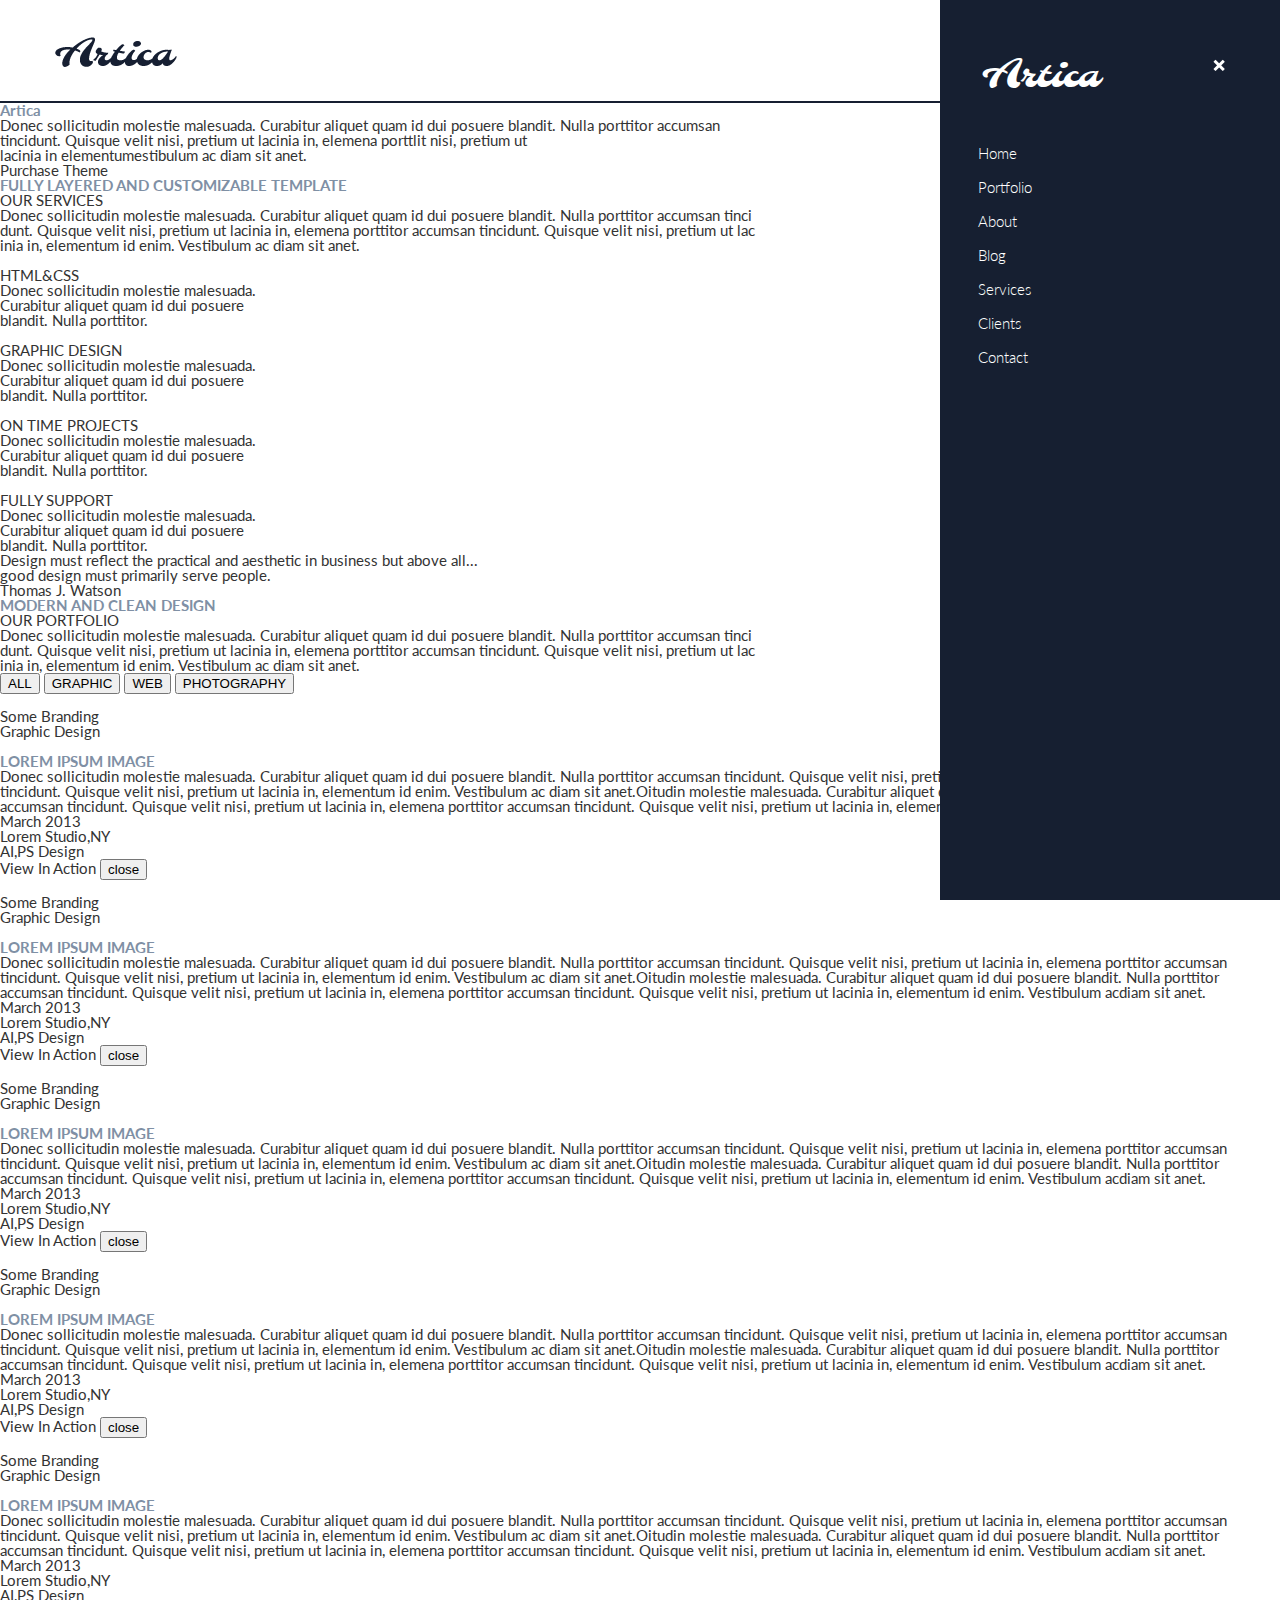
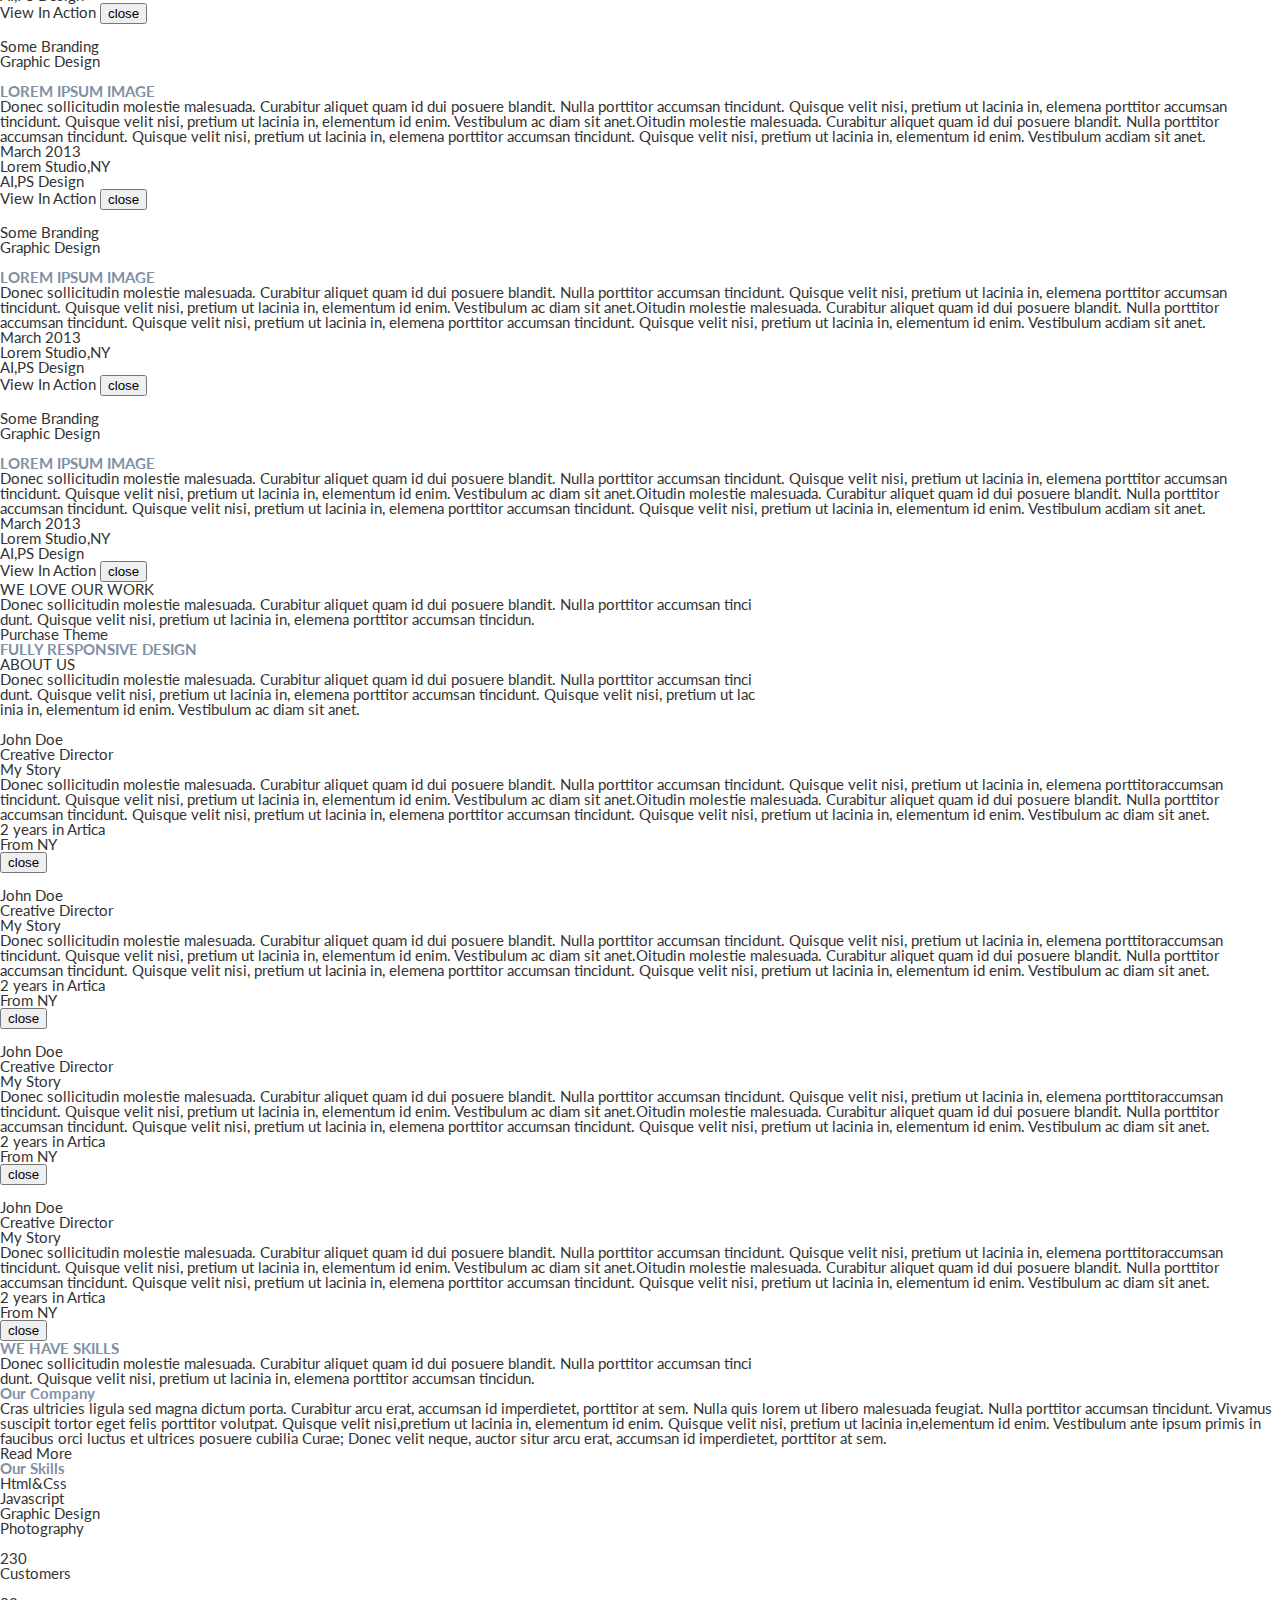
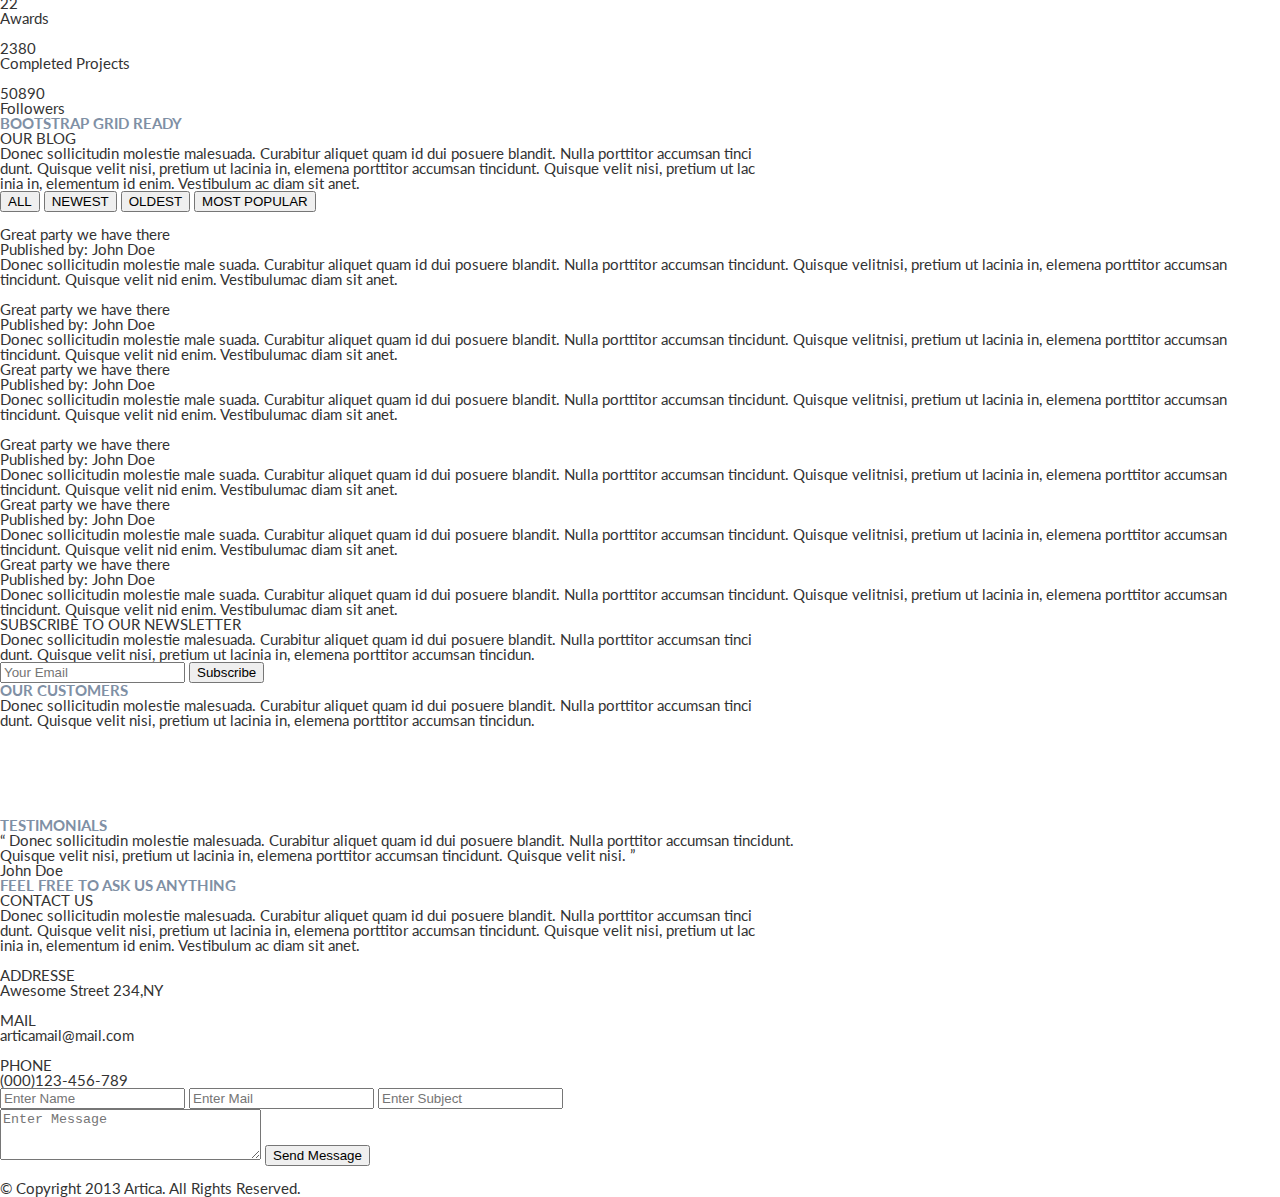
==== artica/index.html @ 3d691551 "2017-06-12 artica upload" ====
<!DOCTYPE html>
<!--lang : 기본언어 표시 attribute-->
<html lang="en">
<head>
  <!--mate : 웹사이트의 정보 표시 태그-->
  <!--charset : 문자셋 - 언어 인코딩 Ex) EUC-KR, UTF-8 -->
  <!--UTF-8 방식으로 한글 인코딩해라 -->
  <meta charset="UTF-8">
  <title>Artica - One Page Template</title>
  <link href="https://fonts.googleapis.com/css?family=Lato:100,300,400,700,900|Molle:400i" rel="stylesheet">
  <link rel="stylesheet" href="css/style.css">
  <link rel="stylesheet" href="css/reset.css">

</head>
<body>

<header class="header">
  <div class="inner-box">
    <h1 class="logo">
      <a href="#" class="logo-link">Artica</a>
    </h1>
    <div class="wrap-btn-menu-toggle">
      <input type="button" value="메뉴토글" class="btn-menu-toggle"/>
    </div>
    <nav class="gnb">
      <div class="gnb-heading">Artica</div>
      <ul class="gnb-list">
        <li class="gnb-item"><a href="#" class="gnb-link">Home</a></li>
        <li class="gnb-item"><a href="#" class="gnb-link">Portfolio</a></li>
        <li class="gnb-item"><a href="#" class="gnb-link">About</a></li>
        <li class="gnb-item"><a href="#" class="gnb-link">Blog</a></li>
        <li class="gnb-item"><a href="#" class="gnb-link">Services</a></li>
        <li class="gnb-item"><a href="#" class="gnb-link">Clients</a></li>
        <li class="gnb-item"><a href="#" class="gnb-link">Contact</a></li>
      </ul>
      <input type="button" value="메뉴닫기" class="btn-menu-close"/>
    </nav>
  </div>
</header>

<section>
  <div>
    <div>
      <h2>Artica</h2>
      <p>
        Donec sollicitudin molestie malesuada. Curabitur aliquet quam id dui posuere blandit. Nulla porttitor accumsan<br />
        tincidunt. Quisque velit nisi, pretium ut lacinia in, elemena porttlit nisi, pretium ut<br />
        lacinia in elementumestibulum ac diam sit anet.
      </p>
      <a href="http://www.naver.com">Purchase Theme</a>
    </div>
  </div>
</section>

<section>
  <div>
    <h2>FULLY LAYERED AND CUSTOMIZABLE TEMPLATE</h2>
    <div>OUR SERVICES</div>
    <p>
      Donec sollicitudin molestie malesuada. Curabitur aliquet quam id dui posuere blandit. Nulla porttitor accumsan tinci<br />
      dunt. Quisque velit nisi, pretium ut lacinia in, elemena porttitor accumsan tincidunt. Quisque velit nisi, pretium ut lac<br />
      inia in, elementum id enim. Vestibulum ac diam sit anet.
    </p>
    <ul>
      <li>
        <figure><img src="" /></figure>
        <div>HTML&CSS</div>
        <p>
          Donec sollicitudin molestie malesuada.<br />
          Curabitur aliquet quam id dui posuere<br />
          blandit. Nulla porttitor.
        </p>
      </li>
      <li>
        <figure><img src="" /></figure>
        <div>GRAPHIC DESIGN</div>
        <p>
          Donec sollicitudin molestie malesuada.<br />
          Curabitur aliquet quam id dui posuere<br />
          blandit. Nulla porttitor.
        </p>
      </li>
      <li>
        <figure><img src="" /></figure>
        <div>ON TIME PROJECTS</div>
        <p>
          Donec sollicitudin molestie malesuada.<br />
          Curabitur aliquet quam id dui posuere<br />
          blandit. Nulla porttitor.
        </p>
      </li>
      <li>
        <figure><img src="" /></figure>
        <div>FULLY SUPPORT</div>
        <p>
          Donec sollicitudin molestie malesuada.<br />
          Curabitur aliquet quam id dui posuere<br />
          blandit. Nulla porttitor.
        </p>
      </li>
    </ul>
  </div>
</section>

<section>
  <div>
    <p>
      Design must reflect the practical and aesthetic in business but above all...<br />
      good design must primarily serve people.
    </p>
    <div>Thomas J. Watson</div>
  </div>
</section>

<section>
  <div>
    <h2>MODERN AND CLEAN DESIGN</h2>
    <div>OUR PORTFOLIO</div>
    <p>
      Donec sollicitudin molestie malesuada. Curabitur aliquet quam id dui posuere blandit. Nulla porttitor accumsan tinci<br />
      dunt. Quisque velit nisi, pretium ut lacinia in, elemena porttitor accumsan tincidunt. Quisque velit nisi, pretium ut lac<br />
      inia in, elementum id enim. Vestibulum ac diam sit anet.
    </p>
    <div>
      <input type="button" value="ALL" />
      <input type="button" value="GRAPHIC" />
      <input type="button" value="WEB" />
      <input type="button" value="PHOTOGRAPHY" />
    </div>
    <ul>
      <li>
        <!--리스트 썸네일-->
        <figure>
          <img src="" />
          <figcaption>
            <div>Some Branding</div>
            <div>Graphic Design</div>
          </figcaption>
        </figure>
        <!--상세내용 팝업-->
        <div>
          <div>
            <figure><img src="" /></figure>
            <h3>LOREM IPSUM IMAGE</h3>
            <p>
              Donec sollicitudin molestie malesuada. Curabitur aliquet quam id dui posuere blandit. Nulla porttitor accumsan tincidunt. Quisque velit nisi, pretium ut lacinia in, elemena porttitor accumsan tincidunt. Quisque velit nisi, pretium ut lacinia in, elementum id enim. Vestibulum ac diam sit anet.Oitudin molestie malesuada. Curabitur aliquet quam id dui posuere blandit. Nulla porttitor accumsan tincidunt. Quisque velit nisi, pretium ut lacinia in, elemena porttitor accumsan tincidunt. Quisque velit nisi, pretium ut lacinia in, elementum id enim. Vestibulum acdiam sit anet.
            </p>
            <div>March 2013</div>
            <div>Lorem Studio,NY</div>
            <div>AI,PS Design</div>
            <a href="http://www.daum.net">View In Action</a>
            <input type="button" value="close" />
          </div>
        </div>
      </li>
      <li>
        <!--리스트 썸네일-->
        <figure>
          <img src="" />
          <figcaption>
            <div>Some Branding</div>
            <div>Graphic Design</div>
          </figcaption>
        </figure>
        <!--상세내용 팝업-->
        <div>
          <div>
            <figure><img src="" /></figure>
            <h3>LOREM IPSUM IMAGE</h3>
            <p>
              Donec sollicitudin molestie malesuada. Curabitur aliquet quam id dui posuere blandit. Nulla porttitor accumsan tincidunt. Quisque velit nisi, pretium ut lacinia in, elemena porttitor accumsan tincidunt. Quisque velit nisi, pretium ut lacinia in, elementum id enim. Vestibulum ac diam sit anet.Oitudin molestie malesuada. Curabitur aliquet quam id dui posuere blandit. Nulla porttitor accumsan tincidunt. Quisque velit nisi, pretium ut lacinia in, elemena porttitor accumsan tincidunt. Quisque velit nisi, pretium ut lacinia in, elementum id enim. Vestibulum acdiam sit anet.
            </p>
            <div>March 2013</div>
            <div>Lorem Studio,NY</div>
            <div>AI,PS Design</div>
            <a href="http://www.daum.net">View In Action</a>
            <input type="button" value="close" />
          </div>
        </div>
      </li>
      <li>
        <!--리스트 썸네일-->
        <figure>
          <img src="" />
          <figcaption>
            <div>Some Branding</div>
            <div>Graphic Design</div>
          </figcaption>
        </figure>
        <!--상세내용 팝업-->
        <div>
          <div>
            <figure><img src="" /></figure>
            <h3>LOREM IPSUM IMAGE</h3>
            <p>
              Donec sollicitudin molestie malesuada. Curabitur aliquet quam id dui posuere blandit. Nulla porttitor accumsan tincidunt. Quisque velit nisi, pretium ut lacinia in, elemena porttitor accumsan tincidunt. Quisque velit nisi, pretium ut lacinia in, elementum id enim. Vestibulum ac diam sit anet.Oitudin molestie malesuada. Curabitur aliquet quam id dui posuere blandit. Nulla porttitor accumsan tincidunt. Quisque velit nisi, pretium ut lacinia in, elemena porttitor accumsan tincidunt. Quisque velit nisi, pretium ut lacinia in, elementum id enim. Vestibulum acdiam sit anet.
            </p>
            <div>March 2013</div>
            <div>Lorem Studio,NY</div>
            <div>AI,PS Design</div>
            <a href="http://www.daum.net">View In Action</a>
            <input type="button" value="close" />
          </div>
        </div>
      </li>
      <li>
        <!--리스트 썸네일-->
        <figure>
          <img src="" />
          <figcaption>
            <div>Some Branding</div>
            <div>Graphic Design</div>
          </figcaption>
        </figure>
        <!--상세내용 팝업-->
        <div>
          <div>
            <figure><img src="" /></figure>
            <h3>LOREM IPSUM IMAGE</h3>
            <p>
              Donec sollicitudin molestie malesuada. Curabitur aliquet quam id dui posuere blandit. Nulla porttitor accumsan tincidunt. Quisque velit nisi, pretium ut lacinia in, elemena porttitor accumsan tincidunt. Quisque velit nisi, pretium ut lacinia in, elementum id enim. Vestibulum ac diam sit anet.Oitudin molestie malesuada. Curabitur aliquet quam id dui posuere blandit. Nulla porttitor accumsan tincidunt. Quisque velit nisi, pretium ut lacinia in, elemena porttitor accumsan tincidunt. Quisque velit nisi, pretium ut lacinia in, elementum id enim. Vestibulum acdiam sit anet.
            </p>
            <div>March 2013</div>
            <div>Lorem Studio,NY</div>
            <div>AI,PS Design</div>
            <a href="http://www.daum.net">View In Action</a>
            <input type="button" value="close" />
          </div>
        </div>
      </li>
      <li>
        <!--리스트 썸네일-->
        <figure>
          <img src="" />
          <figcaption>
            <div>Some Branding</div>
            <div>Graphic Design</div>
          </figcaption>
        </figure>
        <!--상세내용 팝업-->
        <div>
          <div>
            <figure><img src="" /></figure>
            <h3>LOREM IPSUM IMAGE</h3>
            <p>
              Donec sollicitudin molestie malesuada. Curabitur aliquet quam id dui posuere blandit. Nulla porttitor accumsan tincidunt. Quisque velit nisi, pretium ut lacinia in, elemena porttitor accumsan tincidunt. Quisque velit nisi, pretium ut lacinia in, elementum id enim. Vestibulum ac diam sit anet.Oitudin molestie malesuada. Curabitur aliquet quam id dui posuere blandit. Nulla porttitor accumsan tincidunt. Quisque velit nisi, pretium ut lacinia in, elemena porttitor accumsan tincidunt. Quisque velit nisi, pretium ut lacinia in, elementum id enim. Vestibulum acdiam sit anet.
            </p>
            <div>March 2013</div>
            <div>Lorem Studio,NY</div>
            <div>AI,PS Design</div>
            <a href="http://www.daum.net">View In Action</a>
            <input type="button" value="close" />
          </div>
        </div>
      </li>
      <li>
        <!--리스트 썸네일-->
        <figure>
          <img src="" />
          <figcaption>
            <div>Some Branding</div>
            <div>Graphic Design</div>
          </figcaption>
        </figure>
        <!--상세내용 팝업-->
        <div>
          <div>
            <figure><img src="" /></figure>
            <h3>LOREM IPSUM IMAGE</h3>
            <p>
              Donec sollicitudin molestie malesuada. Curabitur aliquet quam id dui posuere blandit. Nulla porttitor accumsan tincidunt. Quisque velit nisi, pretium ut lacinia in, elemena porttitor accumsan tincidunt. Quisque velit nisi, pretium ut lacinia in, elementum id enim. Vestibulum ac diam sit anet.Oitudin molestie malesuada. Curabitur aliquet quam id dui posuere blandit. Nulla porttitor accumsan tincidunt. Quisque velit nisi, pretium ut lacinia in, elemena porttitor accumsan tincidunt. Quisque velit nisi, pretium ut lacinia in, elementum id enim. Vestibulum acdiam sit anet.
            </p>
            <div>March 2013</div>
            <div>Lorem Studio,NY</div>
            <div>AI,PS Design</div>
            <a href="http://www.daum.net">View In Action</a>
            <input type="button" value="close" />
          </div>
        </div>
      </li>
      <li>
        <!--리스트 썸네일-->
        <figure>
          <img src="" />
          <figcaption>
            <div>Some Branding</div>
            <div>Graphic Design</div>
          </figcaption>
        </figure>
        <!--상세내용 팝업-->
        <div>
          <div>
            <figure><img src="" /></figure>
            <h3>LOREM IPSUM IMAGE</h3>
            <p>
              Donec sollicitudin molestie malesuada. Curabitur aliquet quam id dui posuere blandit. Nulla porttitor accumsan tincidunt. Quisque velit nisi, pretium ut lacinia in, elemena porttitor accumsan tincidunt. Quisque velit nisi, pretium ut lacinia in, elementum id enim. Vestibulum ac diam sit anet.Oitudin molestie malesuada. Curabitur aliquet quam id dui posuere blandit. Nulla porttitor accumsan tincidunt. Quisque velit nisi, pretium ut lacinia in, elemena porttitor accumsan tincidunt. Quisque velit nisi, pretium ut lacinia in, elementum id enim. Vestibulum acdiam sit anet.
            </p>
            <div>March 2013</div>
            <div>Lorem Studio,NY</div>
            <div>AI,PS Design</div>
            <a href="http://www.daum.net">View In Action</a>
            <input type="button" value="close" />
          </div>
        </div>
      </li>
      <li>
        <!--리스트 썸네일-->
        <figure>
          <img src="" />
          <figcaption>
            <div>Some Branding</div>
            <div>Graphic Design</div>
          </figcaption>
        </figure>
        <!--상세내용 팝업-->
        <div>
          <div>
            <figure><img src="" /></figure>
            <h3>LOREM IPSUM IMAGE</h3>
            <p>
              Donec sollicitudin molestie malesuada. Curabitur aliquet quam id dui posuere blandit. Nulla porttitor accumsan tincidunt. Quisque velit nisi, pretium ut lacinia in, elemena porttitor accumsan tincidunt. Quisque velit nisi, pretium ut lacinia in, elementum id enim. Vestibulum ac diam sit anet.Oitudin molestie malesuada. Curabitur aliquet quam id dui posuere blandit. Nulla porttitor accumsan tincidunt. Quisque velit nisi, pretium ut lacinia in, elemena porttitor accumsan tincidunt. Quisque velit nisi, pretium ut lacinia in, elementum id enim. Vestibulum acdiam sit anet.
            </p>
            <div>March 2013</div>
            <div>Lorem Studio,NY</div>
            <div>AI,PS Design</div>
            <a href="http://www.daum.net">View In Action</a>
            <input type="button" value="close" />
          </div>
        </div>
      </li>
    </ul>
    <div>WE LOVE OUR WORK</div>
    <p>
      Donec sollicitudin molestie malesuada. Curabitur aliquet quam id dui posuere blandit. Nulla porttitor accumsan tinci<br />
      dunt. Quisque velit nisi, pretium ut lacinia in, elemena porttitor accumsan tincidun.
    </p>
    <a href="http://www.naver.com">Purchase Theme</a>
  </div>
</section>

<section>
  <div>
    <h2>FULLY RESPONSIVE DESIGN</h2>
    <div>ABOUT US</div>
    <p>
      Donec sollicitudin molestie malesuada. Curabitur aliquet quam id dui posuere blandit. Nulla porttitor accumsan tinci<br />
      dunt. Quisque velit nisi, pretium ut lacinia in, elemena porttitor accumsan tincidunt. Quisque velit nisi, pretium ut lac<br />
      inia in, elementum id enim. Vestibulum ac diam sit anet.
    </p>
    <ul>

      <li>
        <figure>
          <img src="" />
          <figcaption>
            <div>John Doe</div>
            <div>Creative Director</div>
          </figcaption>
        </figure>

        <div>
          <div>
            <div>My Story</div>
            <p>
              Donec sollicitudin molestie malesuada. Curabitur aliquet quam id dui posuere blandit. Nulla porttitor accumsan tincidunt. Quisque velit nisi, pretium ut lacinia in, elemena porttitoraccumsan tincidunt. Quisque velit nisi, pretium ut lacinia in, elementum id enim. Vestibulum ac diam sit anet.Oitudin molestie malesuada. Curabitur aliquet quam id dui posuere blandit. Nulla porttitor accumsan tincidunt. Quisque velit nisi, pretium ut lacinia in, elemena porttitor accumsan tincidunt. Quisque velit nisi, pretium ut lacinia in, elementum id enim. Vestibulum ac diam sit anet.
            </p>
            <div>2 years in Artica</div>
            <div>From NY</div>
            <input type="button" value="close" />
          </div>
        </div>
      </li>

      <li>
        <figure>
          <img src="" />
          <figcaption>
            <div>John Doe</div>
            <div>Creative Director</div>
          </figcaption>
        </figure>

        <div>
          <div>
            <div>My Story</div>
            <p>
              Donec sollicitudin molestie malesuada. Curabitur aliquet quam id dui posuere blandit. Nulla porttitor accumsan tincidunt. Quisque velit nisi, pretium ut lacinia in, elemena porttitoraccumsan tincidunt. Quisque velit nisi, pretium ut lacinia in, elementum id enim. Vestibulum ac diam sit anet.Oitudin molestie malesuada. Curabitur aliquet quam id dui posuere blandit. Nulla porttitor accumsan tincidunt. Quisque velit nisi, pretium ut lacinia in, elemena porttitor accumsan tincidunt. Quisque velit nisi, pretium ut lacinia in, elementum id enim. Vestibulum ac diam sit anet.
            </p>
            <div>2 years in Artica</div>
            <div>From NY</div>
            <input type="button" value="close" />
          </div>
        </div>
      </li>

      <li>
        <figure>
          <img src="" />
          <figcaption>
            <div>John Doe</div>
            <div>Creative Director</div>
          </figcaption>
        </figure>

        <div>
          <div>
            <div>My Story</div>
            <p>
              Donec sollicitudin molestie malesuada. Curabitur aliquet quam id dui posuere blandit. Nulla porttitor accumsan tincidunt. Quisque velit nisi, pretium ut lacinia in, elemena porttitoraccumsan tincidunt. Quisque velit nisi, pretium ut lacinia in, elementum id enim. Vestibulum ac diam sit anet.Oitudin molestie malesuada. Curabitur aliquet quam id dui posuere blandit. Nulla porttitor accumsan tincidunt. Quisque velit nisi, pretium ut lacinia in, elemena porttitor accumsan tincidunt. Quisque velit nisi, pretium ut lacinia in, elementum id enim. Vestibulum ac diam sit anet.
            </p>
            <div>2 years in Artica</div>
            <div>From NY</div>
            <input type="button" value="close" />
          </div>
        </div>
      </li>

      <li>
        <figure>
          <img src="" />
          <figcaption>
            <div>John Doe</div>
            <div>Creative Director</div>
          </figcaption>
        </figure>

        <div>
          <div>
            <div>My Story</div>
            <p>
              Donec sollicitudin molestie malesuada. Curabitur aliquet quam id dui posuere blandit. Nulla porttitor accumsan tincidunt. Quisque velit nisi, pretium ut lacinia in, elemena porttitoraccumsan tincidunt. Quisque velit nisi, pretium ut lacinia in, elementum id enim. Vestibulum ac diam sit anet.Oitudin molestie malesuada. Curabitur aliquet quam id dui posuere blandit. Nulla porttitor accumsan tincidunt. Quisque velit nisi, pretium ut lacinia in, elemena porttitor accumsan tincidunt. Quisque velit nisi, pretium ut lacinia in, elementum id enim. Vestibulum ac diam sit anet.
            </p>
            <div>2 years in Artica</div>
            <div>From NY</div>
            <input type="button" value="close" />
          </div>
        </div>
      </li>

    </ul>
  </div>
</section>

<section>

  <div>
    <h2>WE HAVE SKILLS</h2>
    <p>
      Donec sollicitudin molestie malesuada. Curabitur aliquet quam id dui posuere blandit. Nulla porttitor accumsan tinci<br />
      dunt. Quisque velit nisi, pretium ut lacinia in, elemena porttitor accumsan tincidun.
    </p>

    <div>

      <div>
        <h3>Our Company</h3>
        <p>
          Cras ultricies ligula sed magna dictum porta. Curabitur arcu erat, accumsan id imperdietet, porttitor at sem. Nulla quis lorem ut libero malesuada feugiat. Nulla porttitor accumsan tincidunt. Vivamus suscipit tortor eget felis porttitor volutpat. Quisque velit nisi,pretium ut lacinia in, elementum id enim. Quisque velit nisi, pretium ut lacinia in,elementum id enim. Vestibulum ante ipsum primis in faucibus orci luctus et ultrices posuere cubilia Curae; Donec velit neque, auctor situr arcu erat, accumsan id imperdietet, porttitor at sem.
        </p>
        <a href="http://www.daum.net">Read More</a>
      </div>

      <div>
        <h3>Our Skills</h3>
        <ul>
          <li>Html&Css</li>
          <li>Javascript</li>
          <li>Graphic Design</li>
          <li>Photography</li>
        </ul>
      </div>

    </div>

  </div>

  <div>
    <div>

      <figure>
        <img src="" />
        <figcaption>
          <div>230</div>
          <div>Customers</div>
        </figcaption>
      </figure>

      <figure>
        <img src="" />
        <figcaption>
          <div>22</div>
          <div>Awards</div>
        </figcaption>
      </figure>

      <figure>
        <img src="" />
        <figcaption>
          <div>2380</div>
          <div>Completed Projects</div>
        </figcaption>
      </figure>

      <figure>
        <img src="" />
        <figcaption>
          <div>50890</div>
          <div>Followers</div>
        </figcaption>
      </figure>

    </div>
  </div>

</section>

<section>

  <h2>BOOTSTRAP GRID READY</h2>
  <div>OUR BLOG</div>
  <p>
    Donec sollicitudin molestie malesuada. Curabitur aliquet quam id dui posuere blandit. Nulla porttitor accumsan tinci<br />
    dunt. Quisque velit nisi, pretium ut lacinia in, elemena porttitor accumsan tincidunt. Quisque velit nisi, pretium ut lac<br />
    inia in, elementum id enim. Vestibulum ac diam sit anet.
  </p>
  <div>
    <input type="button" value="ALL" />
    <input type="button" value="NEWEST" />
    <input type="button" value="OLDEST" />
    <input type="button" value="MOST POPULAR" />
  </div>

  <ul>
    <li>
      <img src="" />
      <div>
        <div>Great party we have there</div>
        <div>Published by: John Doe</div>
        <p>
          Donec sollicitudin molestie male suada. Curabitur aliquet quam id dui posuere blandit. Nulla porttitor accumsan tincidunt. Quisque velitnisi, pretium ut lacinia in, elemena porttitor accumsan tincidunt. Quisque velit nid enim. Vestibulumac diam sit anet.
        </p>
      </div>
    </li>
    <li>
      <img src="" />
      <div>
        <div>Great party we have there</div>
        <div>Published by: John Doe</div>
        <p>
          Donec sollicitudin molestie male suada. Curabitur aliquet quam id dui posuere blandit. Nulla porttitor accumsan tincidunt. Quisque velitnisi, pretium ut lacinia in, elemena porttitor accumsan tincidunt. Quisque velit nid enim. Vestibulumac diam sit anet.
        </p>
      </div>
    </li>
    <li>
      <div>Great party we have there</div>
      <div>Published by: John Doe</div>
      <p>
        Donec sollicitudin molestie male suada. Curabitur aliquet quam id dui posuere blandit. Nulla porttitor accumsan tincidunt. Quisque velitnisi, pretium ut lacinia in, elemena porttitor accumsan tincidunt. Quisque velit nid enim. Vestibulumac diam sit anet.
      </p>
    </li>
    <li>
      <img src="" />
      <div>
        <div>Great party we have there</div>
        <div>Published by: John Doe</div>
        <p>
          Donec sollicitudin molestie male suada. Curabitur aliquet quam id dui posuere blandit. Nulla porttitor accumsan tincidunt. Quisque velitnisi, pretium ut lacinia in, elemena porttitor accumsan tincidunt. Quisque velit nid enim. Vestibulumac diam sit anet.
        </p>
      </div>
    </li>
    <li>
      <div>Great party we have there</div>
      <div>Published by: John Doe</div>
      <p>
        Donec sollicitudin molestie male suada. Curabitur aliquet quam id dui posuere blandit. Nulla porttitor accumsan tincidunt. Quisque velitnisi, pretium ut lacinia in, elemena porttitor accumsan tincidunt. Quisque velit nid enim. Vestibulumac diam sit anet.
      </p>
    </li>
    <li>
      <div>Great party we have there</div>
      <div>Published by: John Doe</div>
      <p>
        Donec sollicitudin molestie male suada. Curabitur aliquet quam id dui posuere blandit. Nulla porttitor accumsan tincidunt. Quisque velitnisi, pretium ut lacinia in, elemena porttitor accumsan tincidunt. Quisque velit nid enim. Vestibulumac diam sit anet.
      </p>
    </li>
  </ul>

  <div>SUBSCRIBE TO OUR NEWSLETTER</div>

  <p>
    Donec sollicitudin molestie malesuada. Curabitur aliquet quam id dui posuere blandit. Nulla porttitor accumsan tinci<br />
    dunt. Quisque velit nisi, pretium ut lacinia in, elemena porttitor accumsan tincidun.
  </p>

  <div>
    <input type="text" placeholder="Your Email" />
    <input type="button" value="Subscribe" />
  </div>

</section>

<section>
  <div>
    <h2>OUR CUSTOMERS</h2>
    <p>
      Donec sollicitudin molestie malesuada. Curabitur aliquet quam id dui posuere blandit. Nulla porttitor accumsan tinci<br />
      dunt. Quisque velit nisi, pretium ut lacinia in, elemena porttitor accumsan tincidun.
    </p>
    <ul>
      <li><img src="" /></li>
      <li><img src="" /></li>
      <li><img src="" /></li>
      <li><img src="" /></li>
      <li><img src="" /></li>
      <li><img src="" /></li>
    </ul>
  </div>
</section>

<section>
  <div>
    <h2>TESTIMONIALS</h2>
    <p>
      “ Donec sollicitudin molestie malesuada. Curabitur aliquet quam id dui posuere blandit. Nulla porttitor accumsan tincidunt.<br />
      Quisque velit nisi, pretium ut lacinia in, elemena porttitor accumsan tincidunt. Quisque velit nisi. ”
    </p>
    <div>John Doe</div>
  </div>
</section>

<section>
  <div>
    <h2>FEEL FREE TO ASK US ANYTHING</h2>
    <div>CONTACT US</div>
    <p>
      Donec sollicitudin molestie malesuada. Curabitur aliquet quam id dui posuere blandit. Nulla porttitor accumsan tinci<br />
      dunt. Quisque velit nisi, pretium ut lacinia in, elemena porttitor accumsan tincidunt. Quisque velit nisi, pretium ut lac<br />
      inia in, elementum id enim. Vestibulum ac diam sit anet.
    </p>
    <ul>
      <li>
        <img src="" />
        <div>ADDRESSE</div>
        <div>Awesome Street 234,NY</div>
      </li>
      <li>
        <img src="" />
        <div>MAIL</div>
        <div>articamail@mail.com</div>
      </li>
      <li>
        <img src="" />
        <div>PHONE</div>
        <div>(000)123-456-789</div>
      </li>
    </ul>
    <div>
      <div>
        <input type="text" placeholder="Enter Name" />
        <input type="text" placeholder="Enter Mail" />
        <input type="text" placeholder="Enter Subject" />
      </div>
      <textarea cols="30" rows="3" placeholder="Enter Message"></textarea>
      <input type="button" value="Send Message" />
    </div>
  </div>
</section>

<footer>
  <figure>
    <img src="" />
  </figure>
  <div>
    &copy; Copyright 2013 Artica. All Rights Reserved.
  </div>
</footer>

</body>
</html>
---- artica/css/style.css ----
.header {
  height:101px;
  border-bottom:2px solid #161f31;
}

.inner-box {
  width:1170px;
  margin:0 auto;
}
.inner-box:after{
  content:"";
  displlay:block;
  clear:both;
}

.logo {
  /*vertical-align: middle;*/
  float:left;
  line-height: 100px;
  /*float를 사용하면 자동적으로 block요소로 바뀐다.*/
}

.logo-link {
  background:url(../images/art_logo.png) no-repeat;
  width:122px;
  height:30px;
  text-indent:-9999px;
  display:inline-block;
  vertical-align: middle;
}

.wrap-btn-menu-toggle {
  /*height:101px;*/
  line-height:101px;
  float:right;
  vertical-align: middle;
}

.btn-menu-toggle {
  width:26px;
  height:23px;
  background:url(../images/menu_icon.png) no-repeat;
  text-indent:-9999px;
  border: 0;
  /*일반적으로 테두리 없애고자할때 none 보다는 수치0으로 입력한다.*/
}

.gnb {
  width:302px;
  height:100%;
  padding-left:38px;

  position:fixed;
  background:#161f31;
  top:0;
  right:0;
}

.gnb-heading {
  font-family: 'Molle', cursive;
  font-size:37px;
  color:#fff;
  margin-left :4px;
  margin-top :59px;

}


.gnb-list {
  margin-top:50px;
}

.gnb-item {
  margin-bottom:19px;
}

.gnb-link {
  font-weight:300;
  color:#fff;
}

.btn-menu-close {
  width:14px;
  height:14px;
  background:url(../images/btn_close.png) no-repeat;
  border:0;
  text-indent:-9999px;

  position:absolute;
  top:59px;
  right:53px;

/*링크 롤오버시 마우스 커서 변경*/
  cursor:pointer;
}
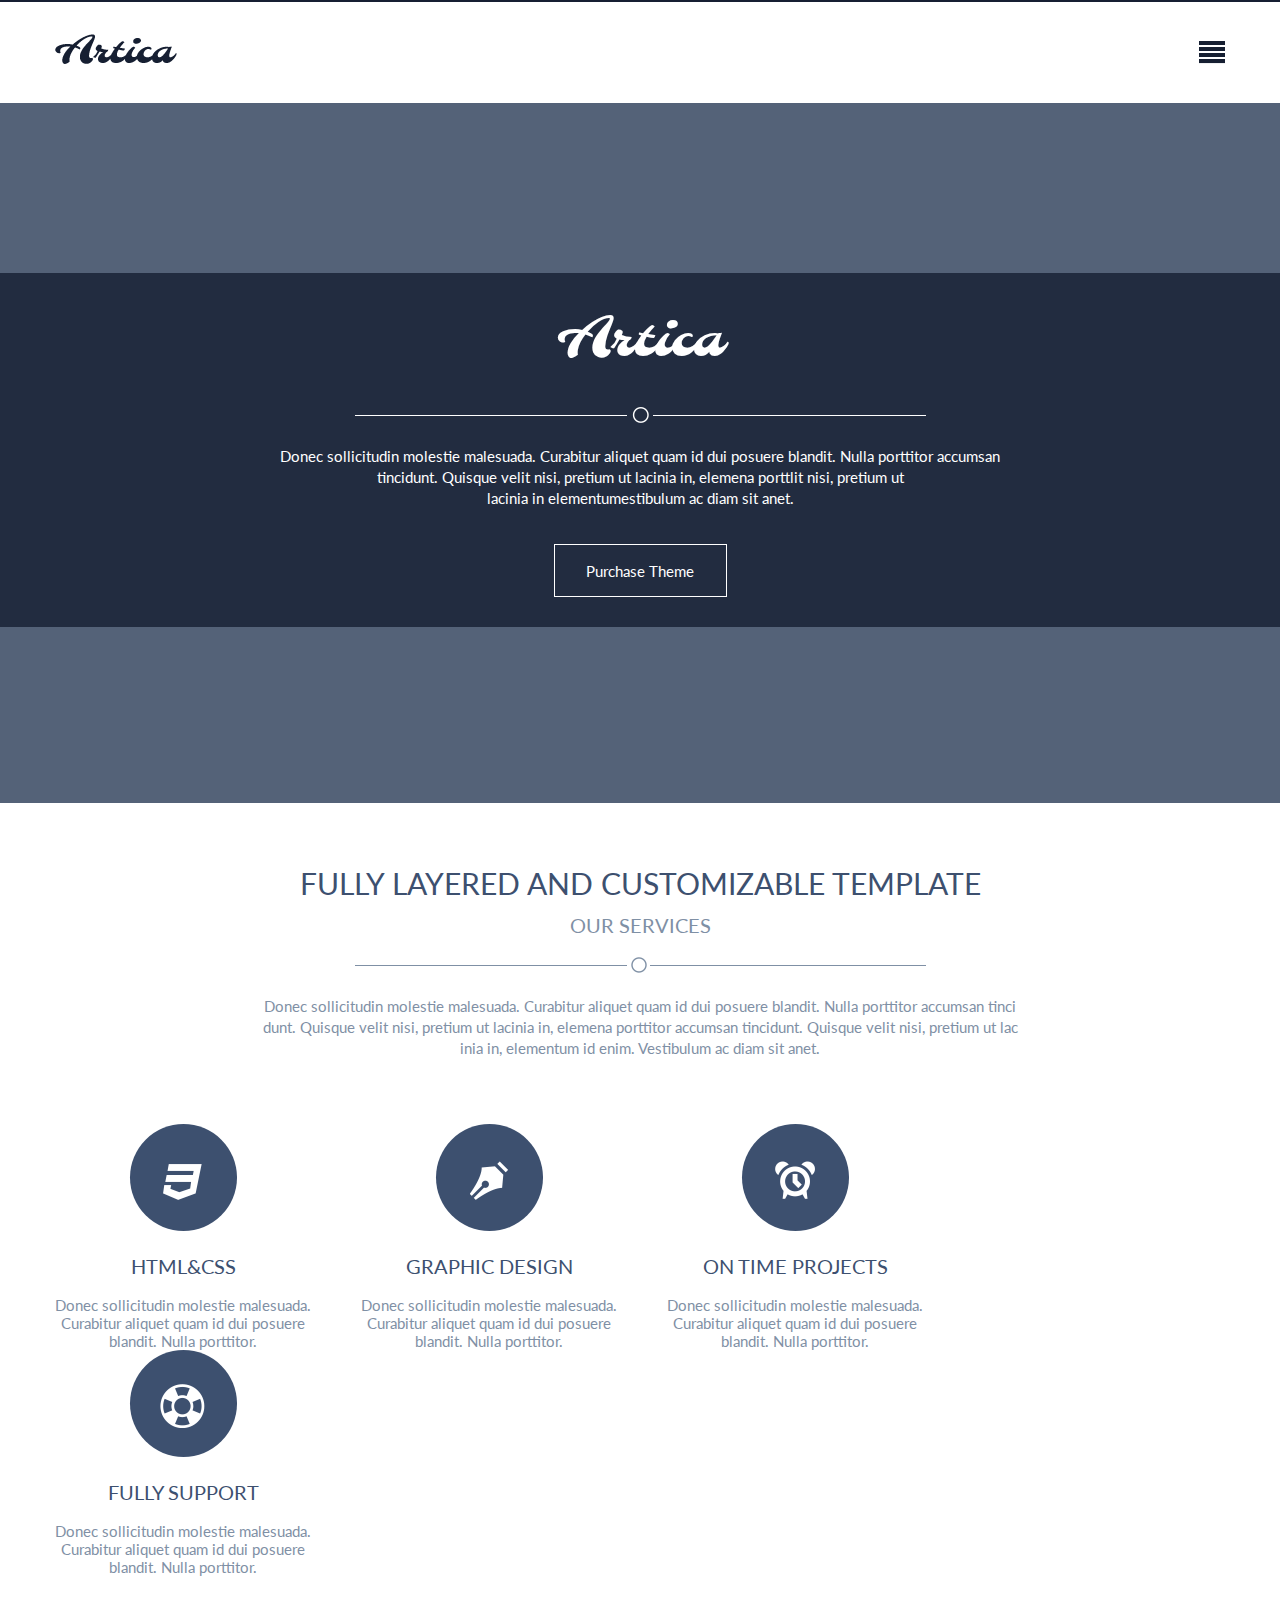
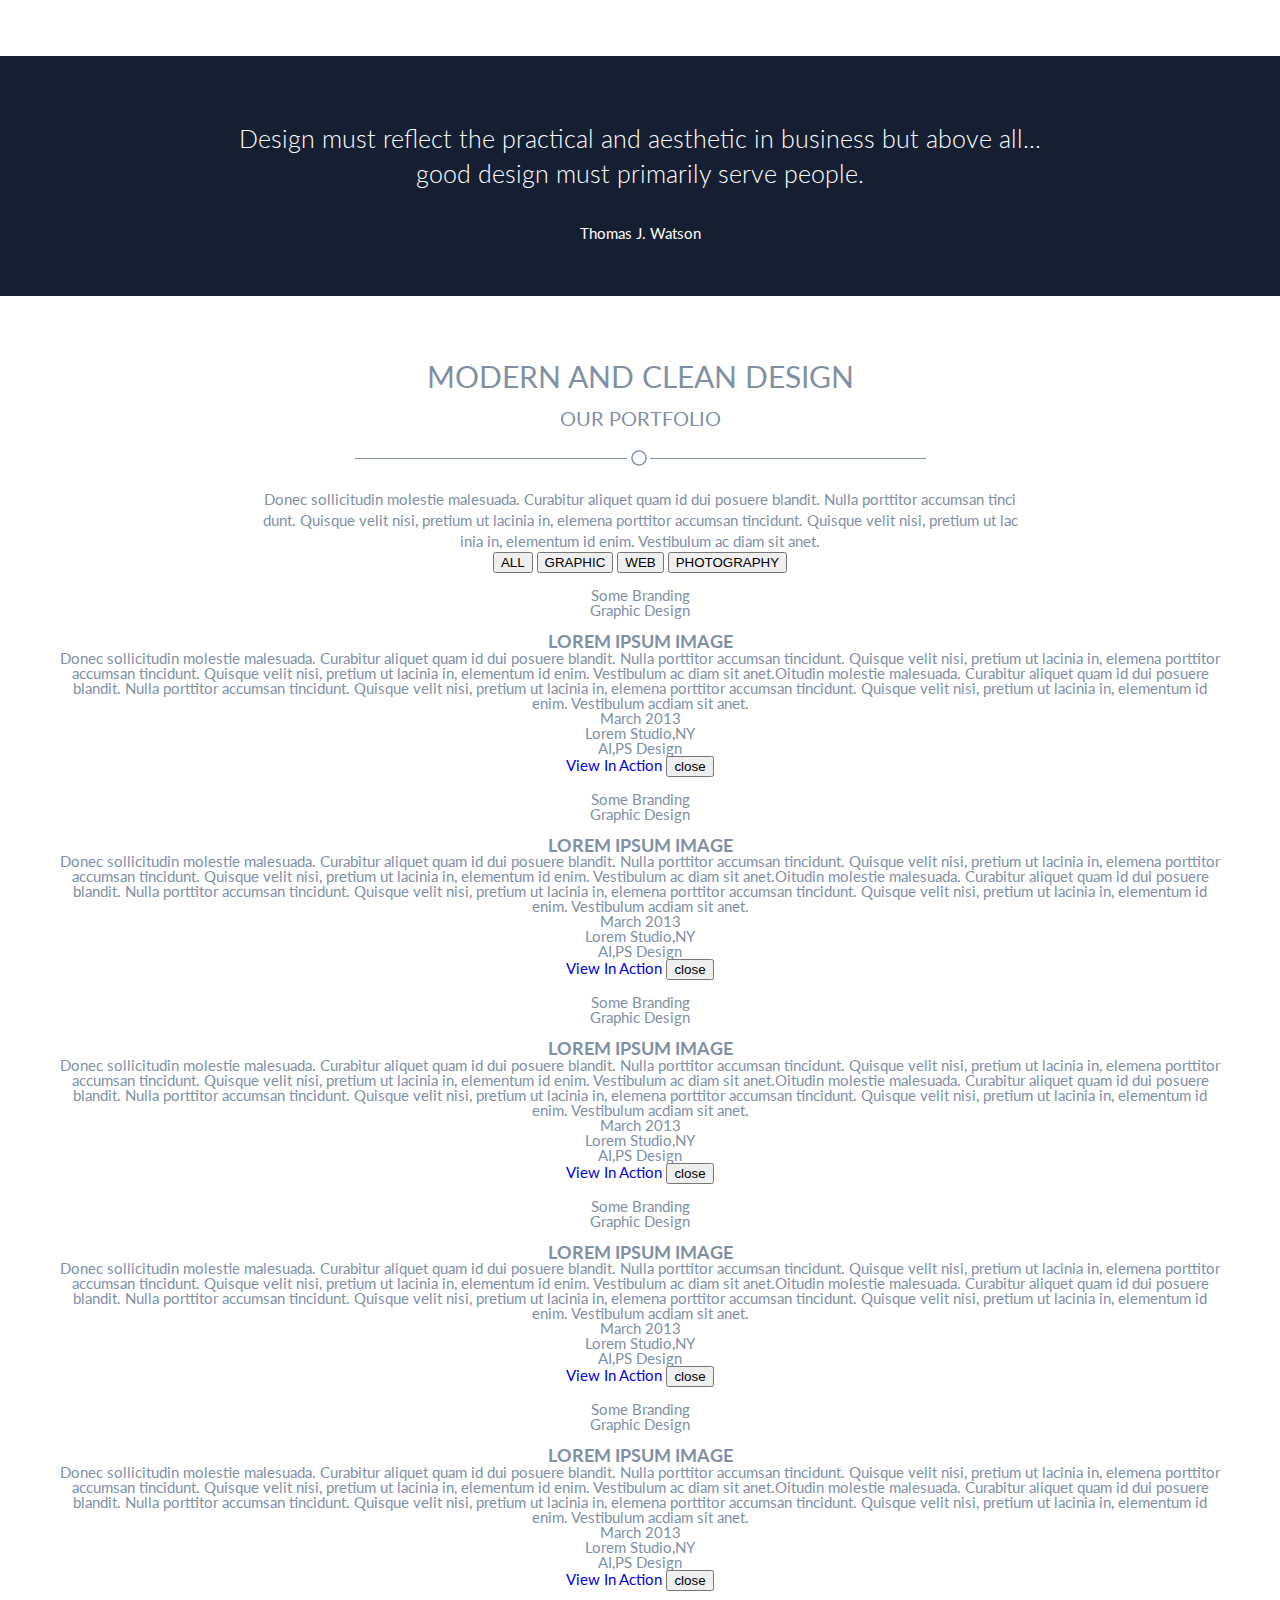
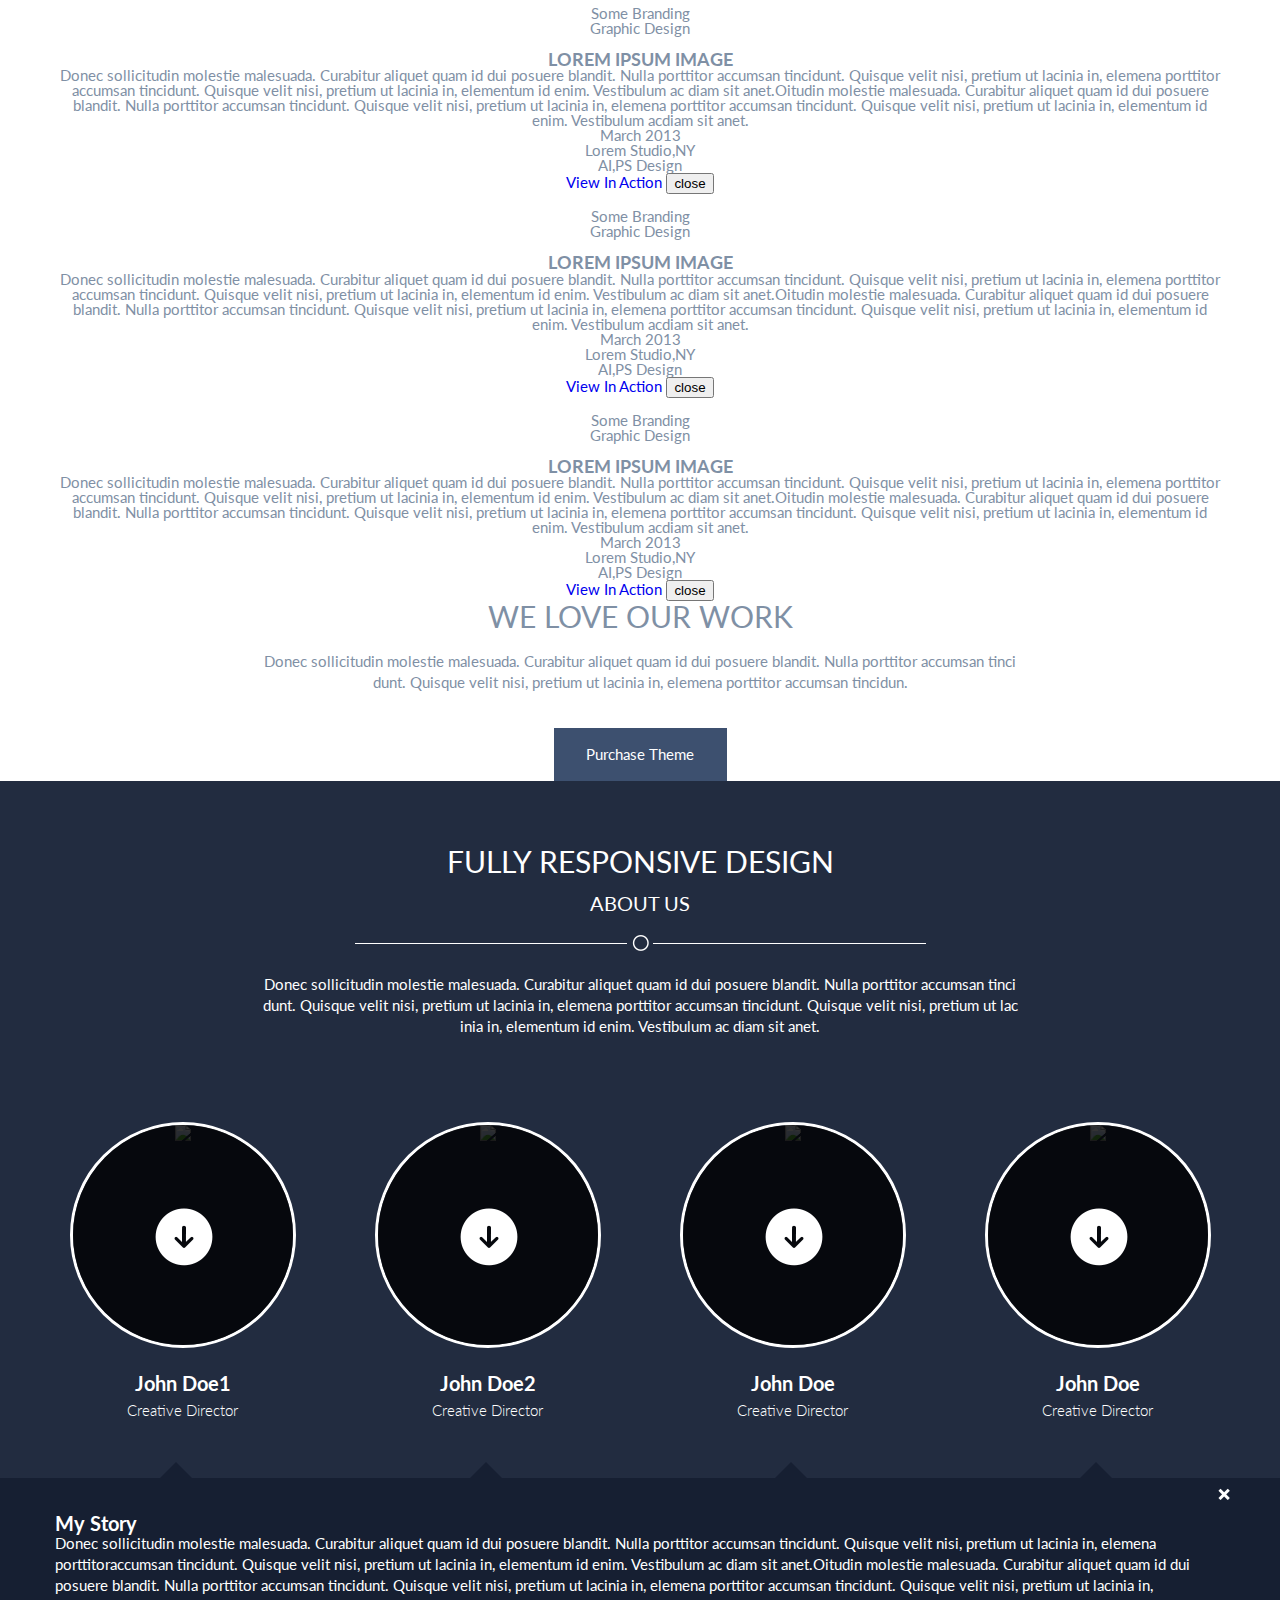
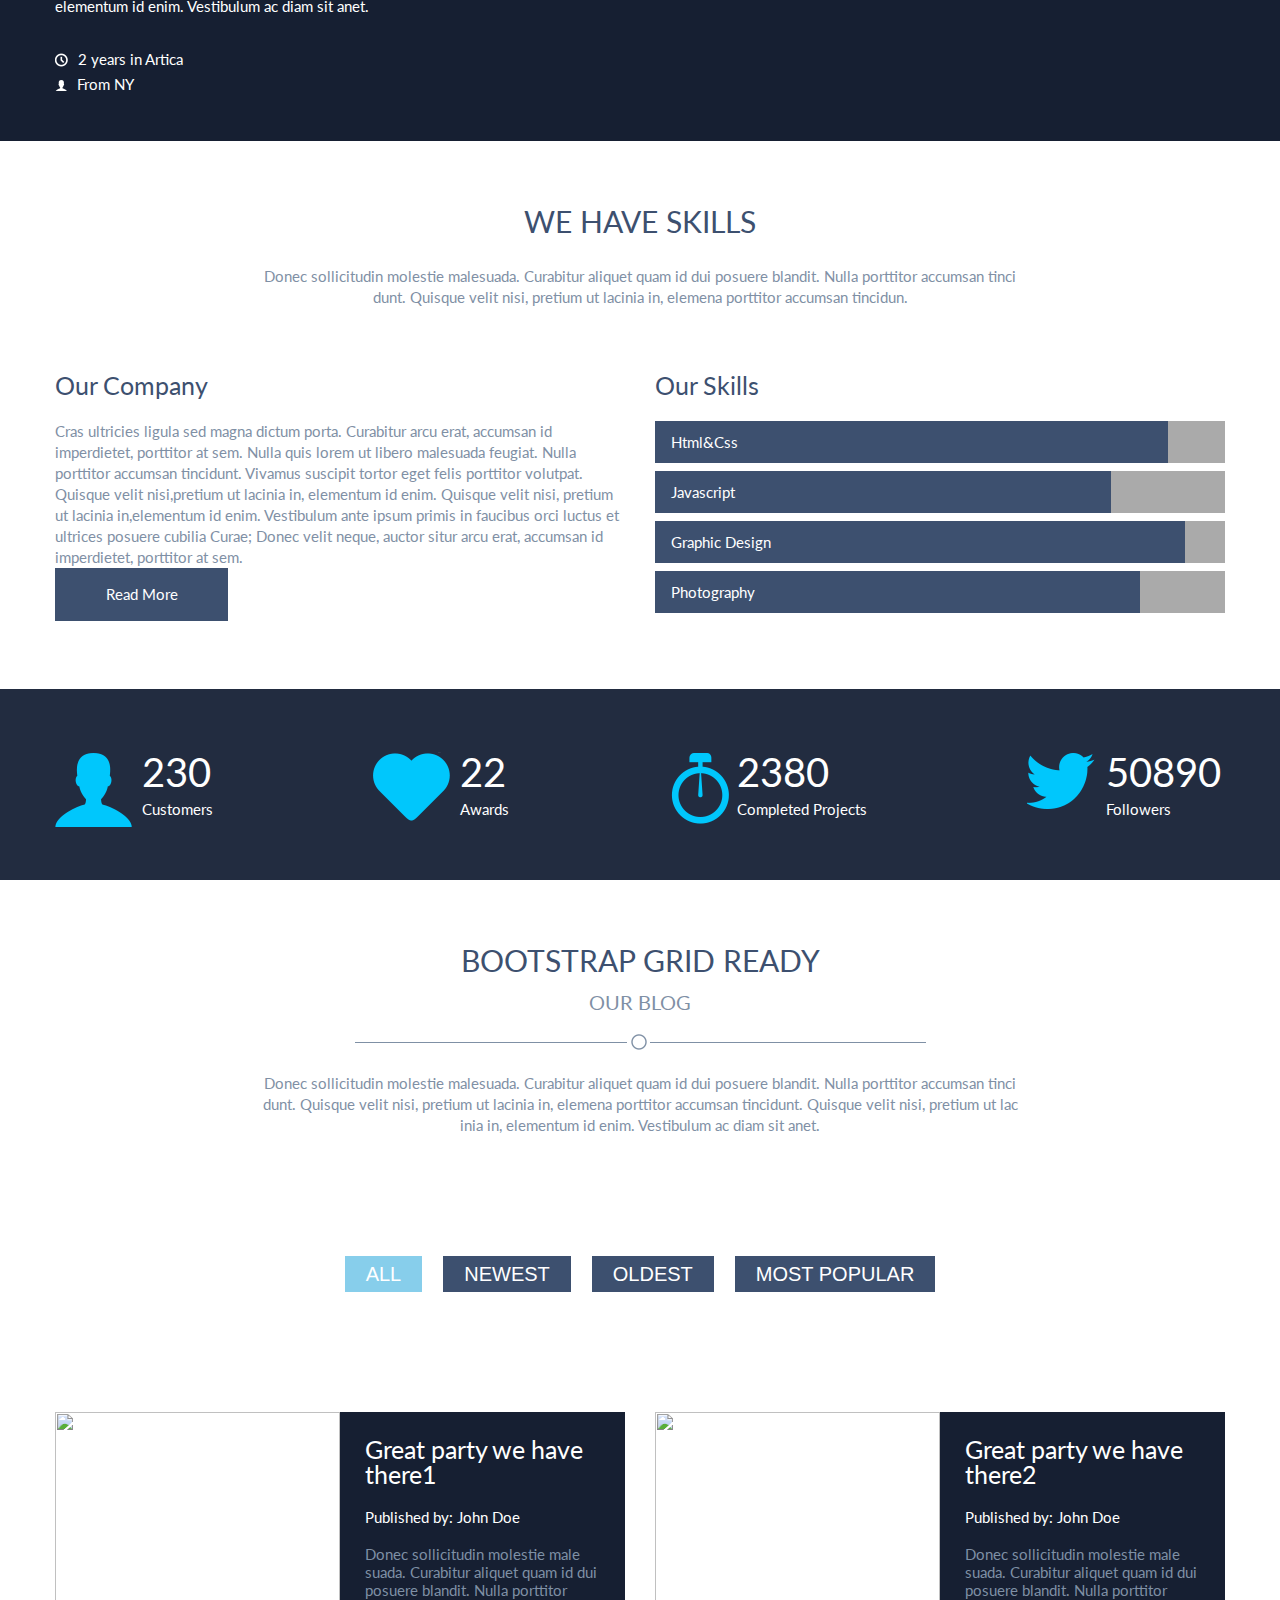
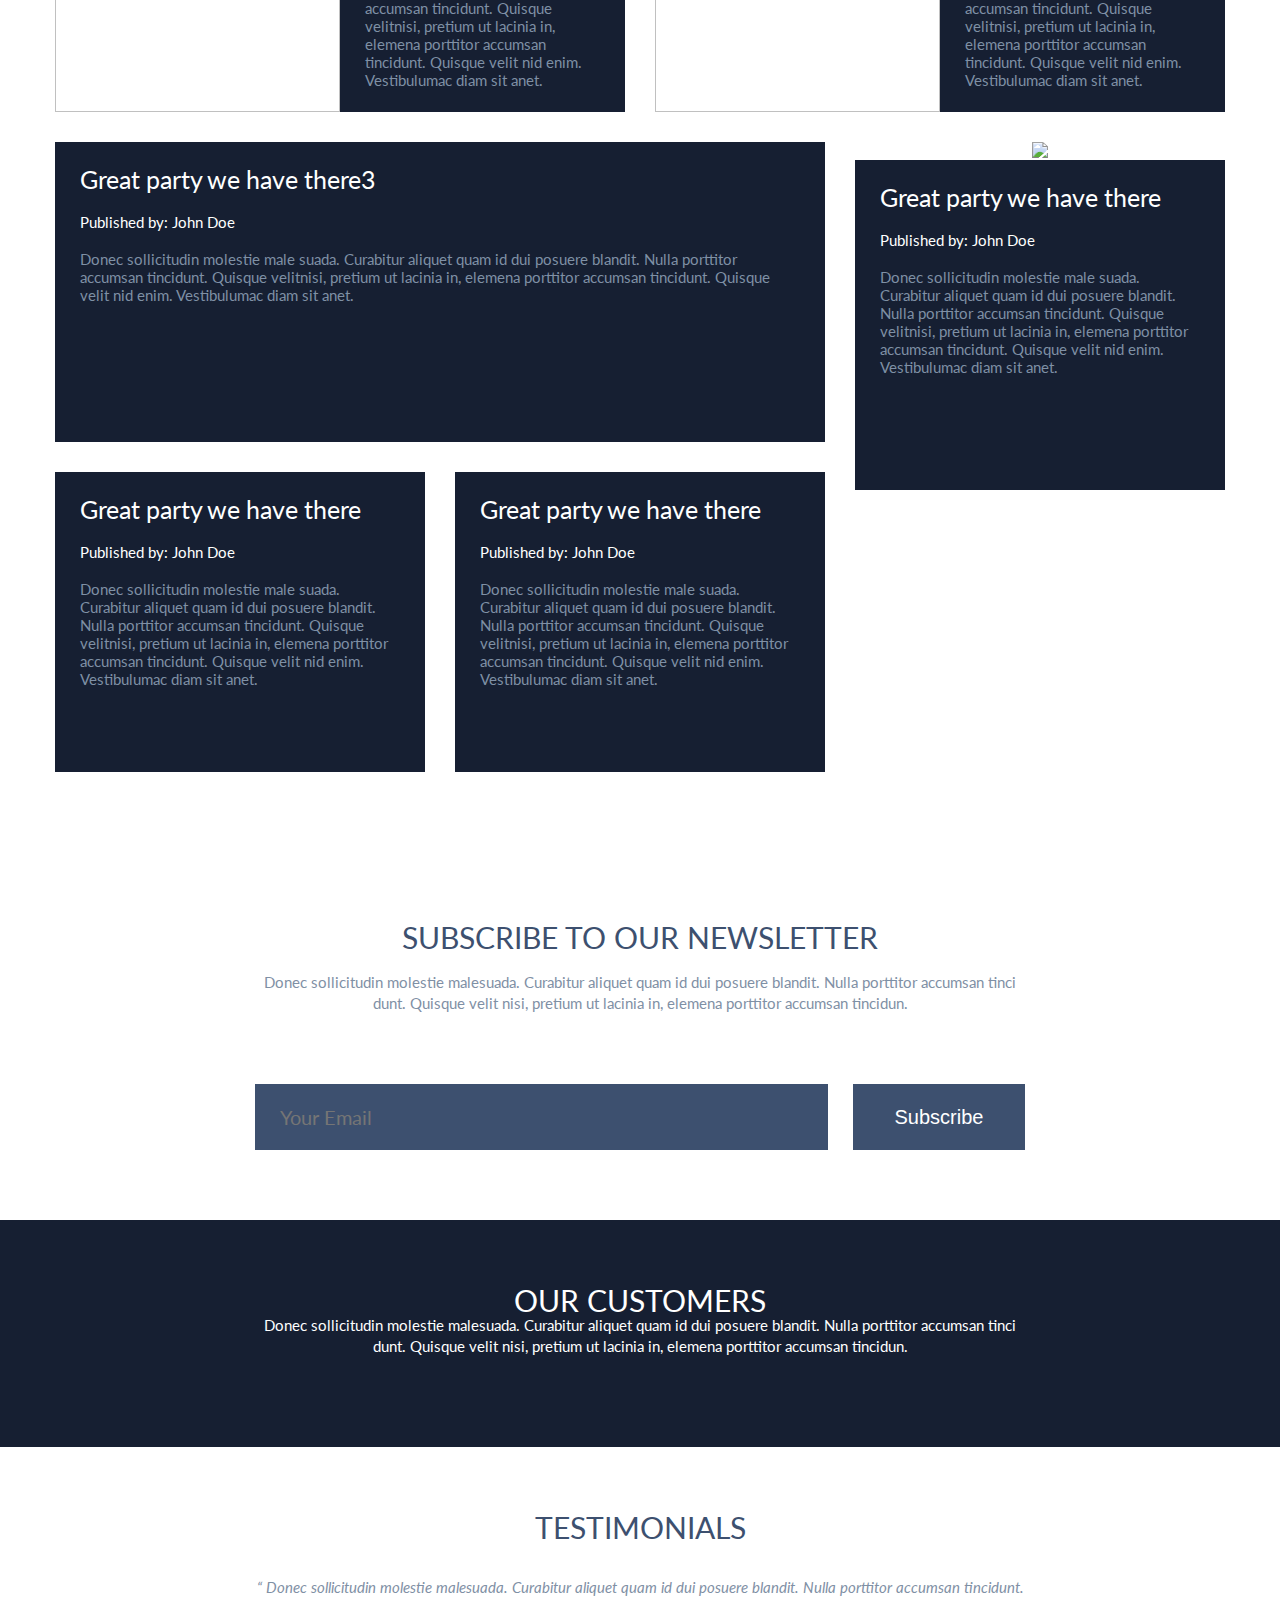
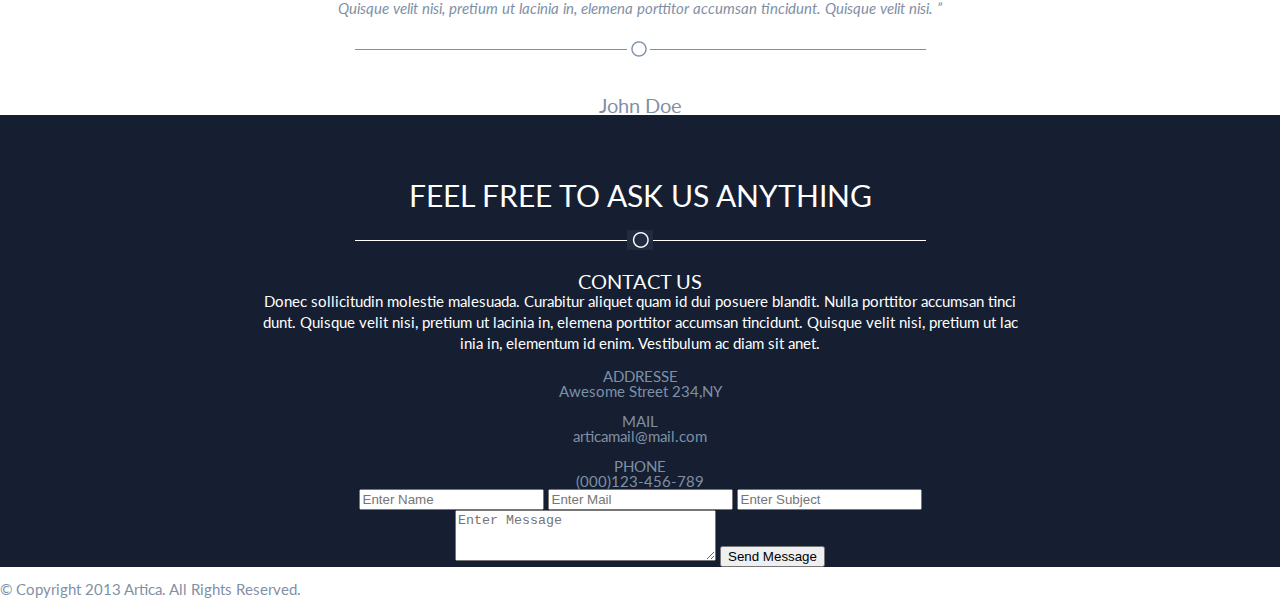
==== commit e30518eb: "2017-06-15" ====
--- a/artica/index.html
+++ b/artica/index.html
@@ -19,9 +19,7 @@
     <h1 class="logo">
       <a href="#" class="logo-link">Artica</a>
     </h1>
-    <div class="wrap-btn-menu-toggle">
-      <input type="button" value="메뉴토글" class="btn-menu-toggle"/>
-    </div>
+    <input type="button" value="메뉴토글" class="btn-menu-toggle"/>
     <nav class="gnb">
       <div class="gnb-heading">Artica</div>
       <ul class="gnb-list">
@@ -38,61 +36,57 @@
   </div>
 </header>
 
-<section>
-  <div>
-    <div>
-      <h2>Artica</h2>
-      <p>
+<section class="contents section1">
+  <div class="inner-section">
+    <div class="inner-box">
+      <h2 class="heading-section logo-type">Artica</h2>
+      <p class="paragraph hr-line white">
         Donec sollicitudin molestie malesuada. Curabitur aliquet quam id dui posuere blandit. Nulla porttitor accumsan<br />
         tincidunt. Quisque velit nisi, pretium ut lacinia in, elemena porttlit nisi, pretium ut<br />
         lacinia in elementumestibulum ac diam sit anet.
       </p>
-      <a href="http://www.naver.com">Purchase Theme</a>
+      <a href="http://www.naver.com" class="btn-link white center">Purchase Theme</a>
     </div>
   </div>
 </section>
 
-<section>
-  <div>
-    <h2>FULLY LAYERED AND CUSTOMIZABLE TEMPLATE</h2>
-    <div>OUR SERVICES</div>
-    <p>
+<section class="contents section2">
+  <div class="inner-box">
+    <h2 class="heading-section dark">FULLY LAYERED AND CUSTOMIZABLE TEMPLATE</h2>
+    <div class="heading-section-sub">OUR SERVICES</div>
+    <p class="paragraph hr-line dark">
       Donec sollicitudin molestie malesuada. Curabitur aliquet quam id dui posuere blandit. Nulla porttitor accumsan tinci<br />
       dunt. Quisque velit nisi, pretium ut lacinia in, elemena porttitor accumsan tincidunt. Quisque velit nisi, pretium ut lac<br />
       inia in, elementum id enim. Vestibulum ac diam sit anet.
     </p>
-    <ul>
-      <li>
-        <figure><img src="" /></figure>
-        <div>HTML&CSS</div>
-        <p>
+    <ul class="service-list">
+      <li class="service-list-item">
+        <div class="item-heading">HTML&CSS</div>
+        <p class="item-paragraph">
           Donec sollicitudin molestie malesuada.<br />
           Curabitur aliquet quam id dui posuere<br />
           blandit. Nulla porttitor.
         </p>
       </li>
-      <li>
-        <figure><img src="" /></figure>
-        <div>GRAPHIC DESIGN</div>
-        <p>
+      <li class="service-list-item">
+        <div class="item-heading">GRAPHIC DESIGN</div>
+        <p class="item-paragraph">
           Donec sollicitudin molestie malesuada.<br />
           Curabitur aliquet quam id dui posuere<br />
           blandit. Nulla porttitor.
         </p>
       </li>
-      <li>
-        <figure><img src="" /></figure>
-        <div>ON TIME PROJECTS</div>
-        <p>
+      <li class="service-list-item">
+        <div class="item-heading">ON TIME PROJECTS</div>
+        <p class="item-paragraph">
           Donec sollicitudin molestie malesuada.<br />
           Curabitur aliquet quam id dui posuere<br />
           blandit. Nulla porttitor.
         </p>
       </li>
-      <li>
-        <figure><img src="" /></figure>
-        <div>FULLY SUPPORT</div>
-        <p>
+      <li class="service-list-item">
+        <div class="item-heading">FULLY SUPPORT</div>
+        <p class="item-paragraph">
           Donec sollicitudin molestie malesuada.<br />
           Curabitur aliquet quam id dui posuere<br />
           blandit. Nulla porttitor.
@@ -102,21 +96,21 @@
   </div>
 </section>
 
-<section>
-  <div>
-    <p>
+<section class="contents section3">
+  <div class="inner-box">
+    <p class="paragraph big white">
       Design must reflect the practical and aesthetic in business but above all...<br />
       good design must primarily serve people.
     </p>
-    <div>Thomas J. Watson</div>
-  </div>
-</section>
-
-<section>
-  <div>
-    <h2>MODERN AND CLEAN DESIGN</h2>
-    <div>OUR PORTFOLIO</div>
-    <p>
+    <div class="mt35 fc-white">Thomas J. Watson</div>
+  </div>
+</section>
+
+<section class="contents section4">
+  <div class="inner-box">
+    <h2 class="heading-section">MODERN AND CLEAN DESIGN</h2>
+    <div class="heading-section-sub">OUR PORTFOLIO</div>
+    <p class="paragraph hr-line dark">
       Donec sollicitudin molestie malesuada. Curabitur aliquet quam id dui posuere blandit. Nulla porttitor accumsan tinci<br />
       dunt. Quisque velit nisi, pretium ut lacinia in, elemena porttitor accumsan tincidunt. Quisque velit nisi, pretium ut lac<br />
       inia in, elementum id enim. Vestibulum ac diam sit anet.
@@ -329,144 +323,156 @@
         </div>
       </li>
     </ul>
-    <div>WE LOVE OUR WORK</div>
-    <p>
+    <div class="heading-section">WE LOVE OUR WORK</div>
+    <p class="paragraph mt20">
       Donec sollicitudin molestie malesuada. Curabitur aliquet quam id dui posuere blandit. Nulla porttitor accumsan tinci<br />
       dunt. Quisque velit nisi, pretium ut lacinia in, elemena porttitor accumsan tincidun.
     </p>
-    <a href="http://www.naver.com">Purchase Theme</a>
-  </div>
-</section>
-
-<section>
-  <div>
-    <h2>FULLY RESPONSIVE DESIGN</h2>
-    <div>ABOUT US</div>
-    <p>
+    <a href="http://www.naver.com" class="btn-link dark center">Purchase Theme</a>
+  </div>
+</section>
+
+<section class="contents section5">
+  <div class="inner-box">
+    <h2 class="heading-section white">FULLY RESPONSIVE DESIGN</h2>
+    <div class="heading-section-sub white">ABOUT US</div>
+    <p class="paragraph hr-line white">
       Donec sollicitudin molestie malesuada. Curabitur aliquet quam id dui posuere blandit. Nulla porttitor accumsan tinci<br />
       dunt. Quisque velit nisi, pretium ut lacinia in, elemena porttitor accumsan tincidunt. Quisque velit nisi, pretium ut lac<br />
       inia in, elementum id enim. Vestibulum ac diam sit anet.
     </p>
-    <ul>
-
-      <li>
-        <figure>
-          <img src="" />
-          <figcaption>
-            <div>John Doe</div>
-            <div>Creative Director</div>
-          </figcaption>
-        </figure>
-
-        <div>
-          <div>
-            <div>My Story</div>
-            <p>
-              Donec sollicitudin molestie malesuada. Curabitur aliquet quam id dui posuere blandit. Nulla porttitor accumsan tincidunt. Quisque velit nisi, pretium ut lacinia in, elemena porttitoraccumsan tincidunt. Quisque velit nisi, pretium ut lacinia in, elementum id enim. Vestibulum ac diam sit anet.Oitudin molestie malesuada. Curabitur aliquet quam id dui posuere blandit. Nulla porttitor accumsan tincidunt. Quisque velit nisi, pretium ut lacinia in, elemena porttitor accumsan tincidunt. Quisque velit nisi, pretium ut lacinia in, elementum id enim. Vestibulum ac diam sit anet.
-            </p>
-            <div>2 years in Artica</div>
-            <div>From NY</div>
-            <input type="button" value="close" />
-          </div>
-        </div>
-      </li>
-
-      <li>
-        <figure>
-          <img src="" />
-          <figcaption>
-            <div>John Doe</div>
-            <div>Creative Director</div>
-          </figcaption>
-        </figure>
-
-        <div>
-          <div>
-            <div>My Story</div>
-            <p>
-              Donec sollicitudin molestie malesuada. Curabitur aliquet quam id dui posuere blandit. Nulla porttitor accumsan tincidunt. Quisque velit nisi, pretium ut lacinia in, elemena porttitoraccumsan tincidunt. Quisque velit nisi, pretium ut lacinia in, elementum id enim. Vestibulum ac diam sit anet.Oitudin molestie malesuada. Curabitur aliquet quam id dui posuere blandit. Nulla porttitor accumsan tincidunt. Quisque velit nisi, pretium ut lacinia in, elemena porttitor accumsan tincidunt. Quisque velit nisi, pretium ut lacinia in, elementum id enim. Vestibulum ac diam sit anet.
-            </p>
-            <div>2 years in Artica</div>
-            <div>From NY</div>
-            <input type="button" value="close" />
-          </div>
-        </div>
-      </li>
-
-      <li>
-        <figure>
-          <img src="" />
-          <figcaption>
-            <div>John Doe</div>
-            <div>Creative Director</div>
-          </figcaption>
-        </figure>
-
-        <div>
-          <div>
-            <div>My Story</div>
-            <p>
-              Donec sollicitudin molestie malesuada. Curabitur aliquet quam id dui posuere blandit. Nulla porttitor accumsan tincidunt. Quisque velit nisi, pretium ut lacinia in, elemena porttitoraccumsan tincidunt. Quisque velit nisi, pretium ut lacinia in, elementum id enim. Vestibulum ac diam sit anet.Oitudin molestie malesuada. Curabitur aliquet quam id dui posuere blandit. Nulla porttitor accumsan tincidunt. Quisque velit nisi, pretium ut lacinia in, elemena porttitor accumsan tincidunt. Quisque velit nisi, pretium ut lacinia in, elementum id enim. Vestibulum ac diam sit anet.
-            </p>
-            <div>2 years in Artica</div>
-            <div>From NY</div>
-            <input type="button" value="close" />
-          </div>
-        </div>
-      </li>
-
-      <li>
-        <figure>
-          <img src="" />
-          <figcaption>
-            <div>John Doe</div>
-            <div>Creative Director</div>
-          </figcaption>
-        </figure>
-
-        <div>
-          <div>
-            <div>My Story</div>
-            <p>
-              Donec sollicitudin molestie malesuada. Curabitur aliquet quam id dui posuere blandit. Nulla porttitor accumsan tincidunt. Quisque velit nisi, pretium ut lacinia in, elemena porttitoraccumsan tincidunt. Quisque velit nisi, pretium ut lacinia in, elementum id enim. Vestibulum ac diam sit anet.Oitudin molestie malesuada. Curabitur aliquet quam id dui posuere blandit. Nulla porttitor accumsan tincidunt. Quisque velit nisi, pretium ut lacinia in, elemena porttitor accumsan tincidunt. Quisque velit nisi, pretium ut lacinia in, elementum id enim. Vestibulum ac diam sit anet.
-            </p>
-            <div>2 years in Artica</div>
-            <div>From NY</div>
-            <input type="button" value="close" />
-          </div>
-        </div>
-      </li>
-
-    </ul>
-  </div>
-</section>
-
-<section>
-
-  <div>
-    <h2>WE HAVE SKILLS</h2>
-    <p>
+
+  <ul class="photo-list">
+    <li class="photo-list-item">
+      <figure class="item-photo">
+        <div class="item-photo-mask">
+          <img src="../images/01.png" >
+          <div></div>
+        </div>
+        <figcaption class="item-photo-caption">
+          <div class="item-photo-name">John Doe1</div>
+          <div class="item-photo-role">Creative Director</div>
+        </figcaption>
+      </figure>
+
+      <div class="item-story">
+        <div class="inner-box">
+          <div class="item-story-heading">My Story1</div>
+          <p class="item-story-paragraph">
+            Donec sollicitudin molestie malesuada. Curabitur aliquet quam id dui posuere blandit. Nulla porttitor accumsan tincidunt. Quisque velit nisi, pretium ut lacinia in, elemena porttitoraccumsan tincidunt. Quisque velit nisi, pretium ut lacinia in, elementum id enim. Vestibulum ac diam sit anet.Oitudin molestie malesuada. Curabitur aliquet quam id dui posuere blandit. Nulla porttitor accumsan tincidunt. Quisque velit nisi, pretium ut lacinia in, elemena porttitor accumsan tincidunt. Quisque velit nisi, pretium ut lacinia in, elementum id enim. Vestibulum ac diam sit anet.
+          </p>
+          <div class="item-story-period">2 years in Artica</div>
+          <div class="item-story-birth">From NY</div>
+          <input type="button" value="close" class="btn-pop-close">
+        </div>
+      </div>
+    </li>
+
+    <li class="photo-list-item">
+      <figure class="item-photo">
+        <div class="item-photo-mask">
+          <img src="../images/02.png" >
+        </div>
+        <figcaption class="item-photo-caption">
+          <div class="item-photo-name">John Doe2</div>
+          <div class="item-photo-role">Creative Director</div>
+        </figcaption>
+      </figure>
+
+      <div class="item-story">
+        <div class="inner-box">
+          <div class="item-story-heading">My Story2</div>
+          <p class="item-story-paragraph">
+            2Donec sollicitudin molestie malesuada. Curabitur aliquet quam id dui posuere blandit. Nulla porttitor accumsan tincidunt. Quisque velit nisi, pretium ut lacinia in, elemena porttitoraccumsan tincidunt. Quisque velit nisi, pretium ut lacinia in, elementum id enim. Vestibulum ac diam sit anet.Oitudin molestie malesuada. Curabitur aliquet quam id dui posuere blandit. Nulla porttitor accumsan tincidunt. Quisque velit nisi, pretium ut lacinia in, elemena porttitor accumsan tincidunt. Quisque velit nisi, pretium ut lacinia in, elementum id enim. Vestibulum ac diam sit anet.
+          </p>
+          <div class="item-story-period">2 years in Artica</div>
+          <div class="item-story-birth">From NY</div>
+          <input type="button" value="close" class="btn-pop-close">
+        </div>
+      </div>
+    </li>
+
+    <li class="photo-list-item">
+      <figure class="item-photo">
+        <div class="item-photo-mask">
+          <img src="../images/03.png" >
+        </div>
+        <figcaption class="item-photo-caption">
+          <div class="item-photo-name">John Doe</div>
+          <div class="item-photo-role">Creative Director</div>
+        </figcaption>
+      </figure>
+
+      <div class="item-story">
+        <div class="inner-box">
+          <div class="item-story-heading">My Story</div>
+          <p class="item-story paragraph">
+            Donec sollicitudin molestie malesuada. Curabitur aliquet quam id dui posuere blandit. Nulla porttitor accumsan tincidunt. Quisque velit nisi, pretium ut lacinia in, elemena porttitoraccumsan tincidunt. Quisque velit nisi, pretium ut lacinia in, elementum id enim. Vestibulum ac diam sit anet.Oitudin molestie malesuada. Curabitur aliquet quam id dui posuere blandit. Nulla porttitor accumsan tincidunt. Quisque velit nisi, pretium ut lacinia in, elemena porttitor accumsan tincidunt. Quisque velit nisi, pretium ut lacinia in, elementum id enim. Vestibulum ac diam sit anet.
+          </p>
+          <div class="item-story-period">2 years in Artica</div>
+          <div class="item-story-birth">From NY</div>
+          <input type="button" value="close" class="btn-pop-close">
+        </div>
+      </div>
+    </li>
+
+    <li class="photo-list-item">
+      <figure class="item-photo">
+        <div class="item-photo-mask">
+          <img src="../images/04.png" >
+        </div>
+        <figcaption class="item-photo-caption">
+          <div class="item-photo-name">John Doe</div>
+          <div class="item-photo-role">Creative Director</div>
+        </figcaption>
+      </figure>
+
+      <div class="item-story">
+        <div class="inner-box">
+          <div class="item-story-heading">My Story</div>
+          <p class="item-story paragraph">
+            Donec sollicitudin molestie malesuada. Curabitur aliquet quam id dui posuere blandit. Nulla porttitor accumsan tincidunt. Quisque velit nisi, pretium ut lacinia in, elemena porttitoraccumsan tincidunt. Quisque velit nisi, pretium ut lacinia in, elementum id enim. Vestibulum ac diam sit anet.Oitudin molestie malesuada. Curabitur aliquet quam id dui posuere blandit. Nulla porttitor accumsan tincidunt. Quisque velit nisi, pretium ut lacinia in, elemena porttitor accumsan tincidunt. Quisque velit nisi, pretium ut lacinia in, elementum id enim. Vestibulum ac diam sit anet.
+          </p>
+          <div class="item-story-period">2 years in Artica</div>
+          <div class="item-story-birth">From NY</div>
+          <input type="button" value="close" class="btn-pop-close">
+        </div>
+      </div>
+    </li>
+
+
+
+
+  </ul>
+</div>
+</section>
+
+<section class="contents section6">
+
+  <div class="inner-box">
+    <h2 class=" heading-section dark">WE HAVE SKILLS</h2>
+    <p class="paragraph hr-line">
       Donec sollicitudin molestie malesuada. Curabitur aliquet quam id dui posuere blandit. Nulla porttitor accumsan tinci<br />
       dunt. Quisque velit nisi, pretium ut lacinia in, elemena porttitor accumsan tincidun.
     </p>
 
-    <div>
-
-      <div>
-        <h3>Our Company</h3>
-        <p>
+    <div class="clearfix mt65">
+
+      <div class="our-company">
+        <h3 class="heading-section-sub2">Our Company</h3>
+        <p class="paragraph">
           Cras ultricies ligula sed magna dictum porta. Curabitur arcu erat, accumsan id imperdietet, porttitor at sem. Nulla quis lorem ut libero malesuada feugiat. Nulla porttitor accumsan tincidunt. Vivamus suscipit tortor eget felis porttitor volutpat. Quisque velit nisi,pretium ut lacinia in, elementum id enim. Quisque velit nisi, pretium ut lacinia in,elementum id enim. Vestibulum ante ipsum primis in faucibus orci luctus et ultrices posuere cubilia Curae; Donec velit neque, auctor situr arcu erat, accumsan id imperdietet, porttitor at sem.
         </p>
-        <a href="http://www.daum.net">Read More</a>
+        <a href="http://www.daum.net" class="btn-link dark">Read More</a>
       </div>
 
-      <div>
-        <h3>Our Skills</h3>
-        <ul>
-          <li>Html&Css</li>
-          <li>Javascript</li>
-          <li>Graphic Design</li>
-          <li>Photography</li>
+      <div class="our-skills">
+        <h3 class="heading-section-sub2">Our Skills</h3>
+        <ul class="skill-list">
+          <li class="skill-list-item"><div class="bar p90">Html&Css</div></li>
+          <li class="skill-list-item"><div class="bar p80">Javascript</div></li>
+          <li class="skill-list-item"><div class="bar p93">Graphic Design</div></li>
+          <li class="skill-list-item"><div class="bar p85">Photography</div></li>
         </ul>
       </div>
 
@@ -474,134 +480,128 @@
 
   </div>
 
-  <div>
-    <div>
-
-      <figure>
-        <img src="" />
-        <figcaption>
-          <div>230</div>
-          <div>Customers</div>
-        </figcaption>
-      </figure>
-
-      <figure>
-        <img src="" />
-        <figcaption>
-          <div>22</div>
-          <div>Awards</div>
-        </figcaption>
-      </figure>
-
-      <figure>
-        <img src="" />
-        <figcaption>
-          <div>2380</div>
-          <div>Completed Projects</div>
-        </figcaption>
-      </figure>
-
-      <figure>
-        <img src="" />
-        <figcaption>
-          <div>50890</div>
-          <div>Followers</div>
-        </figcaption>
-      </figure>
+  <div class="career-wrap">
+    <div class="inner-box">
+
+      <ul class="career-list">
+        <li class="career-list-item">
+          <div class="career-number">230</div>
+          <div class="career-category">Customers</div>
+        </li>
+        <li class="career-list-item">
+          <div class="career-number">22</div>
+          <div class="career-category">Awards</div>
+        </li>
+        <li class="career-list-item">
+          <div class="career-number">2380</div>
+          <div class="career-category">Completed Projects</div>
+        </li class="btn-filter">
+        <li class="career-list-item">
+          <div class="career-number">50890</div>
+          <div class="career-category">Followers</div>
+        </li>
+      </ul>
+
 
     </div>
   </div>
 
 </section>
 
-<section>
-
-  <h2>BOOTSTRAP GRID READY</h2>
-  <div>OUR BLOG</div>
-  <p>
-    Donec sollicitudin molestie malesuada. Curabitur aliquet quam id dui posuere blandit. Nulla porttitor accumsan tinci<br />
-    dunt. Quisque velit nisi, pretium ut lacinia in, elemena porttitor accumsan tincidunt. Quisque velit nisi, pretium ut lac<br />
-    inia in, elementum id enim. Vestibulum ac diam sit anet.
-  </p>
-  <div>
-    <input type="button" value="ALL" />
-    <input type="button" value="NEWEST" />
-    <input type="button" value="OLDEST" />
-    <input type="button" value="MOST POPULAR" />
-  </div>
-
-  <ul>
-    <li>
-      <img src="" />
-      <div>
-        <div>Great party we have there</div>
-        <div>Published by: John Doe</div>
-        <p>
+<section class="contents section7">
+  <div class="inner-box">
+    <h2 class=" heading-section dark">BOOTSTRAP GRID READY</h2>
+    <div class="heading-section-sub">OUR BLOG</div>
+    <p class="paragraph hr-line dark">
+      Donec sollicitudin molestie malesuada. Curabitur aliquet quam id dui posuere blandit. Nulla porttitor accumsan tinci<br />
+      dunt. Quisque velit nisi, pretium ut lacinia in, elemena porttitor accumsan tincidunt. Quisque velit nisi, pretium ut lac<br />
+      inia in, elementum id enim. Vestibulum ac diam sit anet.
+    </p>
+    <div class="career-warp">
+      <input type="button" value="ALL" class="btn-filter all"/>
+      <input type="button" value="NEWEST" class="btn-filter new"/>
+      <input type="button" value="OLDEST" class="btn-filter old"/>
+      <input type="button" value="MOST POPULAR" class="btn-filter popular"/>
+    </div>
+
+    <ul class="blog-list">
+      <li class="blog-list-item type1">
+        <img src="../images/c01.jpg"  class="blog-list-item-image">
+        <div class="blog-list-item-text">
+          <div class="heading-section-sub2 white">Great party we have there1</div>
+          <div class="author">Published by: John Doe</div>
+          <p class="paragraph">
+            Donec sollicitudin molestie male suada. Curabitur aliquet quam id dui posuere blandit. Nulla porttitor accumsan tincidunt. Quisque velitnisi, pretium ut lacinia in, elemena porttitor accumsan tincidunt. Quisque velit nid enim. Vestibulumac diam sit anet.
+          </p>
+        </div>
+      </li>
+      <li class="blog-list-item type1">
+        <img src="../images/c02.jpg" / class="blog-list-item-image">
+        <div class="blog-list-item-text">
+          <div class="heading-section-sub2 white">Great party we have there2</div>
+          <div class="author">Published by: John Doe</div>
+          <p class="paragraph">
+            Donec sollicitudin molestie male suada. Curabitur aliquet quam id dui posuere blandit. Nulla porttitor accumsan tincidunt. Quisque velitnisi, pretium ut lacinia in, elemena porttitor accumsan tincidunt. Quisque velit nid enim. Vestibulumac diam sit anet.
+          </p>
+        </div>
+      </li>
+      <li class="blog-list-item type2">
+        <div class="blog-list-item-text">
+          <div class="heading-section-sub2 white">Great party we have there3</div>
+          <div class="author">Published by: John Doe</div>
+          <p class="paragraph">
           Donec sollicitudin molestie male suada. Curabitur aliquet quam id dui posuere blandit. Nulla porttitor accumsan tincidunt. Quisque velitnisi, pretium ut lacinia in, elemena porttitor accumsan tincidunt. Quisque velit nid enim. Vestibulumac diam sit anet.
-        </p>
-      </div>
-    </li>
-    <li>
-      <img src="" />
-      <div>
-        <div>Great party we have there</div>
-        <div>Published by: John Doe</div>
-        <p>
-          Donec sollicitudin molestie male suada. Curabitur aliquet quam id dui posuere blandit. Nulla porttitor accumsan tincidunt. Quisque velitnisi, pretium ut lacinia in, elemena porttitor accumsan tincidunt. Quisque velit nid enim. Vestibulumac diam sit anet.
-        </p>
-      </div>
-    </li>
-    <li>
-      <div>Great party we have there</div>
-      <div>Published by: John Doe</div>
-      <p>
-        Donec sollicitudin molestie male suada. Curabitur aliquet quam id dui posuere blandit. Nulla porttitor accumsan tincidunt. Quisque velitnisi, pretium ut lacinia in, elemena porttitor accumsan tincidunt. Quisque velit nid enim. Vestibulumac diam sit anet.
-      </p>
-    </li>
-    <li>
-      <img src="" />
-      <div>
-        <div>Great party we have there</div>
-        <div>Published by: John Doe</div>
-        <p>
-          Donec sollicitudin molestie male suada. Curabitur aliquet quam id dui posuere blandit. Nulla porttitor accumsan tincidunt. Quisque velitnisi, pretium ut lacinia in, elemena porttitor accumsan tincidunt. Quisque velit nid enim. Vestibulumac diam sit anet.
-        </p>
-      </div>
-    </li>
-    <li>
-      <div>Great party we have there</div>
-      <div>Published by: John Doe</div>
-      <p>
-        Donec sollicitudin molestie male suada. Curabitur aliquet quam id dui posuere blandit. Nulla porttitor accumsan tincidunt. Quisque velitnisi, pretium ut lacinia in, elemena porttitor accumsan tincidunt. Quisque velit nid enim. Vestibulumac diam sit anet.
-      </p>
-    </li>
-    <li>
-      <div>Great party we have there</div>
-      <div>Published by: John Doe</div>
-      <p>
-        Donec sollicitudin molestie male suada. Curabitur aliquet quam id dui posuere blandit. Nulla porttitor accumsan tincidunt. Quisque velitnisi, pretium ut lacinia in, elemena porttitor accumsan tincidunt. Quisque velit nid enim. Vestibulumac diam sit anet.
-      </p>
-    </li>
-  </ul>
-
-  <div>SUBSCRIBE TO OUR NEWSLETTER</div>
-
-  <p>
-    Donec sollicitudin molestie malesuada. Curabitur aliquet quam id dui posuere blandit. Nulla porttitor accumsan tinci<br />
-    dunt. Quisque velit nisi, pretium ut lacinia in, elemena porttitor accumsan tincidun.
-  </p>
-
-  <div>
-    <input type="text" placeholder="Your Email" />
-    <input type="button" value="Subscribe" />
-  </div>
-
-</section>
-
-<section>
-  <div>
-    <h2>OUR CUSTOMERS</h2>
-    <p>
+          </p>
+        </div>
+      </li>
+      <li class="blog-list-item type3">
+        <img src="../images/c03.jpg" />
+        <div class="blog-list-item-text">
+          <div class="heading-section-sub2 white">Great party we have there</div>
+          <div class="author">Published by: John Doe</div>
+          <p class="paragraph">
+            Donec sollicitudin molestie male suada. Curabitur aliquet quam id dui posuere blandit. Nulla porttitor accumsan tincidunt. Quisque velitnisi, pretium ut lacinia in, elemena porttitor accumsan tincidunt. Quisque velit nid enim. Vestibulumac diam sit anet.
+          </p>
+        </div>
+      </li>
+      <li class="blog-list-item type4">
+        <div class="blog-list-item-text">
+          <div class="heading-section-sub2 white">Great party we have there</div>
+          <div class="author">Published by: John Doe</div>
+          <p class="paragraph">
+            Donec sollicitudin molestie male suada. Curabitur aliquet quam id dui posuere blandit. Nulla porttitor accumsan tincidunt. Quisque velitnisi, pretium ut lacinia in, elemena porttitor accumsan tincidunt. Quisque velit nid enim. Vestibulumac diam sit anet.
+          </p>
+        </div>
+      </li>
+      <li class="blog-list-item type4">
+        <div class="blog-list-item-text">
+          <div class="heading-section-sub2 white">Great party we have there</div>
+          <div class="author">Published by: John Doe</div>
+          <p class="paragraph">
+            Donec sollicitudin molestie male suada. Curabitur aliquet quam id dui posuere blandit. Nulla porttitor accumsan tincidunt. Quisque velitnisi, pretium ut lacinia in, elemena porttitor accumsan tincidunt. Quisque velit nid enim. Vestibulumac diam sit anet.
+          </p>
+        </div>
+      </li>
+    </ul>
+
+    <div class="heading-section dark">SUBSCRIBE TO OUR NEWSLETTER</div>
+
+    <p class="paragraph mt20">
+      Donec sollicitudin molestie malesuada. Curabitur aliquet quam id dui posuere blandit. Nulla porttitor accumsan tinci<br />
+      dunt. Quisque velit nisi, pretium ut lacinia in, elemena porttitor accumsan tincidun.
+    </p>
+
+    <div class="email-wrap">
+      <input type="text" placeholder="Your Email" class="email-input" />
+      <input type="button" value="Subscribe" class="email-send"/>
+    </div>
+  </div>
+</section>
+
+<section class="contents section8">
+  <div class="inner-box">
+    <h2 class="heading-section white">OUR CUSTOMERS</h2>
+    <p class="paragraph white">
       Donec sollicitudin molestie malesuada. Curabitur aliquet quam id dui posuere blandit. Nulla porttitor accumsan tinci<br />
       dunt. Quisque velit nisi, pretium ut lacinia in, elemena porttitor accumsan tincidun.
     </p>
@@ -616,22 +616,22 @@
   </div>
 </section>
 
-<section>
-  <div>
-    <h2>TESTIMONIALS</h2>
-    <p>
+<section class="contents section9">
+  <div class="inner-box">
+    <h2 class="heading-section dark">TESTIMONIALS</h2>
+    <p class="paragraph dark italic mt35">
       “ Donec sollicitudin molestie malesuada. Curabitur aliquet quam id dui posuere blandit. Nulla porttitor accumsan tincidunt.<br />
       Quisque velit nisi, pretium ut lacinia in, elemena porttitor accumsan tincidunt. Quisque velit nisi. ”
     </p>
-    <div>John Doe</div>
-  </div>
-</section>
-
-<section>
-  <div>
-    <h2>FEEL FREE TO ASK US ANYTHING</h2>
-    <div>CONTACT US</div>
-    <p>
+    <div class="heading-section-sub hr-line dark mt45">John Doe</div>
+  </div>
+</section>
+
+<section class="contents section10">
+  <div class="inner-box">
+    <h2 class="heading-section white">FEEL FREE TO ASK US ANYTHING</h2>
+    <div class="heading-section-sub hr-line white">CONTACT US</div>
+    <p class="paragraph white">
       Donec sollicitudin molestie malesuada. Curabitur aliquet quam id dui posuere blandit. Nulla porttitor accumsan tinci<br />
       dunt. Quisque velit nisi, pretium ut lacinia in, elemena porttitor accumsan tincidunt. Quisque velit nisi, pretium ut lac<br />
       inia in, elementum id enim. Vestibulum ac diam sit anet.
--- a/artica/css/style.css
+++ b/artica/css/style.css
@@ -1,95 +1,861 @@
 .header {
-  height:101px;
-  border-bottom:2px solid #161f31;
+  height: 101px;
+  border-top: 2px solid #161f32;
 }
 
 .inner-box {
-  width:1170px;
-  margin:0 auto;
-}
-.inner-box:after{
-  content:"";
-  displlay:block;
-  clear:both;
+  width: 1170px;
+  margin: 0 auto;
+}
+
+.inner-box:after {
+  content: "";
+  display: block;
+  clear: both;
 }
 
 .logo {
-  /*vertical-align: middle;*/
-  float:left;
-  line-height: 100px;
+  float: left;
+  margin-top: 32px;
   /*float를 사용하면 자동적으로 block요소로 바뀐다.*/
 }
 
 .logo-link {
-  background:url(../images/art_logo.png) no-repeat;
-  width:122px;
-  height:30px;
-  text-indent:-9999px;
-  display:inline-block;
-  vertical-align: middle;
-}
-
-.wrap-btn-menu-toggle {
-  /*height:101px;*/
-  line-height:101px;
-  float:right;
-  vertical-align: middle;
+  display: block;
+  width: 122px;
+  height: 30px;
+  background: url(../images/art_logo.png) no-repeat;
+  text-indent: -9999px;
 }
 
 .btn-menu-toggle {
-  width:26px;
-  height:23px;
-  background:url(../images/menu_icon.png) no-repeat;
-  text-indent:-9999px;
+  float: right;
+  width: 26px;
+  height: 23px;
+  background: url(../images/menu_icon.png) no-repeat;
+  text-indent: -9999px;
   border: 0;
   /*일반적으로 테두리 없애고자할때 none 보다는 수치0으로 입력한다.*/
+  margin-top: 39px;
 }
 
 .gnb {
-  width:302px;
-  height:100%;
-  padding-left:38px;
-
-  position:fixed;
-  background:#161f31;
-  top:0;
-  right:0;
+  width: 302px;
+  height: 100%;
+  padding-left: 38px;
+  position: fixed;
+  top: 0;
+  right: -340px;
+  background: #161f31;
 }
 
 .gnb-heading {
   font-family: 'Molle', cursive;
-  font-size:37px;
+  font-size: 37px;
+  color: #fff;
+  margin-left: 4px;
+  margin-top: 59px;
+}
+
+.gnb-list {
+  margin-top: 50px;
+}
+
+.gnb-item {
+  margin-bottom: 19px;
+}
+
+.gnb-link {
+  font-weight: 300;
+  font-size: 20px;
+  color: #fff;
+}
+
+.btn-menu-close {
+  width: 14px;
+  height: 14px;
+  background: url(../images/btn_close.png) no-repeat;
+  border: 0;
+  text-indent: -9999px;
+  position: absolute;
+  top: 59px;
+  right: 53px;
+  /*링크 롤오버시 마우스 커서 변경*/
+  cursor: pointer;
+}
+
+
+/* (common)공동 영역 */
+
+.contents {
+  text-align: center;
+  padding-top: 65px;
+  box-sizing: border-box;
+}
+
+.heading-section {
+  font-size: 30px;
+  font-weight: 400;
+}
+
+.heading-section.logo-type {
+  font-family: "Molle", "cursive";
+  font-size: 52px;
+  color: #fff;
+  margin-bottom: 47px;
+}
+
+.heading-section.dark {
+  color: #3d506f;
+}
+
+.heading-section.white {
+  color: #fff;
+}
+
+.heading-section-sub {
+  font-size: 20px;
+  margin-top: 17px;
+}
+
+.heading-section-sub.white {
+  color: #fff;
+}
+
+.heading-section-sub2 {
+  font-size: 25px;
+  margin-bottom:23px;
+  color:#3d506f;
+  font-weight:400;
+}
+
+.heading-section-sub2.white {
   color:#fff;
-  margin-left :4px;
-  margin-top :59px;
-
-}
-
-
-.gnb-list {
-  margin-top:50px;
-}
-
-.gnb-item {
-  margin-bottom:19px;
-}
-
-.gnb-link {
+}
+
+.hr-line {
+  margin-top: 30px;
+  position: relative;
+}
+
+.hr-line.mt45:before {
+  /*!important 키워드 : 우선순위를 가장 높게 해줌*/
+  margin: 0 auto 45px !important;
+}
+
+.hr-line.dark:before {
+  content: "";
+  display: block;
+  width: 571px;
+  height: 1px;
+  background: #7f90a5;
+  margin: 0 auto 30px;
+}
+
+.hr-line.dark:after {
+  content: "";
+  display: block;
+  width: 23px;
+  height: 20px;
+  background: #fff url(../images/hr_line_clrcle_dark.png) no-repeat center;
+  position: absolute;
+  top: -10px;
+  left: 50%;
+  margin-left: -13px;
+}
+
+.hr-line.white:before {
+  content: "";
+  display: block;
+  width: 571px;
+  height: 1px;
+  background: #fff;
+  margin: 0 auto 30px;
+}
+
+.hr-line.white:after {
+  content: "";
+  display: block;
+  width: 26px;
+  height: 20px;
+  background: #222c40 url(../images/hr_line_clrcle_white.png) no-repeat center;
+  position: absolute;
+  top: -10px;
+  left: 50%;
+  margin-left: -13px;
+}
+
+.paragraph {
+  line-height: 1.4;
+}
+
+.paragraph.white {
+  color: #fff;
+}
+
+.paragraph.big {
+  font-size: 25px;
+  font-weight: 300;
+}
+
+.btn-link {
+  width: 173px;
+  height: 53px;
+  box-sizing: border-box;
+  color: #fff;
+  display: block;
+  line-height: 53px;
+  text-align:center;
+}
+
+.btn-link.center {
+  margin: 35px auto 0px;
+}
+
+.btn-link.white {
+  border: 1px solid #fff;
+}
+
+.btn-link.dark {
+  background: #3d506f;
+}
+
+
+/* 전용 Css */
+
+.mt20 {
+  margin-top: 20px;
+}
+
+.mt35 {
+  margin-top: 35px;
+}
+
+.mt65 {
+  margin-top: 65px;
+}
+
+.fc-white {
+  color: #fff;
+}
+
+.clearfix:after{
+  content:"";
+  display:block;
+  clear:both;
+}
+
+.paragraph.italic {
+  font-style: italic;
+}
+
+
+/* 영역별 CSS */
+
+.section1 {
+  background: #546278;
+  height: 700px;
+}
+
+.section1>.inner-section {
+  background: #222c40;
+  height: 311px;
+  position: relative;
+  top: 105px;
+  /*margin-top을 사용할때 겸침 현상으로 margin을 사용 할 수 없을때 position:relative를 이용하고 margin 대신 top을 사용한다.*/
+  padding-top: 43px;
+}
+
+
+/*parent요소에 margin-top 속성을 적용 했을때, margin 겹침이 발생되서 child 요소의 margin이 pargin처럼 표현됨*/
+
+
+/*해결 방법*/
+
+
+/*1.parent요소에 float요소에 float속성을 적용*/
+
+
+/*2.parent요소에 position:abolute 적용 */
+
+.section3 {
+  height: 240px;
+  background: #161f31;
+}
+
+.section4 {}
+
+.section5 {
+  background: #222c40;
+  position: relative;
+  padding-bottom:263px;
+}
+
+.section8 {
+  background: #161f32;
+}
+
+.section10 {
+  background: #161f32;
+}
+
+.service-list {
+  margin: 65px 0 80px;
+}
+
+.service-list:after {
+  content: "";
+  display: block;
+  clear: both;
+}
+
+.service-list-item {
+  float: left;
+  margin-right: 50px;
+}
+
+.service-list-item>.item-heading {
+  position: relative;
+}
+
+.service-list-item>.item-heading:before {
+  content: "";
+  display: block;
+  width: 107px;
+  height: 107px;
+  /*css3 둥근 모서리 radius값을 - 50% 하면 원으로 된다*/
+  border-radius: 50%;
+  background: #3d506f;
+  margin: 0 auto 25px;
+}
+
+.service-list-item>.item-heading:after {
+  content: "";
+  display: block;
+  background: url(../images/icon_sprite.png) no-repeat;
+  position: absolute;
+  left: 50%;
+}
+
+.service-list-item:last-child {
+  margin-right: 0;
+}
+
+.service-list-item>.item-heading {
+  position: relative;
+  margin-bottom: 20px;
+  color: #3d506f;
+  font-size: 20px;
+}
+
+.service-list-item:nth-child(1)>.item-heading:after {
+  width: 39px;
+  height: 36px;
+  background-position: 0px 0px;
+  top: 40px;
+  margin-left: -20px;
+}
+
+.service-list-item:nth-child(2)>.item-heading:after {
+  width: 38px;
+  height: 39px;
+  background-position: -40px 0px;
+  top: 37px;
+  margin-left: -19px;
+}
+
+.service-list-item:nth-child(3)>.item-heading:after {
+  width: 40px;
+  height: 38px;
+  background-position: -80px 0px;
+  top: 37px;
+  margin-left: -20px;
+}
+
+.service-list-item:nth-child(4)>.item-heading:after {
+  width: 45px;
+  height: 44px;
+  background-position: -122px 0px;
+  top: 34px;
+  margin-left: -23px;
+}
+
+.item-paragraph {
+  line-height: 1.2;
+}
+
+.item-story {
+}
+
+.photo-list {
+  margin:85px 0 60px;
+}
+
+.photo-list:after {
+  content: "";
+  display: block;
+  clear:both;
+}
+
+.photo-list-item {
+  width: 255px;
+  float: left;
+  margin-right: 50px;
+}
+
+.photo-list-item:last-child {
+  margin-right: 0;
+}
+
+.photo-list-item>.item-photo {
+
+}
+
+.photo-list-item .item-photo-mask {
+  width: 220px;
+  height: 220px;
+  border: 3px solid #fff;
+  border-radius: 50%;
+  overflow: hidden;
+  position: relative;
+  margin:0 auto;
+  cursor: pointer;
+}
+
+.photo-list-item .item-photo-mask:before {
+  content: "";
+  display: block;
+
+  width: 220px;
+  height: 220px;
+  background: #000;
+  /*투명도는 0~1 사이 실수 */
+  opacity: 0.8;
+
+  position: absolute;
+  top: 0px;
+  left: 0px;
+}
+
+.photo-list-item .item-photo-mask:after {
+  content: "";
+  display: block;
+  width: 60px;
+  height: 60px;
+  /*배경이미지 위치를 right bottom하면 우측 아래로 온다*/
+  background: url(../images/icon_sprite.png) no-repeat right bottom;
+  position: absolute;
+  top: 50%;
+  left: 50%;
+  margin: -29px 0 0 -29px;
+}
+
+.photo-list-item .item-photo-caption {
+  margin-top : 25px;
+}
+
+.photo-list-item .item-photo-name{
+  font-size:20px;
+  color:#fff;
+  font-weight:700;
+}
+
+.photo-list-item .item-photo-role{
+  color:#fff;
   font-weight:300;
+  margin-top:10px;
+}
+
+/*겹쳐 보이는 부분을 작성하기 용이하도록 display:none 임시 적용*/
+/*.photo-list-item:nth-child(2) .item-story,
+.photo-list-item:nth-child(3) .item-story,
+.photo-list-item:nth-child(4) .item-story {
+  display:none;
+}*/
+
+.photo-list-item>.item-story{
+  width:100%;
+  height:263px;
+  background:#161f32;
+  position:absolute;
+  left:0;
+  bottom:0;
+  text-align:left;
+  padding:35px 0;
+  box-sizing:border-box;
   color:#fff;
 }
-
-.btn-menu-close {
+.photo-list-item>.item-story:before {
+  content:"";
+  display:block;
+  width:0;
+  height:0;
+  /*border을 이용한 삼각형 만들기*/
+  /*border-top:16px solid transparent;*/
+  border-right:16px solid transparent;
+  border-bottom:16px solid #161f32;
+  border-left:16px solid rgba(0,0,0,0);
+  position:absolute;
+  top:-16px;
+  left:50%;
+}
+
+.photo-list-item:nth-child(1)>.item-story:before{
+  margin-left:-480px;
+}
+.photo-list-item:nth-child(2)>.item-story:before{
+  margin-left:-170px;
+}
+.photo-list-item:nth-child(3)>.item-story:before{
+  margin-left:135px;
+}
+.photo-list-item:nth-child(4)>.item-story:before{
+  margin-left:440px;
+}
+
+.photo-list-item .item-story-heading {
+font-size:20px;
+font-weight:700;
+}
+
+.photo-list-item .item-story-paragraph{
+  line-height:1.2;
+  font-weight: 300;
+  margin-bottom:35px 0;
+}
+
+.photo-list-item .item-story-period {
+  margin-top:34px;
+}
+
+
+.photo-list-item .item-story-period:before{
+  content:"";
+  display:inline-block;
+
   width:14px;
   height:14px;
-  background:url(../images/btn_close.png) no-repeat;
+  background:url(../images/icon_sprite.png) no-repeat -1px -120px;
+  margin-right:9px;
+  /*시계 아이콘을 글자 높이와 맞추기 위해 글자에게 line-height를 줄수도 있지만 아이콘에게 relative를 주고 좌표를 직접 주어 위치를 정해주는 방법도 있다.*/
+  position:relative;
+  top:2px;
+}
+
+.photo-list-item .item-story-birth {
+  margin-top:10px;
+}
+
+
+.photo-list-item .item-story-birth:before{
+  content:"";
+  display:inline-block;
+
+  width:13px;
+  height:12px;
+  background:url(../images/icon_sprite.png) no-repeat -17px -120px;
+  margin-right:9px;
+  /*시계 아이콘을 글자 높이와 맞추기 위해 글자에게 line-height를 줄수도 있지만 아이콘에게 relative를 주고 좌표를 직접 주어 위치를 정해주는 방법도 있다.*/
+  position:relative;
+  top:1px;
+}
+
+.btn-pop-close {
+  width: 14px;
+  height: 14px;
+  background: url(../images/btn_close.png) no-repeat;
+  border: 0;
+  text-indent: -9999px;
+  position: absolute;
+  /*원하는 박스에 relative를 주어 상대 위치를 정하는 방법도 있을 수 있으나 복잡해질 수 있으므로 left:50%를 주어 현 위치에서 절대 위치 값을 주어 위치를 고정 하는 방법을 쓸 수도 있다.*/
+  left:50%;
+  top:10px;
+  margin-left:calc(585px - 7px) ;
+  /*위 3줄로 중앙 위치를 고정하고 inner-box 넓이 1170의 반과 이미지 넓이 반을 뺀 값을을 마진 좌측(margin-left)으로 정하면 inner-box에 relative를 주지 않더라도 원하는 위치에 btn-pop-close를 고정 할 수 있다. */
+
+  /*링크 롤오버시 마우스 커서 변경*/
+  cursor: pointer;
+}
+
+.our-company {
+float:left;
+width:570px;
+text-align:left;
+}
+
+.our-skills {
+float:right;
+width:570px;
+text-align:left;
+}
+
+.skill-list-item {
+margin-bottom:8px;
+background:#aaa;
+}
+.skill-list-item:last-child {
+  margin-bottom:0;
+}
+
+.skill-list-item>.bar{
+  height:42px;
+  color:#fff;
+  line-height:42px;
+  background:#3d506f;
+  padding-left:16px;
+  box-sizing:border-box;
+}
+
+.skill-list-item>.bar.p93 {
+  width:93%
+}
+.skill-list-item>.bar.p90 {
+  width:90%
+}
+.skill-list-item>.bar.p85 {
+  width:85%
+}
+.skill-list-item>.bar.p80 {
+  width:80%
+}
+
+.career-wrap {
+  width:100%;
+  padding:63px 0;
+  background:#222c40;
+  margin-top:68px;
+}
+
+.career-list:after {
+  content:"";
+  display:block;
+  clear:both;
+}
+
+
+.career-list-item {
+  float:left;
+  text-align:left;
+  color:#fff;
+  position:relative;
+  margin-right:160px;
+  /*last-child를 사용하지 않고 위와 같이 마지막 box mar right를 0으로 정의 한다.*/
+}
+
+
+
+
+.career-list-item:nth-child(1){
+  padding-left:87px;
+}
+.career-list-item:nth-child(2){
+  padding-left:87px;
+}
+.career-list-item:nth-child(3){
+  padding-left:68px;
+}
+.career-list-item:nth-child(4){
+  padding-left:79px;
+  margin-right:0px;
+  /*last-child를 사용하지 않고 위와 같이 마지막 box mar right를 0으로 정의 한다.*/
+}
+
+.career-list-item:before {
+  content:"";
+  display:block;
+  background:url(../images/icon_sprite.png) no-repeat;
+  position:absolute;
+  top:0;
+  left:0;
+}
+
+.career-list-item:nth-child(1):before {
+width:77px;
+height:75px;
+background-position:0px -44px;
+}
+.career-list-item:nth-child(2):before {
+width:77px;
+height:75px;
+background-position:-78px -44px;
+}
+.career-list-item:nth-child(3):before {
+width:60px;
+height:75px;
+background-position:-155px -44px;
+}
+.career-list-item:nth-child(4):before {
+width:77px;
+height:75px;
+background-position:-220px -44px;
+}
+
+
+.career-number{
+  font-size:40px;
+  margin-bottom:10px;
+}
+.career-category {
+
+}
+
+.career-warp {
+  margin:120px 0;
+}
+
+.btn-filter {
+  height:36px;
+  padding:0 21px;
+  background:#3d506f;
+  color:#fff;
+  font-size:20px;
   border:0;
-  text-indent:-9999px;
-
-  position:absolute;
-  top:59px;
-  right:53px;
-
-/*링크 롤오버시 마우스 커서 변경*/
-  cursor:pointer;
-}
+  margin-right:17px;
+}
+.btn-filter:last-child {
+  margin-right:0px;
+}
+
+.btn-filter.all {
+  background:skyblue;
+}
+
+.blog-list {
+  margin-bottom:120px;
+}
+
+.blog-list:after {
+  content:"";
+  display:block;
+  clear:both;
+}
+
+.blog-list-item {
+  margin-bottom:30px;
+}
+
+.blog-list-item.type1 {
+  width:570px;
+  height:300px;
+  float:left;
+}
+.blog-list-item:first-child{
+margin-right:30px;
+}
+.blog-list-item:last-child{
+  margin-left:30px;
+}
+/*가상 앨리먼트는 이웃간의 목록을 기준으로 하지 않고 부모의 자식 목록 위주로 하기때문에  .blog-list-item.type1:last-child 이라 하더라도 type4 2번째 에 적용된다*/
+
+
+.blog-list-item.type1>.blog-list-item-image {
+  width:285px;
+  height:300px;
+  float:left;
+  /*해당 float의 값에 clear을 해주지 않는 이유는 부모 block에 높이가 주어 졌기 때문에 필요가 없다.*/
+}
+.blog-list-item.type1>.blog-list-item-text  {
+  width:285px;
+  height:300px;
+  float:left;
+
+  padding:25px;
+  box-sizing:border-box;
+  /*해당 float의 값에 clear을 해주지 않는 이유는 부모 block에 높이가 주어 졌기 때문에 필요가 없다.*/
+}
+
+.blog-list-item.type2 {
+  width:770px;
+  height:300px;
+  float:left;
+
+}
+.blog-list-item.type2>.blog-list-item-text  {
+  height:300px;
+  padding:25px;
+  box-sizing:border-box;
+  /*해당 float의 값에 clear을 해주지 않는 이유는 부모 block에 높이가 주어 졌기 때문에 필요가 없다.*/
+}
+
+.blog-list-item.type3 {
+  width:370px;
+  height:630px;
+  float:right;
+}
+.blog-list-item.type3>.blog-list-item-image {
+  width:370px;
+  height:300px;
+  display:block;
+  /*img 태그가 인라인 요소일때 생기는 불필요한 여백을 제거하기 위해 display:block로 설정한다*/
+   /*위와 같은 경우 때문에 reset에서 기본 값으로 display:block로 설정해 놓는 경우도 있다*/
+}
+.blog-list-item.type3>.blog-list-item-text  {
+  height:330px;
+  padding:25px;
+  box-sizing:border-box;
+  /*해당 float의 값에 clear을 해주지 않는 이유는 부모 block에 높이가 주어 졌기 때문에 필요가 없다.*/
+}
+
+
+.blog-list-item.type4 {
+  width:370px;
+  height:300px;
+  float:left;
+}
+/*.blog-list-item.type4:nth-child(5){
+margin-right:30px;
+}*/
+
+
+.blog-list-item.type4>.blog-list-item-text  {
+  height:300px;
+  padding:25px;
+  box-sizing:border-box;
+  /*해당 float의 값에 clear을 해주지 않는 이유는 부모 block에 높이가 주어 졌기 때문에 필요가 없다.*/
+}
+
+.blog-list-item-text {
+  background:#161f32;
+  text-align:left;
+}
+
+.blog-list-item-text .author {
+  color:#fff;
+  margin-bottom: 20px;
+}
+.blog-list-item-text>.paragraph {
+line-height:1.2;
+}
+
+.email-wrap{
+  width:770px;
+  height:66px;
+  margin:70px auto;
+}
+.email-input {
+  width:573px;
+  height:66px;
+  padding:25px;
+  background:#3d506f;
+  box-sizing:border-box;
+  border:0;
+  /*input 태그에 폰트 종류는 직접 지정해줘야 함 폰트 상속이 되지 않는다.*/
+  font-family:lato, sans-serif;
+  font-size:20px;
+  font-weight:400;
+  display:block;
+  float:left;
+}
+
+.email-send {
+  width:172px;
+  height:66px;
+  background:#3d506f;
+  color:#fff;
+  border:0;
+  font-size:20px;
+  font-weight:400;
+  display:block;
+  float:right;
+
+}
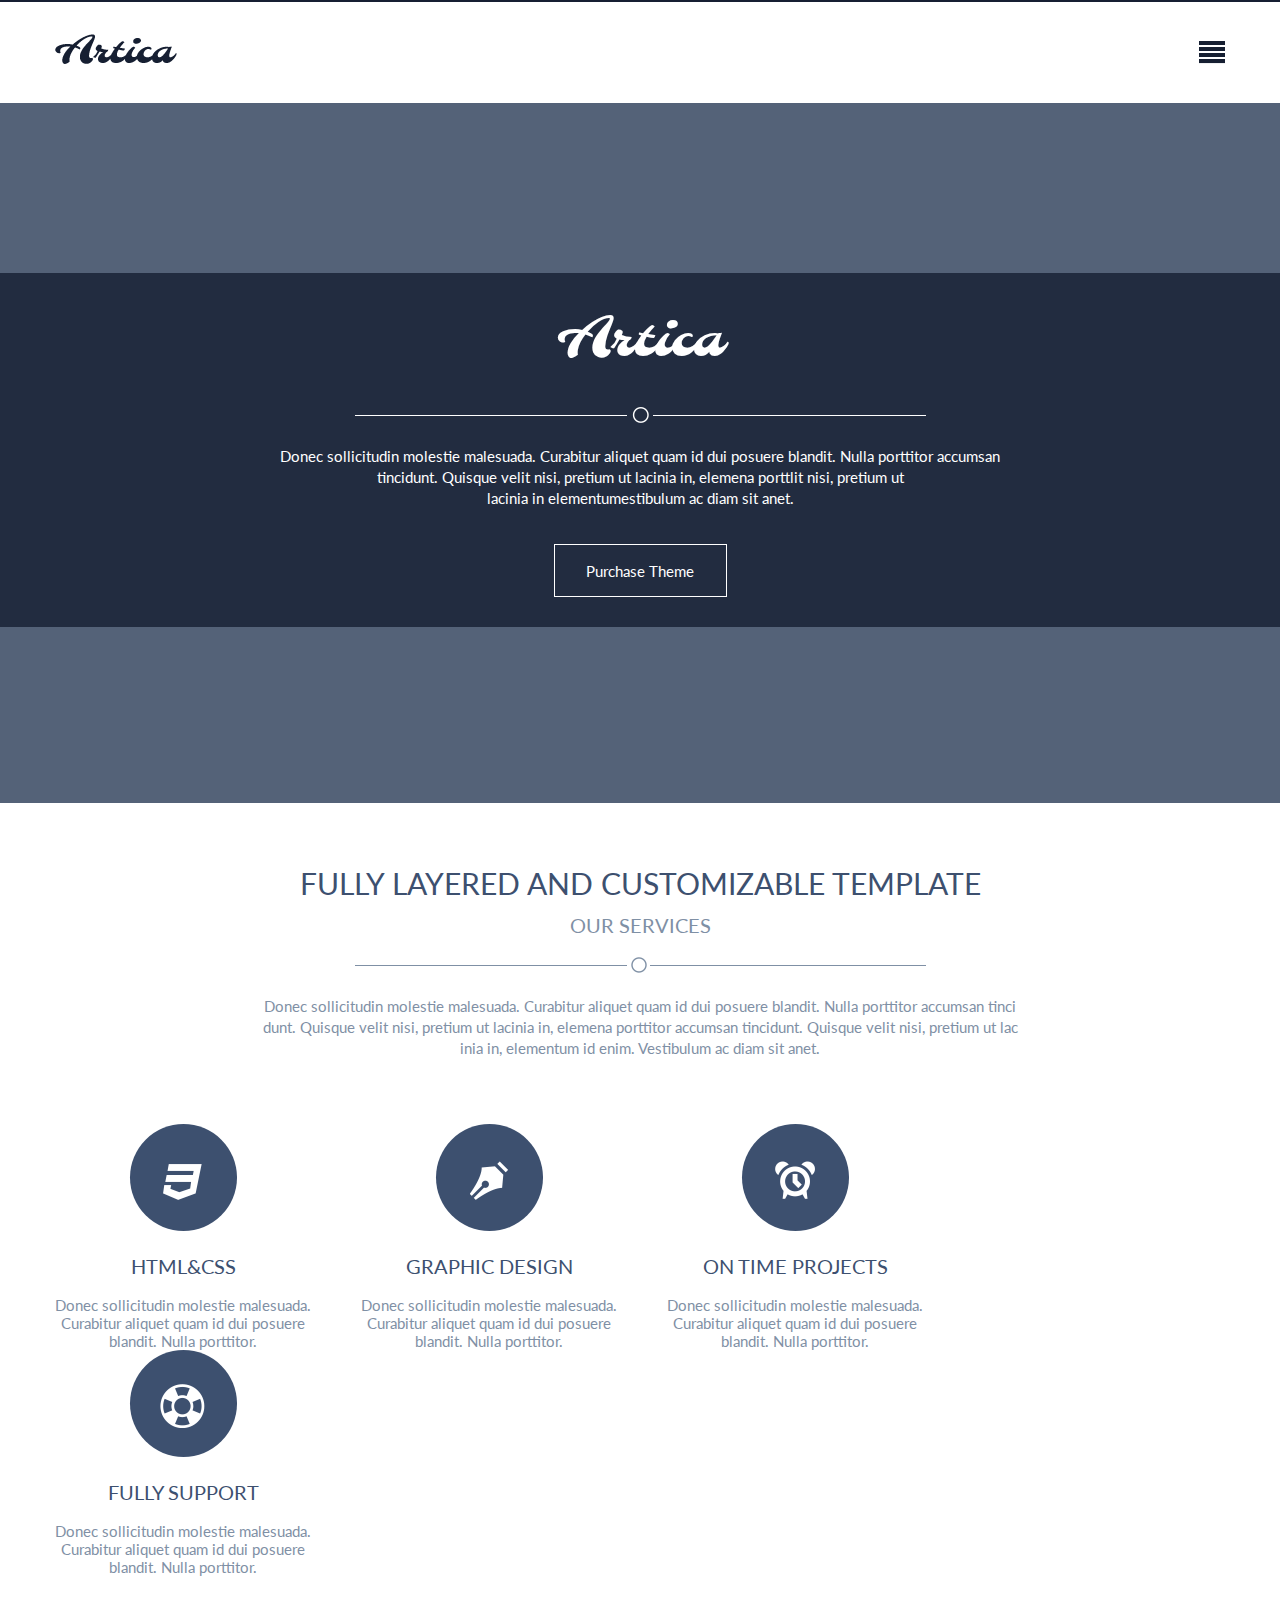
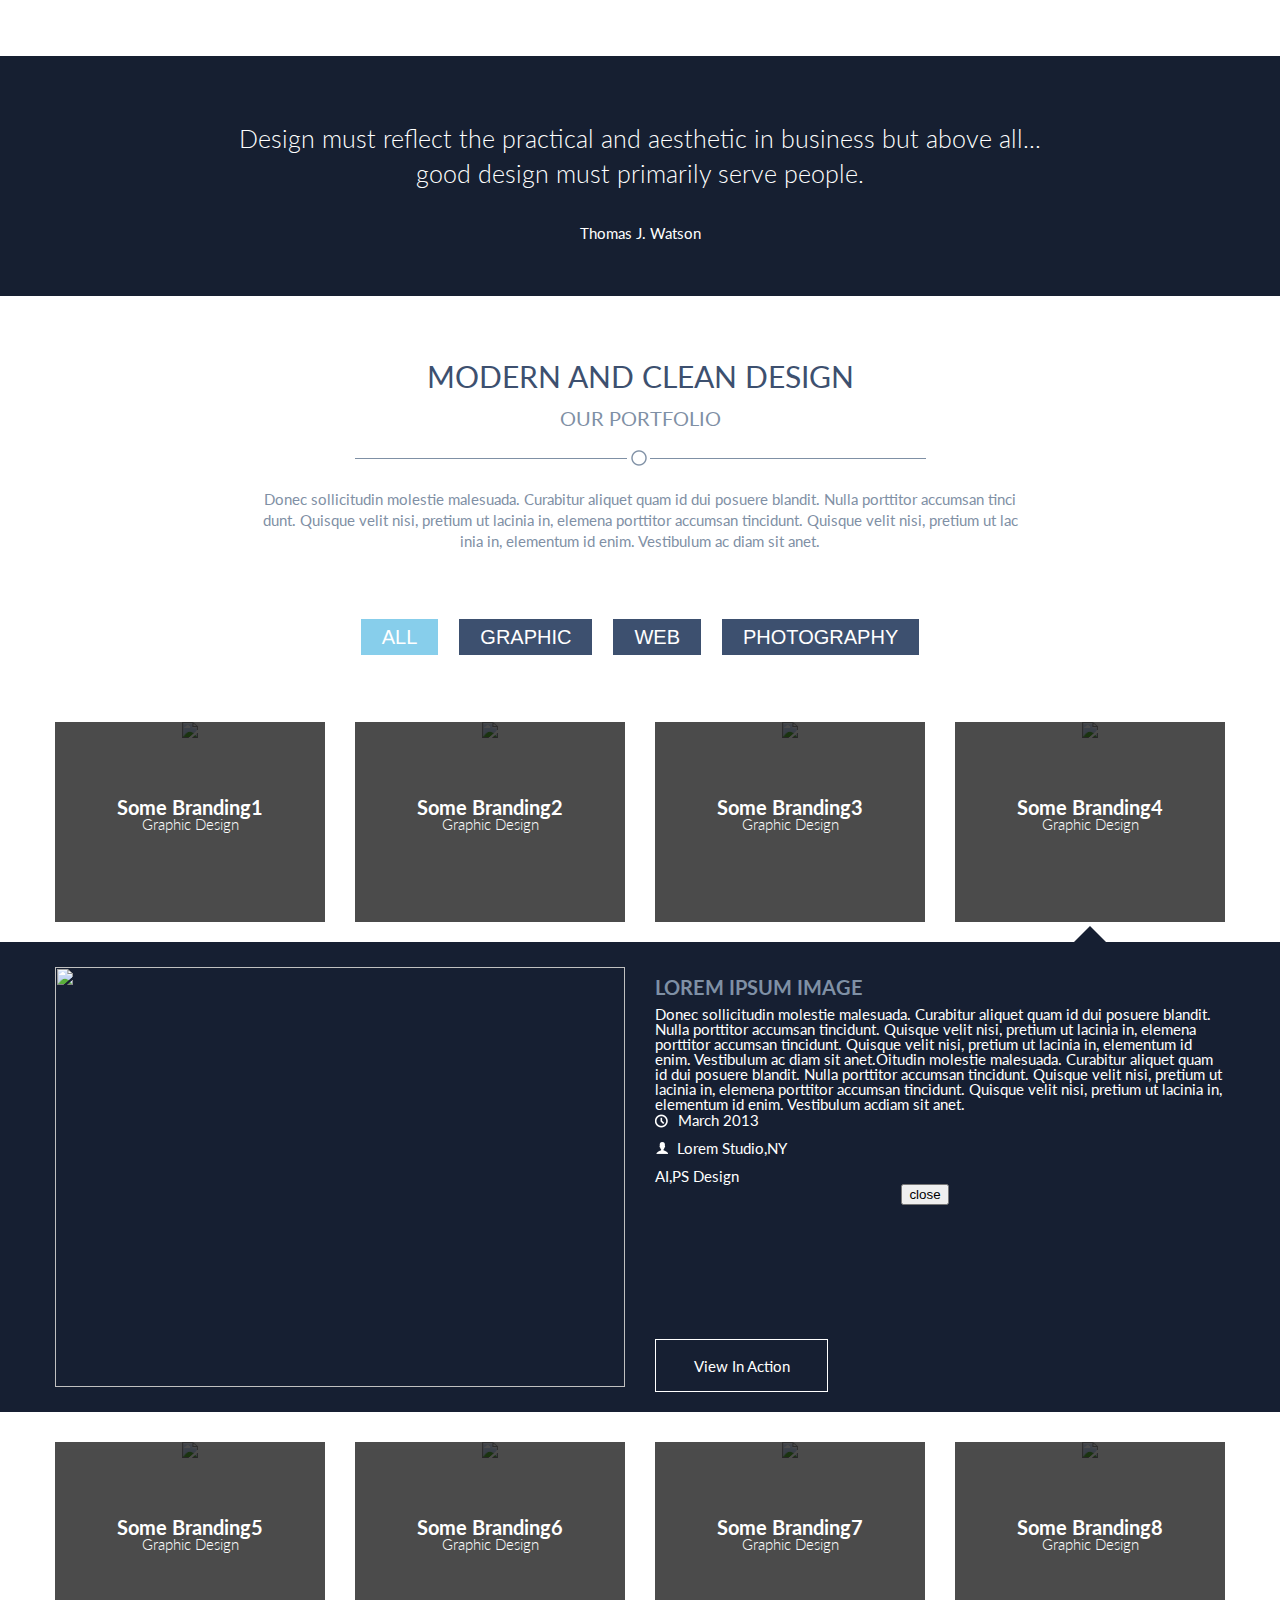
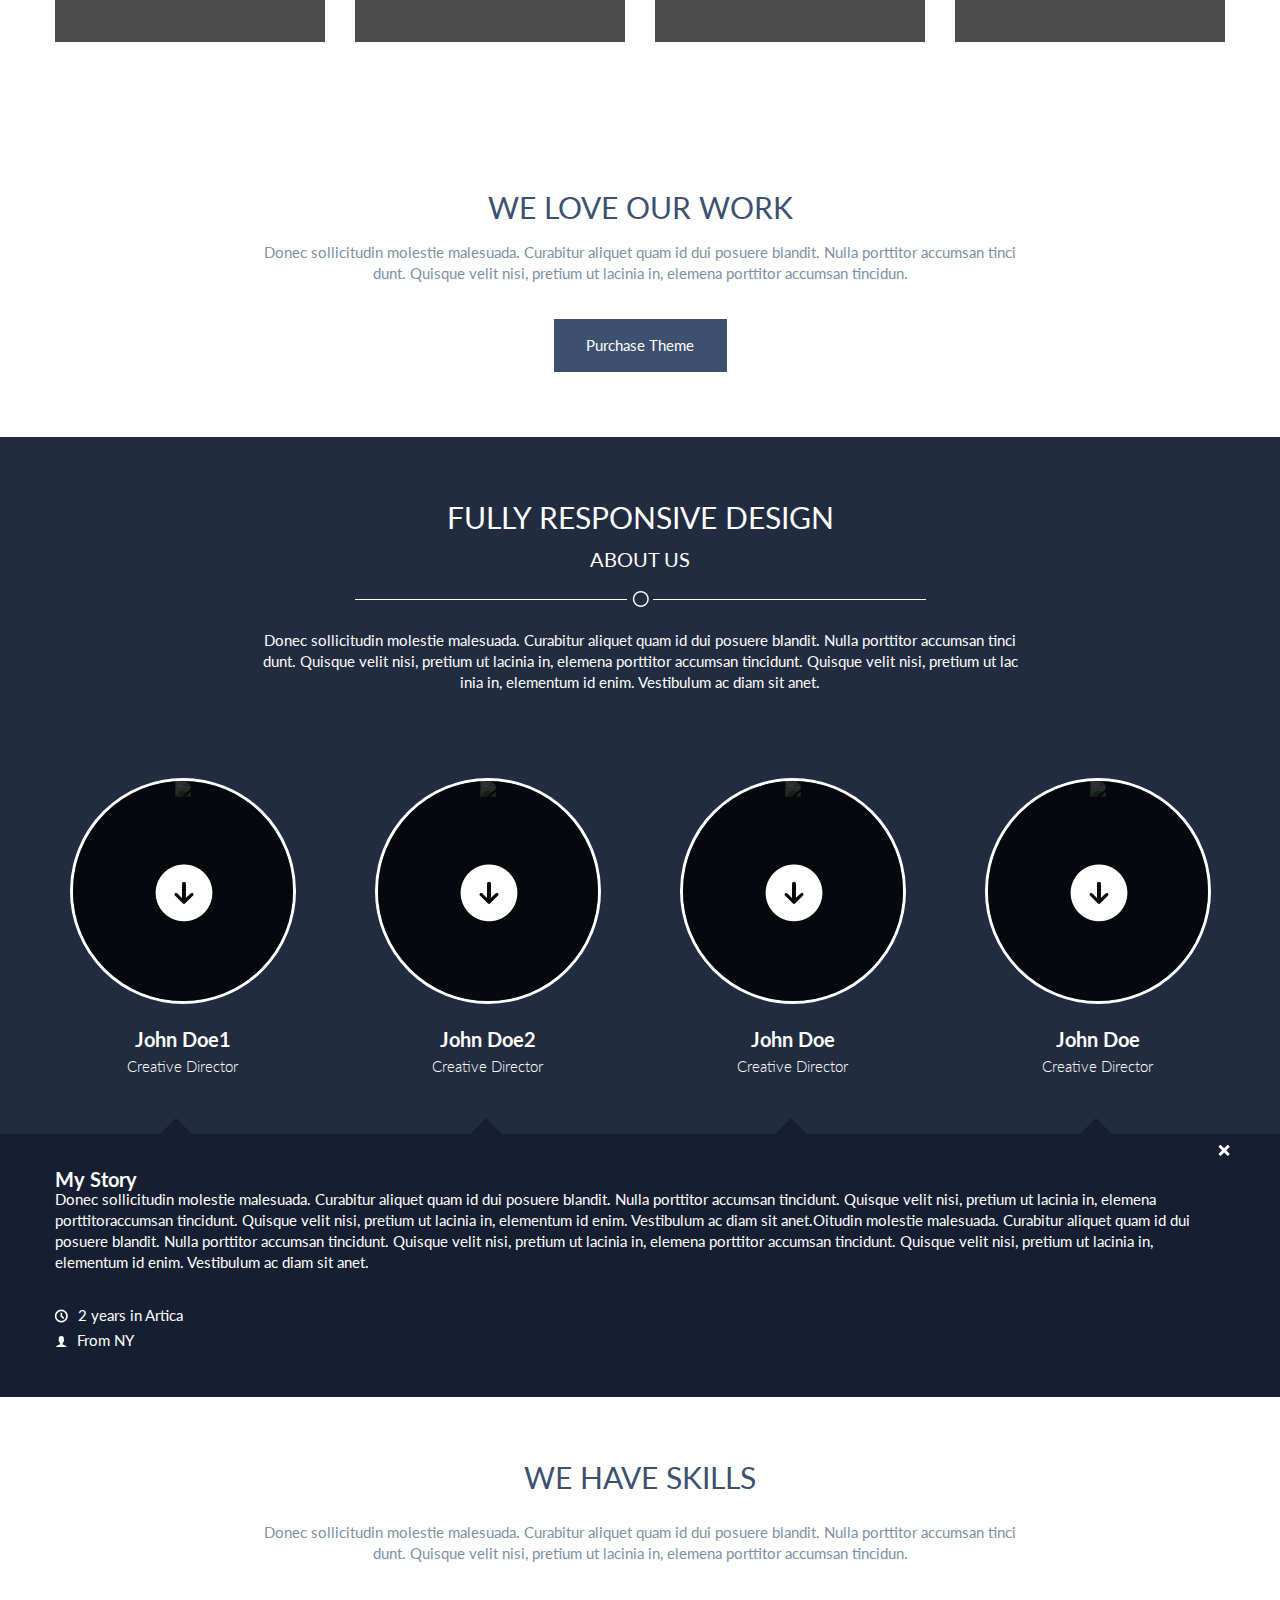
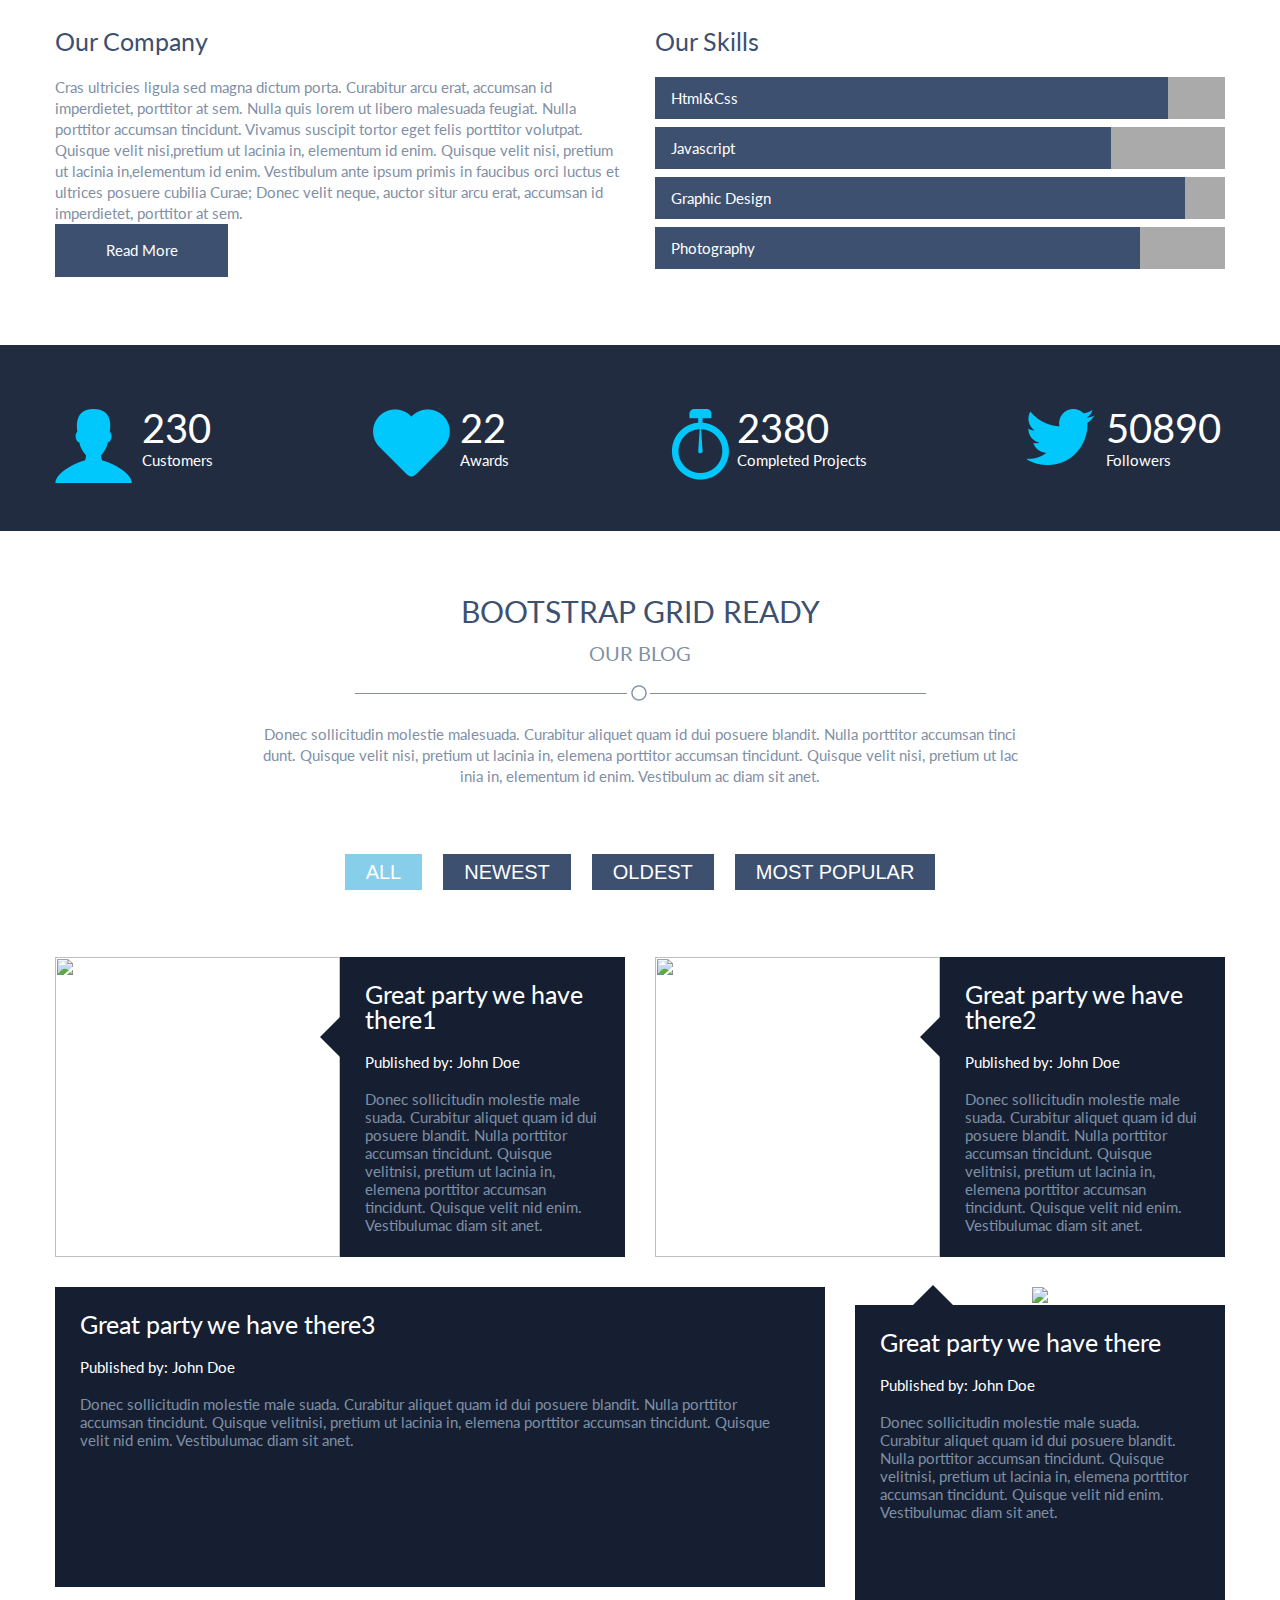
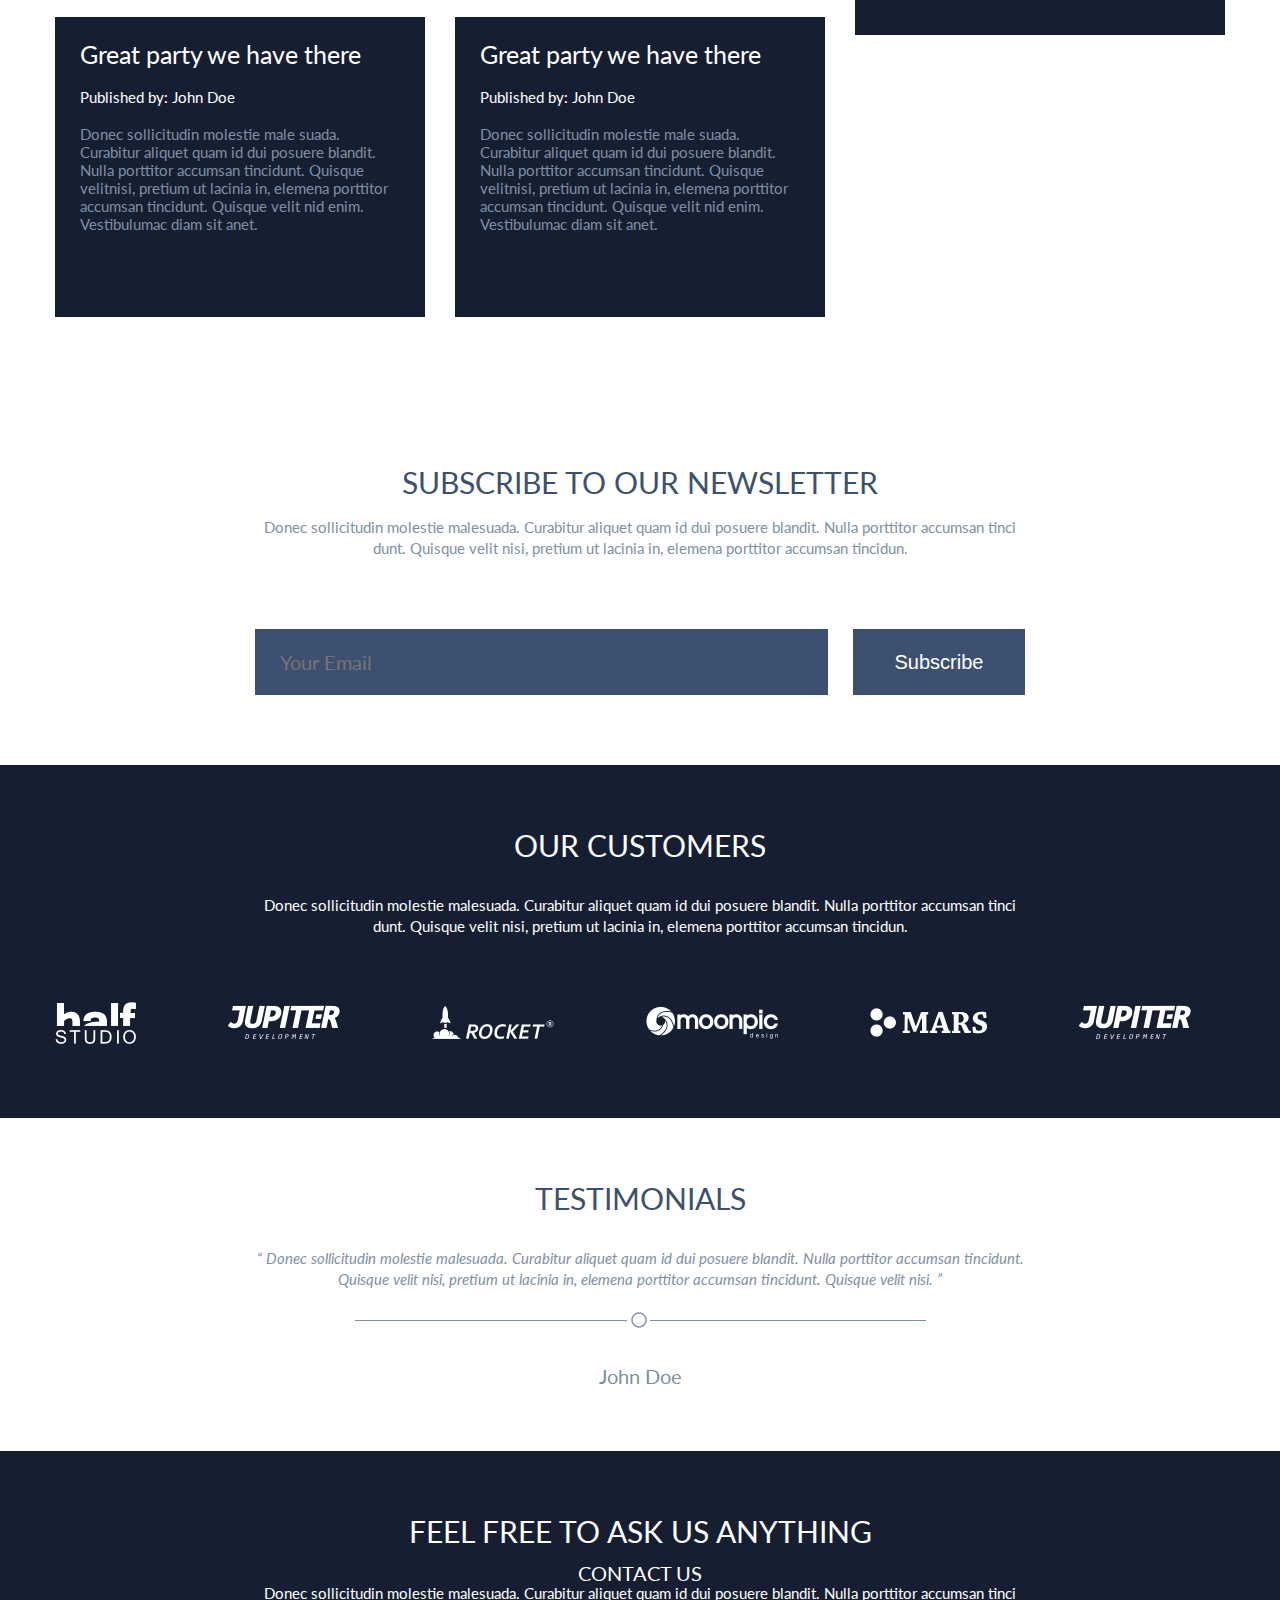
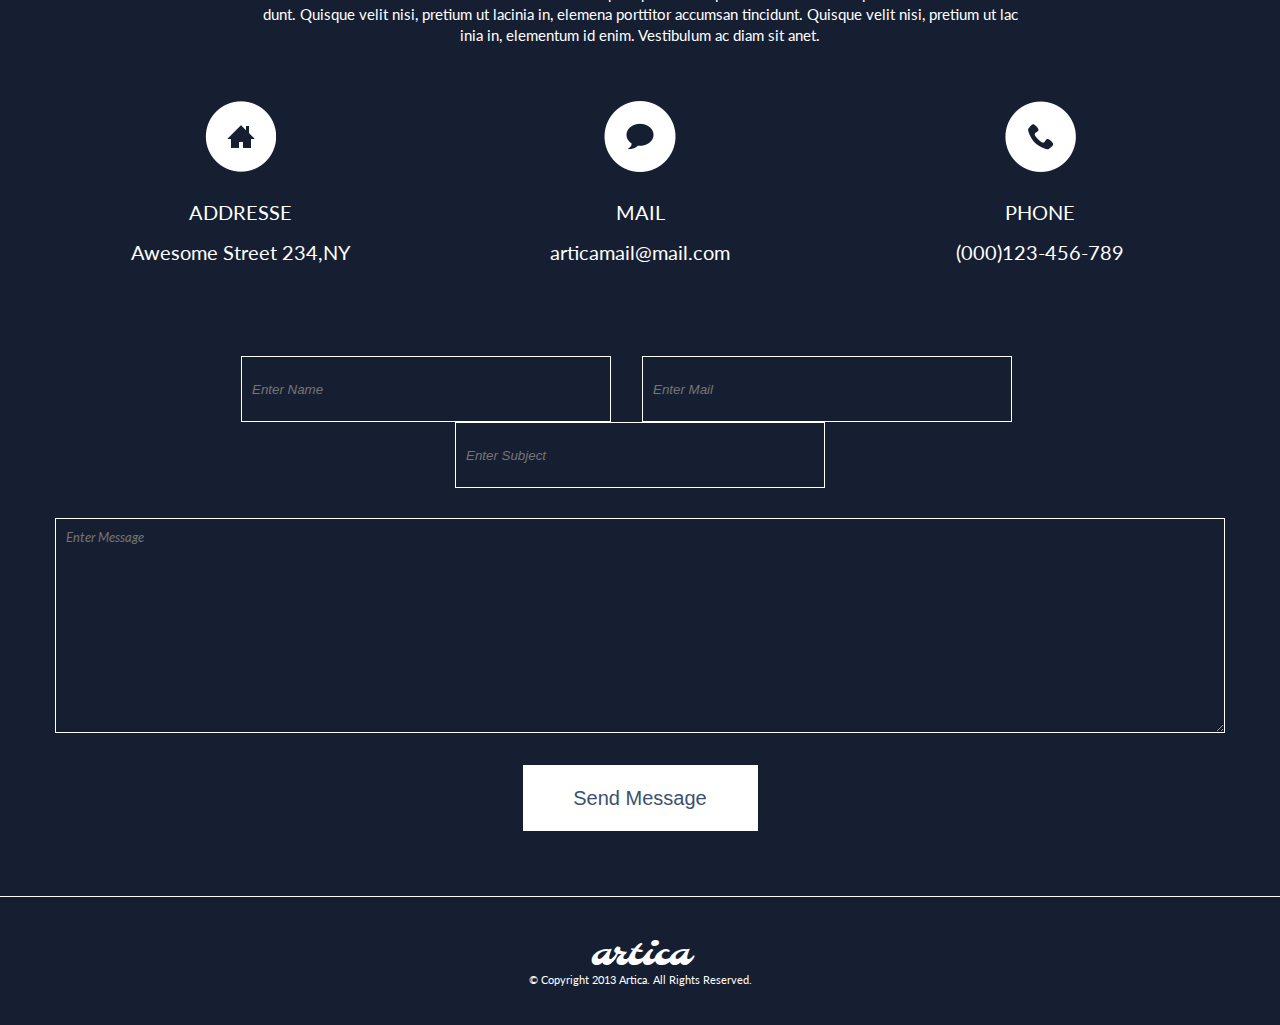
==== commit ed4ee44c: "2017-06-21" ====
--- a/artica/index.html
+++ b/artica/index.html
@@ -8,8 +8,9 @@
   <meta charset="UTF-8">
   <title>Artica - One Page Template</title>
   <link href="https://fonts.googleapis.com/css?family=Lato:100,300,400,700,900|Molle:400i" rel="stylesheet">
+  <link rel="stylesheet" href="css/reset.css">
   <link rel="stylesheet" href="css/style.css">
-  <link rel="stylesheet" href="css/reset.css">
+
 
 </head>
 <body>
@@ -106,228 +107,284 @@
   </div>
 </section>
 
-<section class="contents section4">
-  <div class="inner-box">
-    <h2 class="heading-section">MODERN AND CLEAN DESIGN</h2>
+<section class="contents section4 pb65">
+  <div class="inner-box">
+    <h2 class="heading-section dark">MODERN AND CLEAN DESIGN</h2>
     <div class="heading-section-sub">OUR PORTFOLIO</div>
     <p class="paragraph hr-line dark">
       Donec sollicitudin molestie malesuada. Curabitur aliquet quam id dui posuere blandit. Nulla porttitor accumsan tinci<br />
       dunt. Quisque velit nisi, pretium ut lacinia in, elemena porttitor accumsan tincidunt. Quisque velit nisi, pretium ut lac<br />
       inia in, elementum id enim. Vestibulum ac diam sit anet.
     </p>
-    <div>
-      <input type="button" value="ALL" />
-      <input type="button" value="GRAPHIC" />
-      <input type="button" value="WEB" />
-      <input type="button" value="PHOTOGRAPHY" />
+    <div class="btn-filter-wrap">
+      <input type="button" value="ALL" class="btn-filter all"/>
+      <input type="button" value="GRAPHIC" class="btn-filter"/>
+      <input type="button" value="WEB" class="btn-filter"/>
+      <input type="button" value="PHOTOGRAPHY" class="btn-filter"/>
     </div>
-    <ul>
-      <li>
+
+    <ul class="pofol-list clearfix">
+      <li class="pofol-list-item">
         <!--리스트 썸네일-->
-        <figure>
-          <img src="" />
-          <figcaption>
-            <div>Some Branding</div>
-            <div>Graphic Design</div>
+        <figure class="thumb">
+          <div class="thumb-image-wrap">
+          <img src="../images/pb01.png" class="thumb-image ratio-big-image">
+          </div>
+          <figcaption class="thumb-text-wrap">
+            <div class="thumb-text-heading">Some Branding1</div>
+            <div class="thumb-text-category">Graphic Design</div>
           </figcaption>
         </figure>
         <!--상세내용 팝업-->
-        <div>
-          <div>
-            <figure><img src="" /></figure>
-            <h3>LOREM IPSUM IMAGE</h3>
-            <p>
-              Donec sollicitudin molestie malesuada. Curabitur aliquet quam id dui posuere blandit. Nulla porttitor accumsan tincidunt. Quisque velit nisi, pretium ut lacinia in, elemena porttitor accumsan tincidunt. Quisque velit nisi, pretium ut lacinia in, elementum id enim. Vestibulum ac diam sit anet.Oitudin molestie malesuada. Curabitur aliquet quam id dui posuere blandit. Nulla porttitor accumsan tincidunt. Quisque velit nisi, pretium ut lacinia in, elemena porttitor accumsan tincidunt. Quisque velit nisi, pretium ut lacinia in, elementum id enim. Vestibulum acdiam sit anet.
-            </p>
-            <div>March 2013</div>
-            <div>Lorem Studio,NY</div>
-            <div>AI,PS Design</div>
-            <a href="http://www.daum.net">View In Action</a>
-            <input type="button" value="close" />
-          </div>
-        </div>
-      </li>
-      <li>
+        <div class="detail num1 clearfix">
+          <div class="inner-box">
+            <figure class="detail-photo">
+              <img src="../images/pb01.png" class="detail-photo-wrap">
+            </figure>
+
+            <div class="detail-text-wrap">
+              <h3 class="detail-text-heading">LOREM IPSUM IMAGE_1</h3>
+              <p class="detail-text-desc">
+                Donec sollicitudin molestie malesuada. Curabitur aliquet quam id dui posuere blandit. Nulla porttitor accumsan tincidunt. Quisque velit nisi, pretium ut lacinia in, elemena porttitor accumsan tincidunt. Quisque velit nisi, pretium ut lacinia in, elementum id enim. Vestibulum ac diam sit anet.Oitudin molestie malesuada. Curabitur aliquet quam id dui posuere blandit. Nulla porttitor accumsan tincidunt. Quisque velit nisi, pretium ut lacinia in, elemena porttitor accumsan tincidunt. Quisque velit nisi, pretium ut lacinia in, elementum id enim. Vestibulum acdiam sit anet.
+              </p>
+              <div class="detail-date">March 2013</div>
+              <div class="detail-company">Lorem Studio,NY</div>
+              <div class="detail-skill">AI,PS Design</div>
+              <a href="http://www.daum.net" class="detail-link btn-link white">View In Action</a>
+            </div>
+          </div>
+        </div>
+      </li>
+      <li class="pofol-list-item">
         <!--리스트 썸네일-->
-        <figure>
-          <img src="" />
-          <figcaption>
-            <div>Some Branding</div>
-            <div>Graphic Design</div>
+        <figure class="thumb">
+          <div class="thumb-image-wrap">
+          <img src="../images/pb02.png" class="thumb-image ratio-big-image">
+          </div>
+          <figcaption class="thumb-text-wrap">
+            <div class="thumb-text-heading">Some Branding2</div>
+            <div class="thumb-text-category">Graphic Design</div>
           </figcaption>
         </figure>
         <!--상세내용 팝업-->
-        <div>
-          <div>
-            <figure><img src="" /></figure>
-            <h3>LOREM IPSUM IMAGE</h3>
-            <p>
-              Donec sollicitudin molestie malesuada. Curabitur aliquet quam id dui posuere blandit. Nulla porttitor accumsan tincidunt. Quisque velit nisi, pretium ut lacinia in, elemena porttitor accumsan tincidunt. Quisque velit nisi, pretium ut lacinia in, elementum id enim. Vestibulum ac diam sit anet.Oitudin molestie malesuada. Curabitur aliquet quam id dui posuere blandit. Nulla porttitor accumsan tincidunt. Quisque velit nisi, pretium ut lacinia in, elemena porttitor accumsan tincidunt. Quisque velit nisi, pretium ut lacinia in, elementum id enim. Vestibulum acdiam sit anet.
-            </p>
-            <div>March 2013</div>
-            <div>Lorem Studio,NY</div>
-            <div>AI,PS Design</div>
-            <a href="http://www.daum.net">View In Action</a>
+        <div class="detail num2 clearfix">
+          <div class="inner-box">
+            <figure class="detail-photo">
+              <img src="../images/pb02.png" class="detail-photo-wrap">
+            </figure>
+
+            <div class="detail-text-wrap">
+              <h3 class="detail-text-heading">LOREM IPSUM IMAGE2</h3>
+              <p class="derail-text-desc">
+                Donec sollicitudin molestie malesuada. Curabitur aliquet quam id dui posuere blandit. Nulla porttitor accumsan tincidunt. Quisque velit nisi, pretium ut lacinia in, elemena porttitor accumsan tincidunt. Quisque velit nisi, pretium ut lacinia in, elementum id enim. Vestibulum ac diam sit anet.Oitudin molestie malesuada. Curabitur aliquet quam id dui posuere blandit. Nulla porttitor accumsan tincidunt. Quisque velit nisi, pretium ut lacinia in, elemena porttitor accumsan tincidunt. Quisque velit nisi, pretium ut lacinia in, elementum id enim. Vestibulum acdiam sit anet.
+              </p>
+              <div class="detail-date">March 2013</div>
+              <div class="detail-company">Lorem Studio,NY</div>
+              <div class="derail-skill">AI,PS Design</div>
+              <a href="http://www.daum.net" class="detail-link btn-link white">View In Action</a>
+            </div>
             <input type="button" value="close" />
           </div>
         </div>
       </li>
-      <li>
+      <li class="pofol-list-item">
         <!--리스트 썸네일-->
-        <figure>
-          <img src="" />
-          <figcaption>
-            <div>Some Branding</div>
-            <div>Graphic Design</div>
+        <figure class="thumb">
+          <div class="thumb-image-wrap">
+          <img src="../images/pb03.png" class="thumb-image ratio-big-image">
+          </div>
+          <figcaption class="thumb-text-wrap">
+            <div class="thumb-text-heading">Some Branding3</div>
+            <div class="thumb-text-category">Graphic Design</div>
           </figcaption>
         </figure>
         <!--상세내용 팝업-->
-        <div>
-          <div>
-            <figure><img src="" /></figure>
-            <h3>LOREM IPSUM IMAGE</h3>
-            <p>
-              Donec sollicitudin molestie malesuada. Curabitur aliquet quam id dui posuere blandit. Nulla porttitor accumsan tincidunt. Quisque velit nisi, pretium ut lacinia in, elemena porttitor accumsan tincidunt. Quisque velit nisi, pretium ut lacinia in, elementum id enim. Vestibulum ac diam sit anet.Oitudin molestie malesuada. Curabitur aliquet quam id dui posuere blandit. Nulla porttitor accumsan tincidunt. Quisque velit nisi, pretium ut lacinia in, elemena porttitor accumsan tincidunt. Quisque velit nisi, pretium ut lacinia in, elementum id enim. Vestibulum acdiam sit anet.
-            </p>
-            <div>March 2013</div>
-            <div>Lorem Studio,NY</div>
-            <div>AI,PS Design</div>
-            <a href="http://www.daum.net">View In Action</a>
+        <div class="detail num3 clearfix">
+          <div class="inner-box">
+            <figure class="detail-photo">
+              <img src="../images/pb03.png" class="detail-photo-wrap">
+            </figure>
+
+            <div class="detail-text-wrap">
+              <h3 class="detail-text-heading">LOREM IPSUM IMAGE</h3>
+              <p class="derail-text-desc">
+                Donec sollicitudin molestie malesuada. Curabitur aliquet quam id dui posuere blandit. Nulla porttitor accumsan tincidunt. Quisque velit nisi, pretium ut lacinia in, elemena porttitor accumsan tincidunt. Quisque velit nisi, pretium ut lacinia in, elementum id enim. Vestibulum ac diam sit anet.Oitudin molestie malesuada. Curabitur aliquet quam id dui posuere blandit. Nulla porttitor accumsan tincidunt. Quisque velit nisi, pretium ut lacinia in, elemena porttitor accumsan tincidunt. Quisque velit nisi, pretium ut lacinia in, elementum id enim. Vestibulum acdiam sit anet.
+              </p>
+              <div class="detail-date">March 2013</div>
+              <div class="detail-company">Lorem Studio,NY</div>
+              <div class="derail-skill">AI,PS Design</div>
+              <a href="http://www.daum.net" class="detail-link btn-link white">View In Action</a>
+            </div>
             <input type="button" value="close" />
           </div>
         </div>
       </li>
-      <li>
+      <li class="pofol-list-item">
         <!--리스트 썸네일-->
-        <figure>
-          <img src="" />
-          <figcaption>
-            <div>Some Branding</div>
-            <div>Graphic Design</div>
+        <figure class="thumb">
+          <div class="thumb-image-wrap">
+          <img src="../images/pb04.png" class="thumb-image ratio-big-image">
+          </div>
+          <figcaption class="thumb-text-wrap">
+            <div class="thumb-text-heading">Some Branding4</div>
+            <div class="thumb-text-category">Graphic Design</div>
           </figcaption>
         </figure>
         <!--상세내용 팝업-->
-        <div>
-          <div>
-            <figure><img src="" /></figure>
-            <h3>LOREM IPSUM IMAGE</h3>
-            <p>
-              Donec sollicitudin molestie malesuada. Curabitur aliquet quam id dui posuere blandit. Nulla porttitor accumsan tincidunt. Quisque velit nisi, pretium ut lacinia in, elemena porttitor accumsan tincidunt. Quisque velit nisi, pretium ut lacinia in, elementum id enim. Vestibulum ac diam sit anet.Oitudin molestie malesuada. Curabitur aliquet quam id dui posuere blandit. Nulla porttitor accumsan tincidunt. Quisque velit nisi, pretium ut lacinia in, elemena porttitor accumsan tincidunt. Quisque velit nisi, pretium ut lacinia in, elementum id enim. Vestibulum acdiam sit anet.
-            </p>
-            <div>March 2013</div>
-            <div>Lorem Studio,NY</div>
-            <div>AI,PS Design</div>
-            <a href="http://www.daum.net">View In Action</a>
+        <div class="detail num4 clearfix">
+          <div class="inner-box">
+            <figure class="detail-photo">
+              <img src="../images/pb04.png" class="detail-photo-wrap">
+            </figure>
+
+            <div class="detail-text-wrap">
+              <h3 class="detail-text-heading">LOREM IPSUM IMAGE</h3>
+              <p class="derail-text-desc">
+                Donec sollicitudin molestie malesuada. Curabitur aliquet quam id dui posuere blandit. Nulla porttitor accumsan tincidunt. Quisque velit nisi, pretium ut lacinia in, elemena porttitor accumsan tincidunt. Quisque velit nisi, pretium ut lacinia in, elementum id enim. Vestibulum ac diam sit anet.Oitudin molestie malesuada. Curabitur aliquet quam id dui posuere blandit. Nulla porttitor accumsan tincidunt. Quisque velit nisi, pretium ut lacinia in, elemena porttitor accumsan tincidunt. Quisque velit nisi, pretium ut lacinia in, elementum id enim. Vestibulum acdiam sit anet.
+              </p>
+              <div class="detail-date">March 2013</div>
+              <div class="detail-company">Lorem Studio,NY</div>
+              <div class="derail-skill">AI,PS Design</div>
+              <a href="http://www.daum.net" class="detail-link btn-link white">View In Action</a>
+            </div>
             <input type="button" value="close" />
           </div>
         </div>
       </li>
-      <li>
+      <li class="pofol-list-item">
         <!--리스트 썸네일-->
-        <figure>
-          <img src="" />
-          <figcaption>
-            <div>Some Branding</div>
-            <div>Graphic Design</div>
+        <figure class="thumb">
+          <div class="thumb-image-wrap">
+          <img src="../images/pb05.png" class="thumb-image ratio-big-image">
+          </div>
+          <figcaption class="thumb-text-wrap">
+            <div class="thumb-text-heading">Some Branding5</div>
+            <div class="thumb-text-category">Graphic Design</div>
           </figcaption>
         </figure>
         <!--상세내용 팝업-->
-        <div>
-          <div>
-            <figure><img src="" /></figure>
-            <h3>LOREM IPSUM IMAGE</h3>
-            <p>
-              Donec sollicitudin molestie malesuada. Curabitur aliquet quam id dui posuere blandit. Nulla porttitor accumsan tincidunt. Quisque velit nisi, pretium ut lacinia in, elemena porttitor accumsan tincidunt. Quisque velit nisi, pretium ut lacinia in, elementum id enim. Vestibulum ac diam sit anet.Oitudin molestie malesuada. Curabitur aliquet quam id dui posuere blandit. Nulla porttitor accumsan tincidunt. Quisque velit nisi, pretium ut lacinia in, elemena porttitor accumsan tincidunt. Quisque velit nisi, pretium ut lacinia in, elementum id enim. Vestibulum acdiam sit anet.
-            </p>
-            <div>March 2013</div>
-            <div>Lorem Studio,NY</div>
-            <div>AI,PS Design</div>
-            <a href="http://www.daum.net">View In Action</a>
+        <div class="detail num1 clearfix">
+          <div class="inner-box">
+            <figure class="detail-photo">
+              <img src="../images/pb05.png" class="detail-photo-wrap">
+            </figure>
+
+            <div class="detail-text-wrap">
+              <h3 class="detail-text-heading">LOREM IPSUM IMAGE</h3>
+              <p class="derail-text-desc">
+                Donec sollicitudin molestie malesuada. Curabitur aliquet quam id dui posuere blandit. Nulla porttitor accumsan tincidunt. Quisque velit nisi, pretium ut lacinia in, elemena porttitor accumsan tincidunt. Quisque velit nisi, pretium ut lacinia in, elementum id enim. Vestibulum ac diam sit anet.Oitudin molestie malesuada. Curabitur aliquet quam id dui posuere blandit. Nulla porttitor accumsan tincidunt. Quisque velit nisi, pretium ut lacinia in, elemena porttitor accumsan tincidunt. Quisque velit nisi, pretium ut lacinia in, elementum id enim. Vestibulum acdiam sit anet.
+              </p>
+              <div class="detail-date">March 2013</div>
+              <div class="detail-company">Lorem Studio,NY</div>
+              <div class="derail-skill">AI,PS Design</div>
+              <a href="http://www.daum.net" class="detail-link btn-link white">View In Action</a>
+            </div>
             <input type="button" value="close" />
           </div>
         </div>
       </li>
-      <li>
+      <li class="pofol-list-item">
         <!--리스트 썸네일-->
-        <figure>
-          <img src="" />
-          <figcaption>
-            <div>Some Branding</div>
-            <div>Graphic Design</div>
+        <figure class="thumb">
+          <div class="thumb-image-wrap">
+          <img src="../images/pb06.png" class="thumb-image ratio-big-image">
+          </div>
+          <figcaption class="thumb-text-wrap">
+            <div class="thumb-text-heading">Some Branding6</div>
+            <div class="thumb-text-category">Graphic Design</div>
           </figcaption>
         </figure>
         <!--상세내용 팝업-->
-        <div>
-          <div>
-            <figure><img src="" /></figure>
-            <h3>LOREM IPSUM IMAGE</h3>
-            <p>
-              Donec sollicitudin molestie malesuada. Curabitur aliquet quam id dui posuere blandit. Nulla porttitor accumsan tincidunt. Quisque velit nisi, pretium ut lacinia in, elemena porttitor accumsan tincidunt. Quisque velit nisi, pretium ut lacinia in, elementum id enim. Vestibulum ac diam sit anet.Oitudin molestie malesuada. Curabitur aliquet quam id dui posuere blandit. Nulla porttitor accumsan tincidunt. Quisque velit nisi, pretium ut lacinia in, elemena porttitor accumsan tincidunt. Quisque velit nisi, pretium ut lacinia in, elementum id enim. Vestibulum acdiam sit anet.
-            </p>
-            <div>March 2013</div>
-            <div>Lorem Studio,NY</div>
-            <div>AI,PS Design</div>
-            <a href="http://www.daum.net">View In Action</a>
+        <div class="detail num2 clearfix">
+          <div class="inner-box">
+            <figure class="detail-photo-wrap">
+              <img src="" class="detail-photo">
+            </figure>
+
+            <div class="detail-text-wrap">
+              <h3 class="detail-text-heading">LOREM IPSUM IMAGE</h3>
+              <p class="derail-text-desc">
+                Donec sollicitudin molestie malesuada. Curabitur aliquet quam id dui posuere blandit. Nulla porttitor accumsan tincidunt. Quisque velit nisi, pretium ut lacinia in, elemena porttitor accumsan tincidunt. Quisque velit nisi, pretium ut lacinia in, elementum id enim. Vestibulum ac diam sit anet.Oitudin molestie malesuada. Curabitur aliquet quam id dui posuere blandit. Nulla porttitor accumsan tincidunt. Quisque velit nisi, pretium ut lacinia in, elemena porttitor accumsan tincidunt. Quisque velit nisi, pretium ut lacinia in, elementum id enim. Vestibulum acdiam sit anet.
+              </p>
+              <div class="detail-date">March 2013</div>
+              <div class="detail-company">Lorem Studio,NY</div>
+              <div class="derail-skill">AI,PS Design</div>
+              <a href="http://www.daum.net" class="detail-link btn-link white">View In Action</a>
+            </div>
             <input type="button" value="close" />
           </div>
         </div>
       </li>
-      <li>
+      <li class="pofol-list-item">
         <!--리스트 썸네일-->
-        <figure>
-          <img src="" />
-          <figcaption>
-            <div>Some Branding</div>
-            <div>Graphic Design</div>
+        <figure class="thumb">
+          <div class="thumb-image-wrap">
+          <img src="../images/pb07.png" class="thumb-image ratio-big-image">
+          </div>
+          <figcaption class="thumb-text-wrap">
+            <div class="thumb-text-heading">Some Branding7</div>
+            <div class="thumb-text-category">Graphic Design</div>
           </figcaption>
         </figure>
         <!--상세내용 팝업-->
-        <div>
-          <div>
-            <figure><img src="" /></figure>
-            <h3>LOREM IPSUM IMAGE</h3>
-            <p>
-              Donec sollicitudin molestie malesuada. Curabitur aliquet quam id dui posuere blandit. Nulla porttitor accumsan tincidunt. Quisque velit nisi, pretium ut lacinia in, elemena porttitor accumsan tincidunt. Quisque velit nisi, pretium ut lacinia in, elementum id enim. Vestibulum ac diam sit anet.Oitudin molestie malesuada. Curabitur aliquet quam id dui posuere blandit. Nulla porttitor accumsan tincidunt. Quisque velit nisi, pretium ut lacinia in, elemena porttitor accumsan tincidunt. Quisque velit nisi, pretium ut lacinia in, elementum id enim. Vestibulum acdiam sit anet.
-            </p>
-            <div>March 2013</div>
-            <div>Lorem Studio,NY</div>
-            <div>AI,PS Design</div>
-            <a href="http://www.daum.net">View In Action</a>
+        <div class="detail num3 clearfix">
+          <div class="inner-box">
+            <figure class="detail-photo">
+              <img src="../images/pb07.png" class="detail-photo-wrap">
+            </figure>
+
+            <div class="detail-text-wrap">
+              <h3 class="detail-text-heading">LOREM IPSUM IMAGE</h3>
+              <p class="derail-text-desc">
+                Donec sollicitudin molestie malesuada. Curabitur aliquet quam id dui posuere blandit. Nulla porttitor accumsan tincidunt. Quisque velit nisi, pretium ut lacinia in, elemena porttitor accumsan tincidunt. Quisque velit nisi, pretium ut lacinia in, elementum id enim. Vestibulum ac diam sit anet.Oitudin molestie malesuada. Curabitur aliquet quam id dui posuere blandit. Nulla porttitor accumsan tincidunt. Quisque velit nisi, pretium ut lacinia in, elemena porttitor accumsan tincidunt. Quisque velit nisi, pretium ut lacinia in, elementum id enim. Vestibulum acdiam sit anet.
+              </p>
+              <div class="detail-date">March 2013</div>
+              <div class="detail-company">Lorem Studio,NY</div>
+              <div class="derail-skill">AI,PS Design</div>
+              <a href="http://www.daum.net" class="detail-link btn-link white">View In Action</a>
+            </div>
             <input type="button" value="close" />
           </div>
         </div>
       </li>
-      <li>
+      <li class="pofol-list-item">
         <!--리스트 썸네일-->
-        <figure>
-          <img src="" />
-          <figcaption>
-            <div>Some Branding</div>
-            <div>Graphic Design</div>
+        <figure class="thumb">
+          <div class="thumb-image-wrap">
+          <img src="../images/pb08.png" class="thumb-image ratio-big-image">
+          </div>
+          <figcaption class="thumb-text-wrap">
+            <div class="thumb-text-heading">Some Branding8</div>
+            <div class="thumb-text-category">Graphic Design</div>
           </figcaption>
         </figure>
         <!--상세내용 팝업-->
-        <div>
-          <div>
-            <figure><img src="" /></figure>
-            <h3>LOREM IPSUM IMAGE</h3>
-            <p>
-              Donec sollicitudin molestie malesuada. Curabitur aliquet quam id dui posuere blandit. Nulla porttitor accumsan tincidunt. Quisque velit nisi, pretium ut lacinia in, elemena porttitor accumsan tincidunt. Quisque velit nisi, pretium ut lacinia in, elementum id enim. Vestibulum ac diam sit anet.Oitudin molestie malesuada. Curabitur aliquet quam id dui posuere blandit. Nulla porttitor accumsan tincidunt. Quisque velit nisi, pretium ut lacinia in, elemena porttitor accumsan tincidunt. Quisque velit nisi, pretium ut lacinia in, elementum id enim. Vestibulum acdiam sit anet.
-            </p>
-            <div>March 2013</div>
-            <div>Lorem Studio,NY</div>
-            <div>AI,PS Design</div>
-            <a href="http://www.daum.net">View In Action</a>
-            <input type="button" value="close" />
-          </div>
-        </div>
-      </li>
-    </ul>
-    <div class="heading-section">WE LOVE OUR WORK</div>
-    <p class="paragraph mt20">
-      Donec sollicitudin molestie malesuada. Curabitur aliquet quam id dui posuere blandit. Nulla porttitor accumsan tinci<br />
-      dunt. Quisque velit nisi, pretium ut lacinia in, elemena porttitor accumsan tincidun.
-    </p>
+        <div class="detail num4 clearfix">
+          <div class="inner-box">
+            <figure class="detail-photo">
+              <img src="../images/pb08.png" class="detail-photo-wrap">
+            </figure>
+
+            <div class="detail-text-wrap">
+              <h3 class="detail-text-heading">LOREM IPSUM IMAGE</h3>
+              <p class="derail-text-desc"> Donec sollicitudin molestie malesuada. Curabitur aliquet quam id dui posuere blandit. Nulla porttitor accumsan tincidunt. Quisque velit nisi, pretium ut lacinia in, elemena porttitor accumsan tincidunt. Quisque velit nisi, pretium ut lacinia in, elementum id enim. Vestibulum ac diam
+            sit anet.Oitudin molestie malesuada. Curabitur aliquet quam id dui posuere blandit. Nulla porttitor accumsan tincidunt. Quisque velit nisi, pretium ut lacinia in, elemena porttitor accumsan tincidunt. Quisque velit nisi, pretium ut lacinia in, elementum id enim.
+            Vestibulum acdiam sit anet.
+              </p>
+              <div class="detail-date">March 2013</div>
+                <div class="detail-company">Lorem Studio,NY</div>
+                <div class="derail-skill">AI,PS Design</div>
+                <a href="http://www.daum.net" class="detail-link btn-link white">View In Action</a>
+              </div>
+              <input type="button" value="close" />
+            </div>
+          </div>
+        </li>
+      </ul>
+      <div class="heading-section dark">WE LOVE OUR WORK</div>
+      <p class="paragraph mt20"> Donec sollicitudin molestie malesuada. Curabitur aliquet quam id dui posuere blandit. Nulla porttitor accumsan tinci<br />
+        dunt. Quisque velit nisi, pretium ut lacinia in, elemena porttitor accumsan tincidun.
+      </p>
     <a href="http://www.naver.com" class="btn-link dark center">Purchase Theme</a>
   </div>
 </section>
@@ -465,7 +522,6 @@
         </p>
         <a href="http://www.daum.net" class="btn-link dark">Read More</a>
       </div>
-
       <div class="our-skills">
         <h3 class="heading-section-sub2">Our Skills</h3>
         <ul class="skill-list">
@@ -475,11 +531,8 @@
           <li class="skill-list-item"><div class="bar p85">Photography</div></li>
         </ul>
       </div>
-
     </div>
-
-  </div>
-
+  </div>
   <div class="career-wrap">
     <div class="inner-box">
 
@@ -501,8 +554,6 @@
           <div class="career-category">Followers</div>
         </li>
       </ul>
-
-
     </div>
   </div>
 
@@ -517,7 +568,7 @@
       dunt. Quisque velit nisi, pretium ut lacinia in, elemena porttitor accumsan tincidunt. Quisque velit nisi, pretium ut lac<br />
       inia in, elementum id enim. Vestibulum ac diam sit anet.
     </p>
-    <div class="career-warp">
+    <div class="btn-filter-wrap clearfix">
       <input type="button" value="ALL" class="btn-filter all"/>
       <input type="button" value="NEWEST" class="btn-filter new"/>
       <input type="button" value="OLDEST" class="btn-filter old"/>
@@ -598,25 +649,25 @@
   </div>
 </section>
 
-<section class="contents section8">
+<section class="contents section8 pb65">
   <div class="inner-box">
     <h2 class="heading-section white">OUR CUSTOMERS</h2>
-    <p class="paragraph white">
+    <p class="paragraph mt35 white">
       Donec sollicitudin molestie malesuada. Curabitur aliquet quam id dui posuere blandit. Nulla porttitor accumsan tinci<br />
       dunt. Quisque velit nisi, pretium ut lacinia in, elemena porttitor accumsan tincidun.
     </p>
-    <ul>
-      <li><img src="" /></li>
-      <li><img src="" /></li>
-      <li><img src="" /></li>
-      <li><img src="" /></li>
-      <li><img src="" /></li>
-      <li><img src="" /></li>
+    <ul class="customer-list clearfix mt65">
+      <li class="customer-list-item">Half studio</li>
+      <li class="customer-list-item">Jupiter</li>
+      <li class="customer-list-item">Rocket</li>
+      <li class="customer-list-item">Moonpic</li>
+      <li class="customer-list-item">Mars</li>
+      <li class="customer-list-item">Jupiter</li>
     </ul>
   </div>
 </section>
 
-<section class="contents section9">
+<section class="contents section9 pb65">
   <div class="inner-box">
     <h2 class="heading-section dark">TESTIMONIALS</h2>
     <p class="paragraph dark italic mt35">
@@ -627,49 +678,44 @@
   </div>
 </section>
 
-<section class="contents section10">
+<section class="contents section10 pb65">
   <div class="inner-box">
     <h2 class="heading-section white">FEEL FREE TO ASK US ANYTHING</h2>
-    <div class="heading-section-sub hr-line white">CONTACT US</div>
-    <p class="paragraph white">
+    <div class="heading-section-sub white">CONTACT US</div>
+    <p class="paragraph he-line white">
       Donec sollicitudin molestie malesuada. Curabitur aliquet quam id dui posuere blandit. Nulla porttitor accumsan tinci<br />
       dunt. Quisque velit nisi, pretium ut lacinia in, elemena porttitor accumsan tincidunt. Quisque velit nisi, pretium ut lac<br />
       inia in, elementum id enim. Vestibulum ac diam sit anet.
     </p>
-    <ul>
-      <li>
-        <img src="" />
-        <div>ADDRESSE</div>
-        <div>Awesome Street 234,NY</div>
-      </li>
-      <li>
-        <img src="" />
-        <div>MAIL</div>
-        <div>articamail@mail.com</div>
-      </li>
-      <li>
-        <img src="" />
-        <div>PHONE</div>
-        <div>(000)123-456-789</div>
+    <ul class="contact-list">
+      <li class="contact-list-item">
+        <div class="contact-text">ADDRESSE</div>
+        <div class="contact-text mt20">Awesome Street 234,NY</div>
+      </li>
+      <li class="contact-list-item">
+        <div class="contact-text">MAIL</div>
+        <div class="contact-text mt20">articamail@mail.com</div>
+      </li>
+      <li class="contact-list-item">
+        <div class="contact-text">PHONE</div>
+        <div class="contact-text mt20">(000)123-456-789</div>
       </li>
     </ul>
-    <div>
-      <div>
-        <input type="text" placeholder="Enter Name" />
-        <input type="text" placeholder="Enter Mail" />
-        <input type="text" placeholder="Enter Subject" />
+    <div class="form-wrap">
+      <div class="input-wrap">
+        <input type="text" placeholder="Enter Name" class="name"/>
+        <input type="text" placeholder="Enter Mail" class="mail"/>
+        <input type="text" placeholder="Enter Subject" class="subject"/>
       </div>
-      <textarea cols="30" rows="3" placeholder="Enter Message"></textarea>
-      <input type="button" value="Send Message" />
+      <textarea cols="30" rows="3" placeholder="Enter Message" class="message"></textarea>
+      <input type="button" value="Send Message" class="btn-send-msg"/>
     </div>
   </div>
 </section>
 
-<footer>
-  <figure>
-    <img src="" />
-  </figure>
-  <div>
+<footer class="footer">
+  <div class="footer-logo ">artica</div>
+  <div class="footer-copyright">
     &copy; Copyright 2013 Artica. All Rights Reserved.
   </div>
 </footer>
--- a/artica/css/style.css
+++ b/artica/css/style.css
@@ -124,13 +124,13 @@
 
 .heading-section-sub2 {
   font-size: 25px;
-  margin-bottom:23px;
-  color:#3d506f;
-  font-weight:400;
+  margin-bottom: 23px;
+  color: #3d506f;
+  font-weight: 400;
 }
 
 .heading-section-sub2.white {
-  color:#fff;
+  color: #fff;
 }
 
 .hr-line {
@@ -205,7 +205,7 @@
   color: #fff;
   display: block;
   line-height: 53px;
-  text-align:center;
+  text-align: center;
 }
 
 .btn-link.center {
@@ -235,19 +235,58 @@
   margin-top: 65px;
 }
 
+.pb65 {
+  padding-bottom: 65px;
+}
+
 .fc-white {
   color: #fff;
 }
 
-.clearfix:after{
-  content:"";
-  display:block;
-  clear:both;
+.clearfix:after {
+  content: "";
+  display: block;
+  clear: both;
 }
 
 .paragraph.italic {
   font-style: italic;
 }
+
+/*태그 id, class 선택자 없이 가상 클래스만 사용하는 경우 해당 가상 클래스가 적용된 모든 요소에 css property를 적용함*/
+.form-wrap input::-webkit-input-placeholder {
+  /* Chrome/Opera/Safari */
+  font-style:italic;
+}
+.form-wrap input::-moz-placeholder {
+  /* Firefox 19+ */
+  font-style:italic;
+}
+.form-wrap input:-ms-input-placeholder {
+  /* IE 10+ */
+  font-style:italic;
+}
+.form-wrap input:-moz-placeholder {
+  /* Firefox 18- */
+  font-style:italic;
+}
+
+.form-wrap textarea::-webkit-input-placeholder {
+  font-style:italic;
+}
+.form-wrap textarea::-moz-placeholder {
+  font-style:italic;
+}
+.form-wrap textarea:-ms-input-placeholder {
+  font-style:italic;
+}
+.form-wrap textarea:-moz-placeholder {
+  font-style:italic;
+}
+
+
+
+
 
 
 /* 영역별 CSS */
@@ -283,12 +322,14 @@
   background: #161f31;
 }
 
-.section4 {}
+.section4 {
+  position:relative;
+}
 
 .section5 {
   background: #222c40;
   position: relative;
-  padding-bottom:263px;
+  padding-bottom: 263px;
 }
 
 .section8 {
@@ -384,17 +425,16 @@
   line-height: 1.2;
 }
 
-.item-story {
-}
+.item-story {}
 
 .photo-list {
-  margin:85px 0 60px;
+  margin: 85px 0 60px;
 }
 
 .photo-list:after {
   content: "";
   display: block;
-  clear:both;
+  clear: both;
 }
 
 .photo-list-item {
@@ -407,9 +447,7 @@
   margin-right: 0;
 }
 
-.photo-list-item>.item-photo {
-
-}
+.photo-list-item>.item-photo {}
 
 .photo-list-item .item-photo-mask {
   width: 220px;
@@ -418,20 +456,18 @@
   border-radius: 50%;
   overflow: hidden;
   position: relative;
-  margin:0 auto;
+  margin: 0 auto;
   cursor: pointer;
 }
 
 .photo-list-item .item-photo-mask:before {
   content: "";
   display: block;
-
   width: 220px;
   height: 220px;
   background: #000;
   /*투명도는 0~1 사이 실수 */
   opacity: 0.8;
-
   position: absolute;
   top: 0px;
   left: 0px;
@@ -451,113 +487,116 @@
 }
 
 .photo-list-item .item-photo-caption {
-  margin-top : 25px;
-}
-
-.photo-list-item .item-photo-name{
-  font-size:20px;
-  color:#fff;
-  font-weight:700;
-}
-
-.photo-list-item .item-photo-role{
-  color:#fff;
-  font-weight:300;
-  margin-top:10px;
-}
+  margin-top: 25px;
+}
+
+.photo-list-item .item-photo-name {
+  font-size: 20px;
+  color: #fff;
+  font-weight: 700;
+}
+
+.photo-list-item .item-photo-role {
+  color: #fff;
+  font-weight: 300;
+  margin-top: 10px;
+}
+
 
 /*겹쳐 보이는 부분을 작성하기 용이하도록 display:none 임시 적용*/
+
+
 /*.photo-list-item:nth-child(2) .item-story,
 .photo-list-item:nth-child(3) .item-story,
 .photo-list-item:nth-child(4) .item-story {
   display:none;
 }*/
 
-.photo-list-item>.item-story{
-  width:100%;
-  height:263px;
-  background:#161f32;
-  position:absolute;
-  left:0;
-  bottom:0;
-  text-align:left;
-  padding:35px 0;
-  box-sizing:border-box;
-  color:#fff;
-}
+.photo-list-item>.item-story {
+  width: 100%;
+  height: 263px;
+  background: #161f32;
+  position: absolute;
+  left: 0;
+  bottom: 0;
+  text-align: left;
+  padding: 35px 0;
+  box-sizing: border-box;
+  color: #fff;
+}
+
 .photo-list-item>.item-story:before {
-  content:"";
-  display:block;
-  width:0;
-  height:0;
+  content: "";
+  display: block;
+  width: 0;
+  height: 0;
   /*border을 이용한 삼각형 만들기*/
   /*border-top:16px solid transparent;*/
-  border-right:16px solid transparent;
-  border-bottom:16px solid #161f32;
-  border-left:16px solid rgba(0,0,0,0);
-  position:absolute;
-  top:-16px;
-  left:50%;
-}
-
-.photo-list-item:nth-child(1)>.item-story:before{
-  margin-left:-480px;
-}
-.photo-list-item:nth-child(2)>.item-story:before{
-  margin-left:-170px;
-}
-.photo-list-item:nth-child(3)>.item-story:before{
-  margin-left:135px;
-}
-.photo-list-item:nth-child(4)>.item-story:before{
-  margin-left:440px;
+  border-right: 16px solid transparent;
+  border-bottom: 16px solid #161f32;
+  border-left: 16px solid rgba(0, 0, 0, 0);
+  position: absolute;
+  top: -16px;
+  left: 50%;
+}
+
+.photo-list-item:nth-child(1)>.item-story:before {
+  margin-left: -480px;
+}
+
+.photo-list-item:nth-child(2)>.item-story:before {
+  margin-left: -170px;
+}
+
+.photo-list-item:nth-child(3)>.item-story:before {
+  margin-left: 135px;
+}
+
+.photo-list-item:nth-child(4)>.item-story:before {
+  margin-left: 440px;
 }
 
 .photo-list-item .item-story-heading {
-font-size:20px;
-font-weight:700;
-}
-
-.photo-list-item .item-story-paragraph{
-  line-height:1.2;
+  font-size: 20px;
+  font-weight: 700;
+}
+
+.photo-list-item .item-story-paragraph {
+  line-height: 1.2;
   font-weight: 300;
-  margin-bottom:35px 0;
+  margin-bottom: 35px 0;
 }
 
 .photo-list-item .item-story-period {
-  margin-top:34px;
-}
-
-
-.photo-list-item .item-story-period:before{
-  content:"";
-  display:inline-block;
-
-  width:14px;
-  height:14px;
-  background:url(../images/icon_sprite.png) no-repeat -1px -120px;
-  margin-right:9px;
+  margin-top: 34px;
+}
+
+.photo-list-item .item-story-period:before {
+  content: "";
+  display: inline-block;
+  width: 14px;
+  height: 14px;
+  background: url(../images/icon_sprite.png) no-repeat -1px -120px;
+  margin-right: 9px;
   /*시계 아이콘을 글자 높이와 맞추기 위해 글자에게 line-height를 줄수도 있지만 아이콘에게 relative를 주고 좌표를 직접 주어 위치를 정해주는 방법도 있다.*/
-  position:relative;
-  top:2px;
+  position: relative;
+  top: 2px;
 }
 
 .photo-list-item .item-story-birth {
-  margin-top:10px;
-}
-
-
-.photo-list-item .item-story-birth:before{
-  content:"";
-  display:inline-block;
-
-  width:13px;
-  height:12px;
-  background:url(../images/icon_sprite.png) no-repeat -17px -120px;
-  margin-right:9px;
+  margin-top: 10px;
+}
+
+.photo-list-item .item-story-birth:before {
+  content: "";
+  display: inline-block;
+  width: 13px;
+  height: 12px;
+  background: url(../images/icon_sprite.png) no-repeat -17px -120px;
+  margin-right: 9px;
   /*시계 아이콘을 글자 높이와 맞추기 위해 글자에게 line-height를 줄수도 있지만 아이콘에게 relative를 주고 좌표를 직접 주어 위치를 정해주는 방법도 있다.*/
-  position:relative;
-  top:1px;
+  position: relative;
+  top: 1px;
 }
 
 .btn-pop-close {
@@ -568,294 +607,704 @@
   text-indent: -9999px;
   position: absolute;
   /*원하는 박스에 relative를 주어 상대 위치를 정하는 방법도 있을 수 있으나 복잡해질 수 있으므로 left:50%를 주어 현 위치에서 절대 위치 값을 주어 위치를 고정 하는 방법을 쓸 수도 있다.*/
-  left:50%;
-  top:10px;
-  margin-left:calc(585px - 7px) ;
+  left: 50%;
+  top: 10px;
+  margin-left: calc(585px - 7px);
   /*위 3줄로 중앙 위치를 고정하고 inner-box 넓이 1170의 반과 이미지 넓이 반을 뺀 값을을 마진 좌측(margin-left)으로 정하면 inner-box에 relative를 주지 않더라도 원하는 위치에 btn-pop-close를 고정 할 수 있다. */
-
   /*링크 롤오버시 마우스 커서 변경*/
   cursor: pointer;
 }
 
 .our-company {
-float:left;
-width:570px;
-text-align:left;
+  float: left;
+  width: 570px;
+  text-align: left;
 }
 
 .our-skills {
-float:right;
-width:570px;
-text-align:left;
+  float: right;
+  width: 570px;
+  text-align: left;
 }
 
 .skill-list-item {
-margin-bottom:8px;
-background:#aaa;
-}
+  margin-bottom: 8px;
+  background: #aaa;
+}
+
 .skill-list-item:last-child {
-  margin-bottom:0;
-}
-
-.skill-list-item>.bar{
-  height:42px;
+  margin-bottom: 0;
+}
+
+.skill-list-item>.bar {
+  height: 42px;
+  color: #fff;
+  line-height: 42px;
+  background: #3d506f;
+  padding-left: 16px;
+  box-sizing: border-box;
+}
+
+.skill-list-item>.bar.p93 {
+  width: 93%
+}
+
+.skill-list-item>.bar.p90 {
+  width: 90%
+}
+
+.skill-list-item>.bar.p85 {
+  width: 85%
+}
+
+.skill-list-item>.bar.p80 {
+  width: 80%
+}
+
+.career-wrap {
+  width: 100%;
+  padding: 63px 0;
+  background: #222c40;
+  margin-top: 68px;
+}
+
+.career-list:after {
+  content: "";
+  display: block;
+  clear: both;
+}
+
+.career-list-item {
+  float: left;
+  text-align: left;
+  color: #fff;
+  position: relative;
+  margin-right: 160px;
+  /*last-child를 사용하지 않고 위와 같이 마지막 box mar right를 0으로 정의 한다.*/
+}
+
+.career-list-item:nth-child(1) {
+  padding-left: 87px;
+}
+
+.career-list-item:nth-child(2) {
+  padding-left: 87px;
+}
+
+.career-list-item:nth-child(3) {
+  padding-left: 68px;
+}
+
+.career-list-item:nth-child(4) {
+  padding-left: 79px;
+  margin-right: 0px;
+  /*last-child를 사용하지 않고 위와 같이 마지막 box mar right를 0으로 정의 한다.*/
+}
+
+.career-list-item:before {
+  content: "";
+  display: block;
+  background: url(../images/icon_sprite.png) no-repeat;
+  position: absolute;
+  top: 0;
+  left: 0;
+}
+
+.career-list-item:nth-child(1):before {
+  width: 77px;
+  height: 75px;
+  background-position: 0px -44px;
+}
+
+.career-list-item:nth-child(2):before {
+  width: 77px;
+  height: 75px;
+  background-position: -78px -44px;
+}
+
+.career-list-item:nth-child(3):before {
+  width: 60px;
+  height: 75px;
+  background-position: -155px -44px;
+}
+
+.career-list-item:nth-child(4):before {
+  width: 77px;
+  height: 75px;
+  background-position: -220px -44px;
+}
+
+.career-number {
+  font-size: 40px;
+  margin-bottom: 5px;
+}
+
+.btn-filter-wrap{
+  margin:67px 0;
+}
+
+.btn-filter {
+  height: 36px;
+  padding: 0 21px;
+  background: #3d506f;
+  color: #fff;
+  font-size: 20px;
+  border: 0;
+  margin-right: 17px;
+}
+
+.btn-filter:last-child {
+  margin-right: 0px;
+}
+
+.btn-filter.all {
+  background: skyblue;
+}
+
+.blog-list {
+  margin-bottom: 120px;
+}
+
+.blog-list:after {
+  content: "";
+  display: block;
+  clear: both;
+}
+
+.blog-list-item {
+  margin-bottom: 30px;
+}
+
+.blog-list-item.type1 {
+  width: 570px;
+  height: 300px;
+  float: left;
+}
+
+.blog-list-item:first-child {
+  margin-right: 30px;
+}
+
+.blog-list-item:last-child {
+  margin-left: 30px;
+}
+
+
+/*가상 앨리먼트는 이웃간의 목록을 기준으로 하지 않고 부모의 자식 목록 위주로 하기때문에  .blog-list-item.type1:last-child 이라 하더라도 type4 2번째 에 적용된다*/
+
+.blog-list-item.type1>.blog-list-item-image {
+  width: 285px;
+  height: 300px;
+  float: left;
+  /*해당 float의 값에 clear을 해주지 않는 이유는 부모 block에 높이가 주어 졌기 때문에 필요가 없다.*/
+}
+
+.blog-list-item.type1>.blog-list-item-text {
+  width: 285px;
+  height: 300px;
+  float: left;
+  padding: 25px;
+  box-sizing: border-box;
+  position: relative;
+  /*해당 float의 값에 clear을 해주지 않는 이유는 부모 block에 높이가 주어 졌기 때문에 필요가 없다.*/
+}
+
+.blog-list-item.type1>.blog-list-item-text:before {
+  content: '';
+  display: block;
+  width: 0;
+  height: 0;
+  border-top: 20px solid transparent;
+  border-right: 20px solid #161f32;
+  border-bottom: 20px solid transparent;
+  position: absolute;
+  left: -20px;
+  top: 60px;
+}
+
+.blog-list-item.type2 {
+  width: 770px;
+  height: 300px;
+  float: left;
+}
+
+.blog-list-item.type2>.blog-list-item-text {
+  height: 300px;
+  padding: 25px;
+  box-sizing: border-box;
+  /*해당 float의 값에 clear을 해주지 않는 이유는 부모 block에 높이가 주어 졌기 때문에 필요가 없다.*/
+}
+
+.blog-list-item.type3 {
+  width: 370px;
+  height: 630px;
+  float: right;
+}
+
+.blog-list-item.type3>.blog-list-item-image {
+  width: 370px;
+  height: 300px;
+  display: block;
+  /*img 태그가 인라인 요소일때 생기는 불필요한 여백을 제거하기 위해 display:block로 설정한다*/
+  /*위와 같은 경우 때문에 reset에서 기본 값으로 display:block로 설정해 놓는 경우도 있다*/
+}
+
+.blog-list-item.type3>.blog-list-item-text {
+  height: 330px;
+  padding: 25px;
+  box-sizing: border-box;
+  position: relative;
+  /*해당 float의 값에 clear을 해주지 않는 이유는 부모 block에 높이가 주어 졌기 때문에 필요가 없다.*/
+}
+
+.blog-list-item.type3>.blog-list-item-text:after {
+  content: '';
+  display: block;
+  width: 0;
+  height: 0;
+  border-right: 20px solid transparent;
+  border-bottom: 20px solid #161f32;
+  border-left: 20px solid transparent;
+  position: absolute;
+  top: -20px;
+  left: 58px;
+}
+
+.blog-list-item.type4 {
+  width: 370px;
+  height: 300px;
+  float: left;
+}
+
+
+/*.blog-list-item.type4:nth-child(5){
+margin-right:30px;
+}*/
+
+.blog-list-item.type4>.blog-list-item-text {
+  height: 300px;
+  padding: 25px;
+  box-sizing: border-box;
+  /*해당 float의 값에 clear을 해주지 않는 이유는 부모 block에 높이가 주어 졌기 때문에 필요가 없다.*/
+}
+
+.blog-list-item-text {
+  background: #161f32;
+  text-align: left;
+}
+
+.blog-list-item-text .author {
+  color: #fff;
+  margin-bottom: 20px;
+}
+
+.blog-list-item-text>.paragraph {
+  line-height: 1.2;
+}
+
+.email-wrap {
+  width: 770px;
+  height: 66px;
+  margin: 70px auto;
+}
+
+.email-input {
+  width: 573px;
+  height: 66px;
+  padding: 25px;
+  background: #3d506f;
+  box-sizing: border-box;
+  border: 0;
+  /*input 태그에 폰트 종류는 직접 지정해줘야 함 폰트 상속이 되지 않는다.*/
+  font-family: lato, sans-serif;
+  font-size: 20px;
+  font-weight: 400;
+  display: block;
+  float: left;
+}
+
+.email-send {
+  width: 172px;
+  height: 66px;
+  background: #3d506f;
+  color: #fff;
+  border: 0;
+  font-size: 20px;
+  font-weight: 400;
+  display: block;
+  float: right;
+}
+
+.customer-list-item {
+  height: 51px;
+  background: url(../images/custom.png) no-repeat;
+  text-indent: -9999px;
+  float: left;
+  margin-right: 91px;
+  cursor: pointer;
+}
+
+.customer-list-item:nth-child(1) {
+  width: 81px;
+  background-position: 0 0;
+}
+
+.customer-list-item:nth-child(1):hover {
+  width: 81px;
+  background-position: 0 -51px;
+}
+
+.customer-list-item:nth-child(2) {
+  width: 113px;
+  background-position: -89px 0;
+}
+
+.customer-list-item:nth-child(2):hover {
+  background-position: -89px -51px;
+}
+
+.customer-list-item:nth-child(3) {
+  width: 124px;
+  background-position: -210px 0;
+}
+
+.customer-list-item:nth-child(3):hover {
+  background-position: -210px -51px;
+}
+
+.customer-list-item:nth-child(4) {
+  width: 133px;
+  background-position: -345px 0;
+}
+
+.customer-list-item:nth-child(4):hover {
+  background-position: -345px -51px;
+}
+
+.customer-list-item:nth-child(5) {
+  width: 117px;
+  background-position: -485px 0;
+}
+
+.customer-list-item:nth-child(5):hover {
+  background-position: -485px -51px;
+}
+
+.customer-list-item:nth-child(6) {
+  width: 113px;
+  background-position: -610px 0;
+  margin-right: 0;
+}
+
+.customer-list-item:nth-child(6):hover {
+  background-position: -610px -51px;
+}
+
+.contact-list {
+  position: relative;
+  height: 200px;
+  margin: 55px 0px;
+}
+
+.contact-list-item {
+  width: 230px;
+  position: absolute;
+  left: 50%;
+}
+
+.contact-list-item::before {
+  content: "";
+  display: block;
+  width: 71px;
+  height: 71px;
+  background: url(../images/icon_sprite.png) no-repeat;
+  margin: 0 auto 30px;
+}
+
+.contact-list-item:nth-child(1) {
+  margin-left: -515px;
+}
+
+.contact-list-item:nth-child(2) {
+  margin-left: -115px;
+}
+
+.contact-list-item:nth-child(3) {
+  margin-left: 285px;
+}
+
+.contact-list-item:nth-child(1):before {
+  background-position: 0px -134px;
+}
+
+.contact-list-item:nth-child(2):before {
+  background-position: -73px -134px;
+  width: 72px;
+}
+
+.contact-list-item:nth-child(3):before {
+  background-position: -146px -134px;
+}
+
+.contact-list-item>.contact-text {
+  color: #fff;
+  font-size: 20px;
+  /*단락 줄 바꿈 안함*/
+  white-space: nowrap;
+}
+
+.form-wrap .name, .form-wrap .mail, .form-wrap .subject {
+  width: 370px;
+  height: 66px;
+  background: #161f32;
+  border: 1px solid #fff;
+  box-sizing: border-box;
+  padding-left: 10px;
+}
+
+.form-wrap .name, .form-wrap .mail {
+  margin-right: 27px;
+}
+
+.form-wrap .message {
+  width: 1170px;
+  height: 215px;
+  background: #161f32;
+  border: 1px solid #fff;
+  box-sizing: border-box;
+  margin-top: 30px;
+  padding: 10px;
+  font-family: lato, cursive;
+}
+
+.btn-send-msg {
+  width: 235px;
+  height: 66px;
+  background: #fff;
+  border: 0;
+  color: #3d506f;
+  margin-top: 30px;
+  font-size: 20px;
+}
+
+.footer {
+  border-top: 1px solid #fff;
+  background: #161f32;
+  text-align: center;
+  padding: 40px 0;
+}
+
+.footer-logo {
+  font-family: molle, cursive;
+  font-size: 37px;
+  color: white;
+}
+
+.footer-copyright {
+  color: #fff;
+  font-size: 11px;
+}
+
+/*.detail {
+  display:none;
+}*/
+
+.pofol-list-item:nth-child(2) .detail,
+.pofol-list-item:nth-child(3) .detail,
+.pofol-list-item:nth-child(1) .detail,
+.pofol-list-item:nth-child(5) .detail,
+.pofol-list-item:nth-child(6) .detail,
+.pofol-list-item:nth-child(7) .detail,
+.pofol-list-item:nth-child(8) .detail {
+  display:none;
+}
+
+.detail {
+width:100%;
+height:470px;
+position:absolute;
+top:646px;
+left:0;
+background:#161f32;
+z-index:90;
+padding-top:25px;
+box-sizing:border-box;
+}
+
+.detail:before{
+  content: "";
+    display: block;
+    width: 0;
+    height: 0;
+    /* border-top: 16px solid transparent; */
+    border-right: 16px solid transparent;
+    border-bottom: 16px solid #161f32;
+    border-left: 16px solid rgba(0, 0, 0, 0);
+    position: absolute;
+    top: -16px;
+    left: 50%;
+}
+.detail.num1:before{
+  margin-left:-464px;
+}
+.detail.num2:before{
+  margin-left:-162px;
+}
+.detail.num3:before{
+  margin-left:130px;
+}
+.detail.num4:before{
+  margin-left:434px;
+}
+
+
+
+.detail-photo-wrap{
+  width:570px;
+  height:420px;
+  overflow:hidden;
+  float:left;
+}
+
+.detail-text-heading{
+  font-size:20px;
+  font-weight:700;
+  margin:10px 0;
+}
+.detail-text-desc{
+  font-weight:300;
+  line-height:1.2;
+  border-bottom:1px solid #fff;
+  padding-bottom:25px;
+  margin-bottom:25px;
+}
+
+.detail-date, .detail-company{
+  margin-bottom:13px;
+}
+
+
+
+
+.detail-date:before {
+  content: "";
+  display: inline-block;
+  width: 14px;
+  height: 14px;
+  background: url(../images/icon_sprite.png) no-repeat -1px -120px;
+  margin-right: 9px;
+  /*시계 아이콘을 글자 높이와 맞추기 위해 글자에게 line-height를 줄수도 있지만 아이콘에게 relative를 주고 좌표를 직접 주어 위치를 정해주는 방법도 있다.*/
+  position: relative;
+  top: 2px;
+}
+
+.detail-company:before{
+  content: "";
+  display: inline-block;
+  width: 13px;
+  height: 13px;
+  background: url(../images/icon_sprite.png) no-repeat -16px -120px;
+  margin-right: 9px;
+  }
+
+  .detail-skill:before{
+    content: "";
+    display: inline-block;
+    width: 13px;
+    height: 13px;
+    background: url(../images/icon_sprite.png) no-repeat -30px -120px;
+    margin-right: 9px;
+    }
+
+.detail-link {
+    position:absolute;
+    bottom:20px;
+}
+
+
+.detail-photo.ratio-big-image{
+  width:auto;
+  height:100%;
+}
+.detail-photo.ratio-small-image{
+  width:100%;
+  height:auto;
+}
+
+.detail-text-wrap {
+  width:570px;
+  heioght:420px;
+  float:right;
   color:#fff;
-  line-height:42px;
-  background:#3d506f;
-  padding-left:16px;
-  box-sizing:border-box;
-}
-
-.skill-list-item>.bar.p93 {
-  width:93%
-}
-.skill-list-item>.bar.p90 {
-  width:90%
-}
-.skill-list-item>.bar.p85 {
-  width:85%
-}
-.skill-list-item>.bar.p80 {
-  width:80%
-}
-
-.career-wrap {
+  text-align:left;
+}
+
+.detail-textheading{
+  font-size:20px;
+  font-weight:300;
+}
+
+
+.pofol-list{
+margin-bottom:120px;
+}
+.pofol-list-item{
+  float:left;
+  margin:0 30px 30px 0;
+}
+
+.pofol-list-item:nth-child(1),
+.pofol-list-item:nth-child(2),
+.pofol-list-item:nth-child(3),
+.pofol-list-item:nth-child(4){
+  padding-bottom:490px;
+}
+
+
+
+ /*nth-child에 4n 이라고 적을 경우 4의 배수 2n 2의 배수를 뜻한다.*/
+.pofol-list-item:nth-child(4n){
+  margin-right:0;
+}
+
+.thumb{
+  width:270px;
+  height:200px;
+  position:relative;
+}
+
+.thumb-image-wrap{
+  width:270px;
+  height:200px;
+  overflow:hidden;
+}
+.thumb-image.w {
+  width:auto;
+  height:100%;
+}
+.thumb-image.h {
   width:100%;
-  padding:63px 0;
-  background:#222c40;
-  margin-top:68px;
-}
-
-.career-list:after {
-  content:"";
-  display:block;
-  clear:both;
-}
-
-
-.career-list-item {
-  float:left;
-  text-align:left;
-  color:#fff;
-  position:relative;
-  margin-right:160px;
-  /*last-child를 사용하지 않고 위와 같이 마지막 box mar right를 0으로 정의 한다.*/
-}
-
-
-
-
-.career-list-item:nth-child(1){
-  padding-left:87px;
-}
-.career-list-item:nth-child(2){
-  padding-left:87px;
-}
-.career-list-item:nth-child(3){
-  padding-left:68px;
-}
-.career-list-item:nth-child(4){
-  padding-left:79px;
-  margin-right:0px;
-  /*last-child를 사용하지 않고 위와 같이 마지막 box mar right를 0으로 정의 한다.*/
-}
-
-.career-list-item:before {
-  content:"";
-  display:block;
-  background:url(../images/icon_sprite.png) no-repeat;
+  height:auto;
+}
+
+.thumb-text-wrap {
+  width:270px;
+  height:200px;
+  background:#000;
+  opacity:0.7;
   position:absolute;
   top:0;
   left:0;
-}
-
-.career-list-item:nth-child(1):before {
-width:77px;
-height:75px;
-background-position:0px -44px;
-}
-.career-list-item:nth-child(2):before {
-width:77px;
-height:75px;
-background-position:-78px -44px;
-}
-.career-list-item:nth-child(3):before {
-width:60px;
-height:75px;
-background-position:-155px -44px;
-}
-.career-list-item:nth-child(4):before {
-width:77px;
-height:75px;
-background-position:-220px -44px;
-}
-
-
-.career-number{
-  font-size:40px;
-  margin-bottom:10px;
-}
-.career-category {
-
-}
-
-.career-warp {
-  margin:120px 0;
-}
-
-.btn-filter {
-  height:36px;
-  padding:0 21px;
-  background:#3d506f;
   color:#fff;
+  padding-top:75px;
+  box-sizing:border-box;
+}
+.thumb-text-heading{
   font-size:20px;
-  border:0;
-  margin-right:17px;
-}
-.btn-filter:last-child {
-  margin-right:0px;
-}
-
-.btn-filter.all {
-  background:skyblue;
-}
-
-.blog-list {
-  margin-bottom:120px;
-}
-
-.blog-list:after {
-  content:"";
-  display:block;
-  clear:both;
-}
-
-.blog-list-item {
-  margin-bottom:30px;
-}
-
-.blog-list-item.type1 {
-  width:570px;
-  height:300px;
-  float:left;
-}
-.blog-list-item:first-child{
-margin-right:30px;
-}
-.blog-list-item:last-child{
-  margin-left:30px;
-}
-/*가상 앨리먼트는 이웃간의 목록을 기준으로 하지 않고 부모의 자식 목록 위주로 하기때문에  .blog-list-item.type1:last-child 이라 하더라도 type4 2번째 에 적용된다*/
-
-
-.blog-list-item.type1>.blog-list-item-image {
-  width:285px;
-  height:300px;
-  float:left;
-  /*해당 float의 값에 clear을 해주지 않는 이유는 부모 block에 높이가 주어 졌기 때문에 필요가 없다.*/
-}
-.blog-list-item.type1>.blog-list-item-text  {
-  width:285px;
-  height:300px;
-  float:left;
-
-  padding:25px;
-  box-sizing:border-box;
-  /*해당 float의 값에 clear을 해주지 않는 이유는 부모 block에 높이가 주어 졌기 때문에 필요가 없다.*/
-}
-
-.blog-list-item.type2 {
-  width:770px;
-  height:300px;
-  float:left;
-
-}
-.blog-list-item.type2>.blog-list-item-text  {
-  height:300px;
-  padding:25px;
-  box-sizing:border-box;
-  /*해당 float의 값에 clear을 해주지 않는 이유는 부모 block에 높이가 주어 졌기 때문에 필요가 없다.*/
-}
-
-.blog-list-item.type3 {
-  width:370px;
-  height:630px;
-  float:right;
-}
-.blog-list-item.type3>.blog-list-item-image {
-  width:370px;
-  height:300px;
-  display:block;
-  /*img 태그가 인라인 요소일때 생기는 불필요한 여백을 제거하기 위해 display:block로 설정한다*/
-   /*위와 같은 경우 때문에 reset에서 기본 값으로 display:block로 설정해 놓는 경우도 있다*/
-}
-.blog-list-item.type3>.blog-list-item-text  {
-  height:330px;
-  padding:25px;
-  box-sizing:border-box;
-  /*해당 float의 값에 clear을 해주지 않는 이유는 부모 block에 높이가 주어 졌기 때문에 필요가 없다.*/
-}
-
-
-.blog-list-item.type4 {
-  width:370px;
-  height:300px;
-  float:left;
-}
-/*.blog-list-item.type4:nth-child(5){
-margin-right:30px;
-}*/
-
-
-.blog-list-item.type4>.blog-list-item-text  {
-  height:300px;
-  padding:25px;
-  box-sizing:border-box;
-  /*해당 float의 값에 clear을 해주지 않는 이유는 부모 block에 높이가 주어 졌기 때문에 필요가 없다.*/
-}
-
-.blog-list-item-text {
-  background:#161f32;
-  text-align:left;
-}
-
-.blog-list-item-text .author {
-  color:#fff;
-  margin-bottom: 20px;
-}
-.blog-list-item-text>.paragraph {
-line-height:1.2;
-}
-
-.email-wrap{
-  width:770px;
-  height:66px;
-  margin:70px auto;
-}
-.email-input {
-  width:573px;
-  height:66px;
-  padding:25px;
-  background:#3d506f;
-  box-sizing:border-box;
-  border:0;
-  /*input 태그에 폰트 종류는 직접 지정해줘야 함 폰트 상속이 되지 않는다.*/
-  font-family:lato, sans-serif;
-  font-size:20px;
-  font-weight:400;
-  display:block;
-  float:left;
-}
-
-.email-send {
-  width:172px;
-  height:66px;
-  background:#3d506f;
-  color:#fff;
-  border:0;
-  font-size:20px;
-  font-weight:400;
-  display:block;
-  float:right;
-
-}
+  font-weight:700;
+  marging:10px 0;
+}
+
+.thumb-text-category{
+  font-weight:300;
+}
